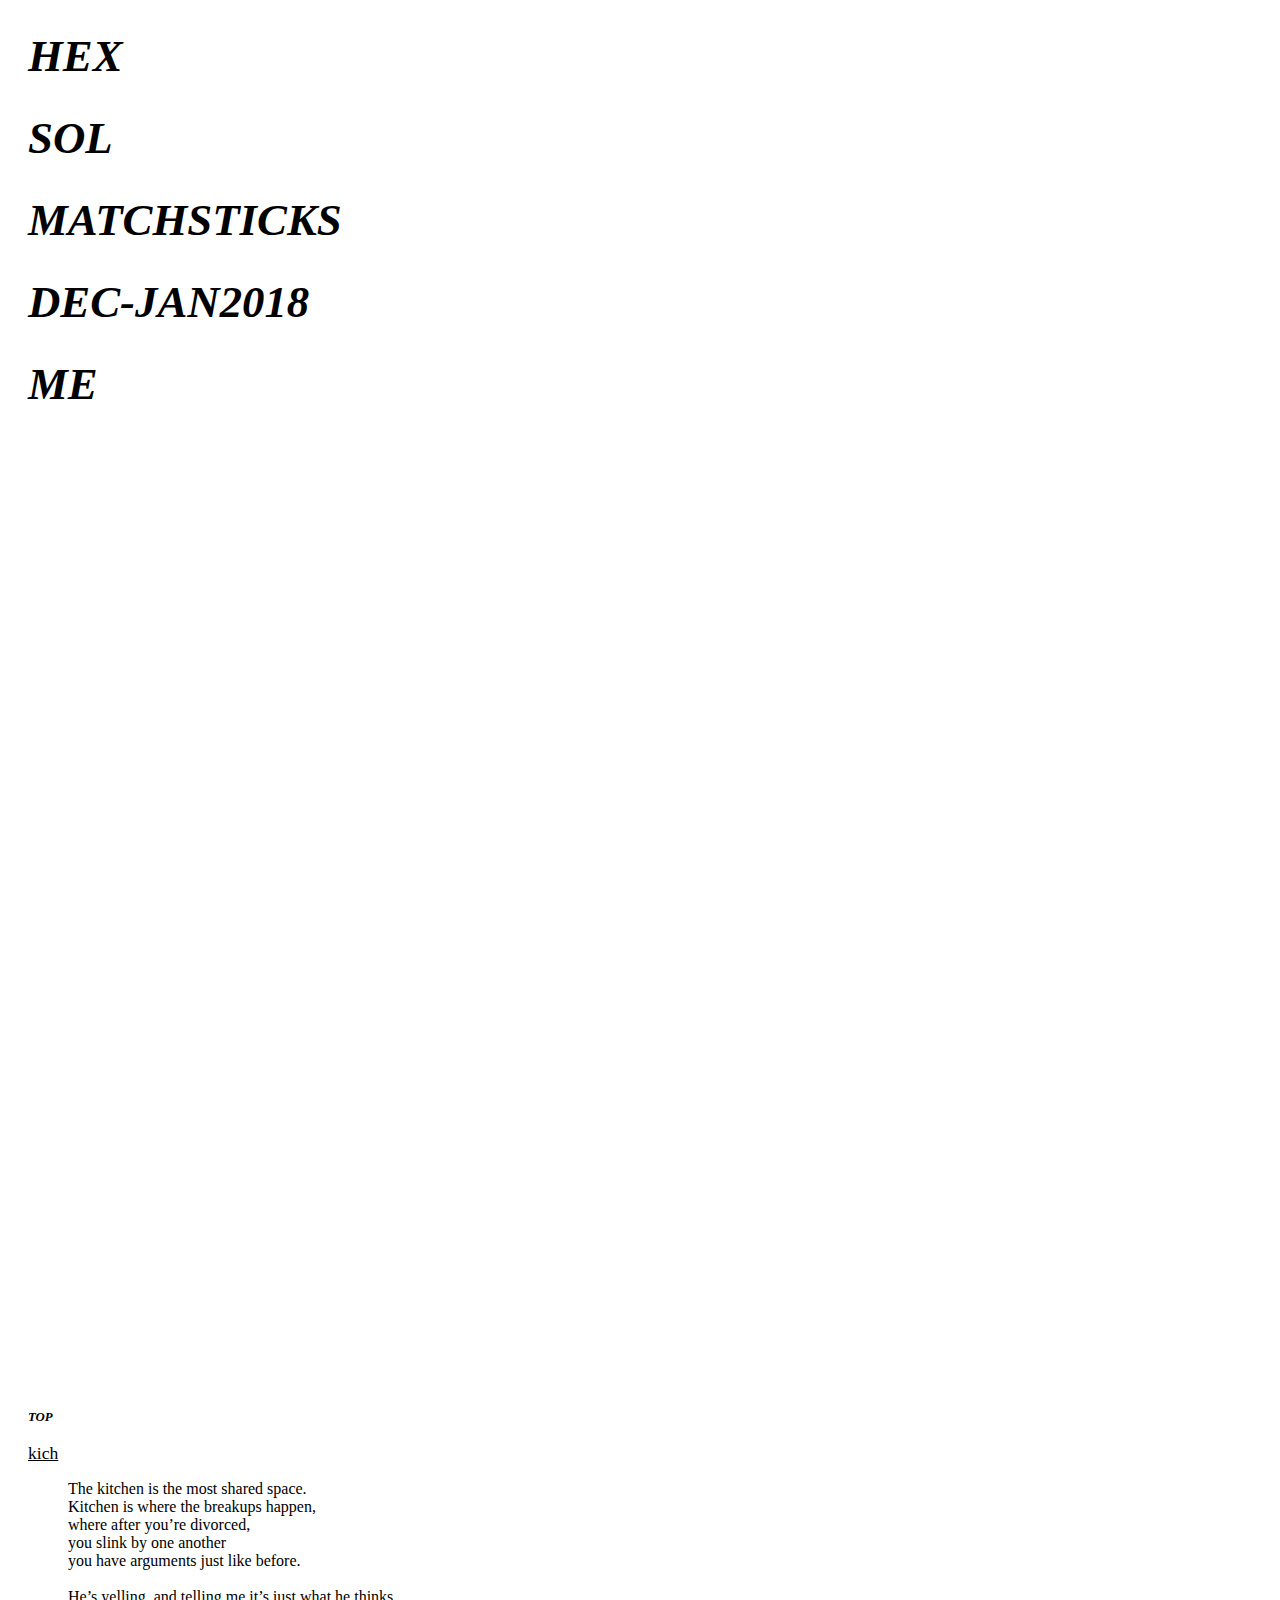
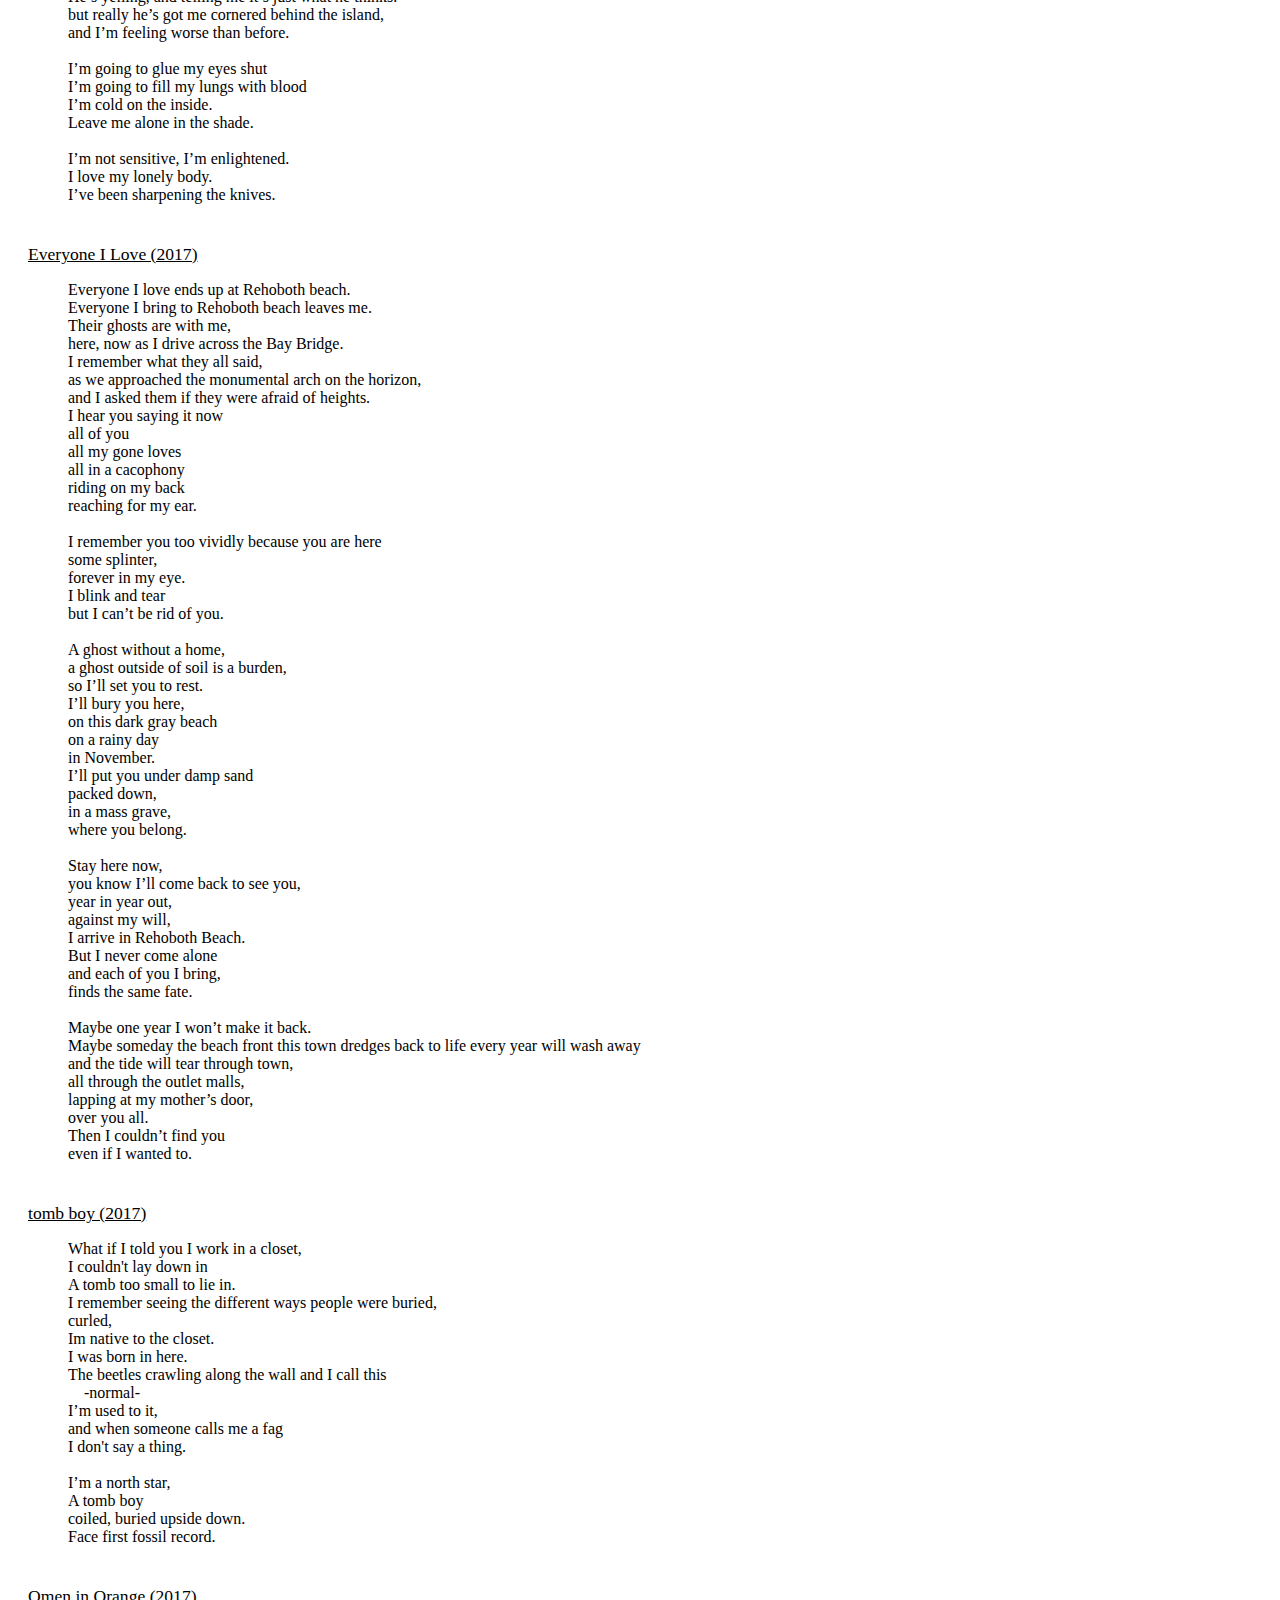
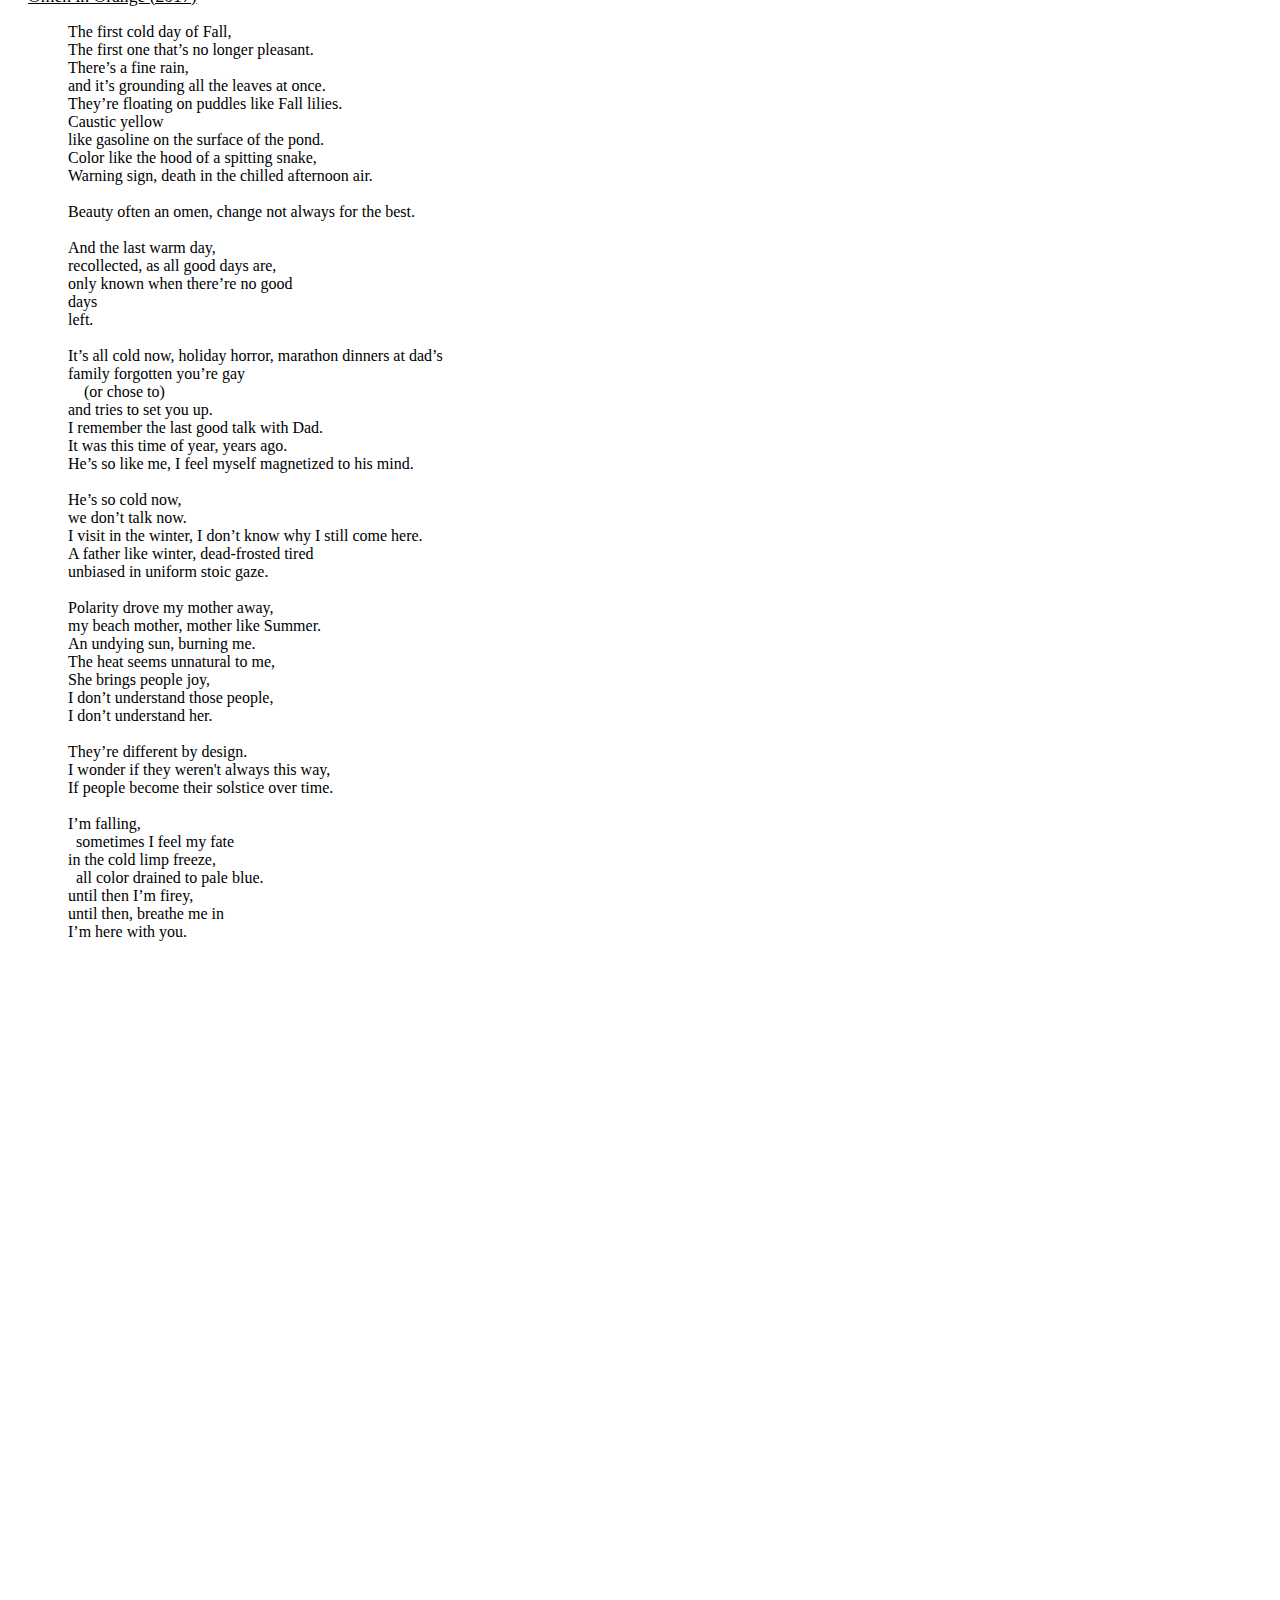
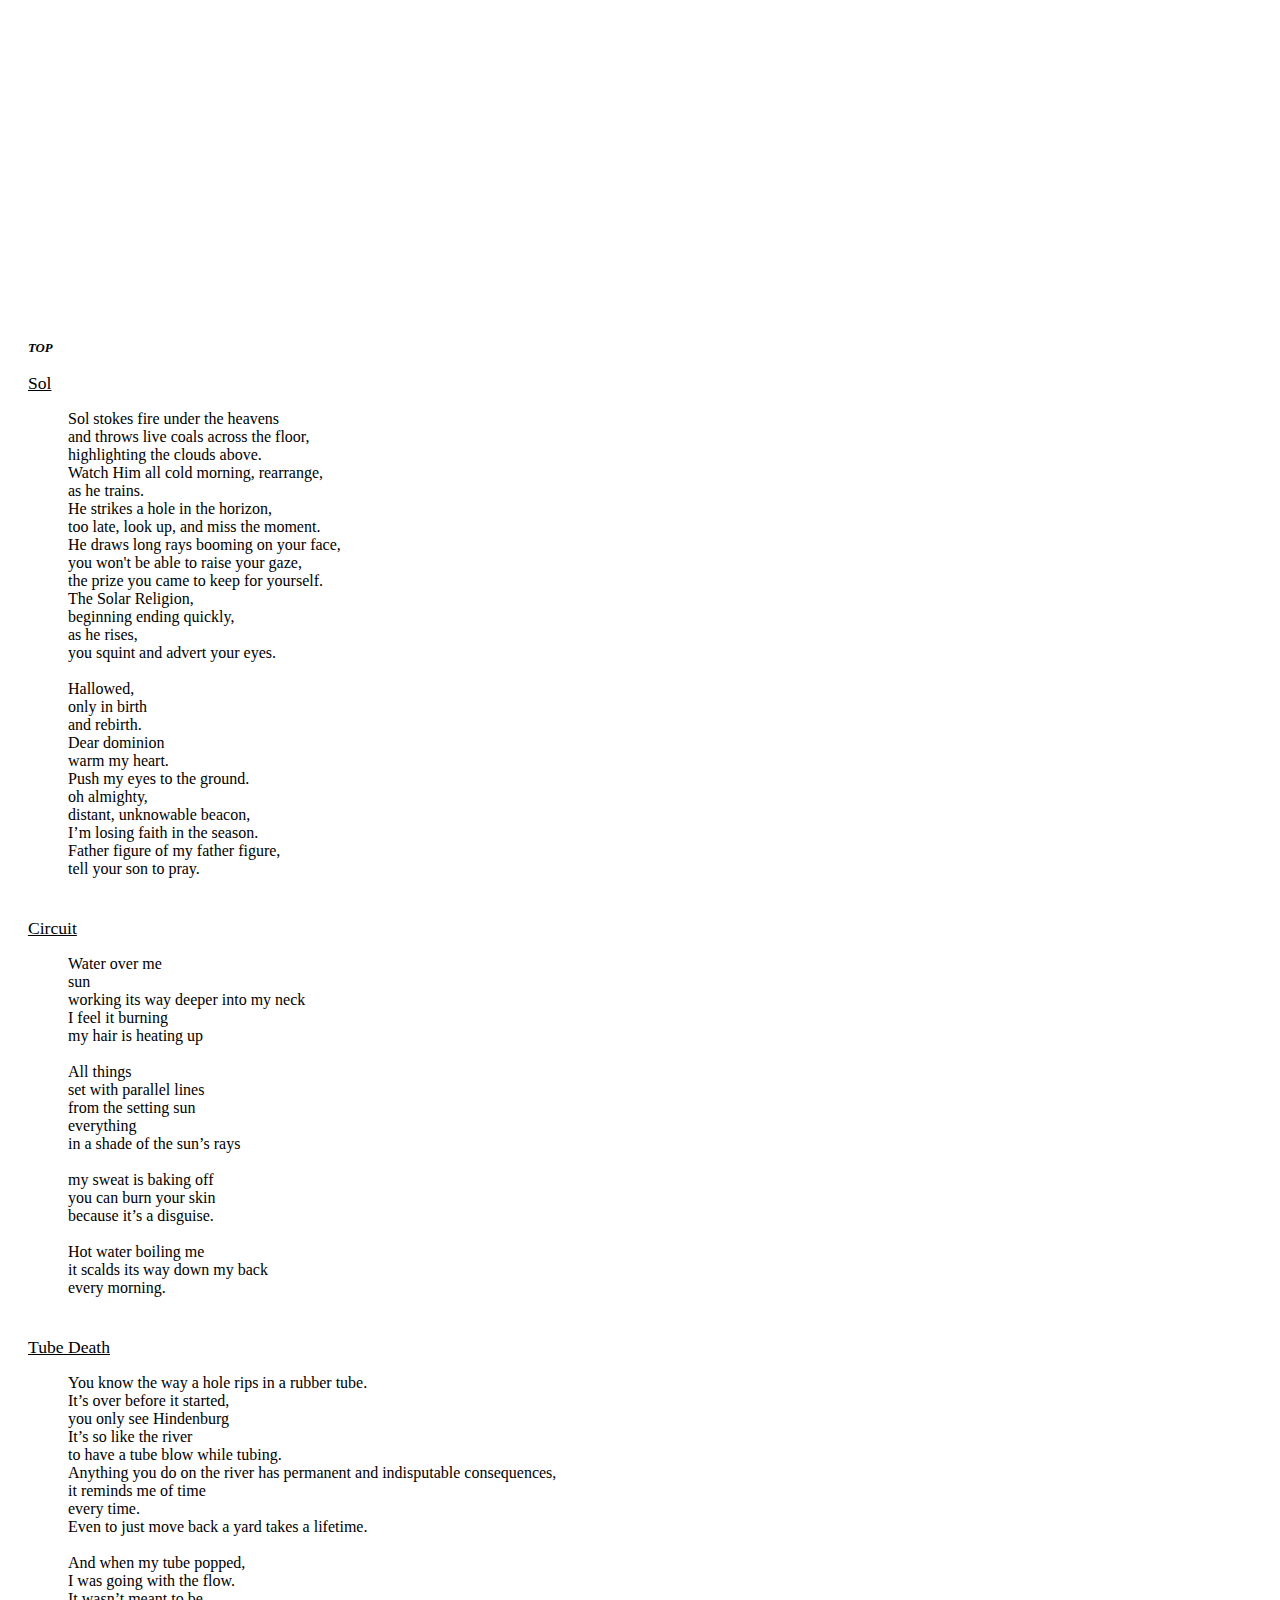
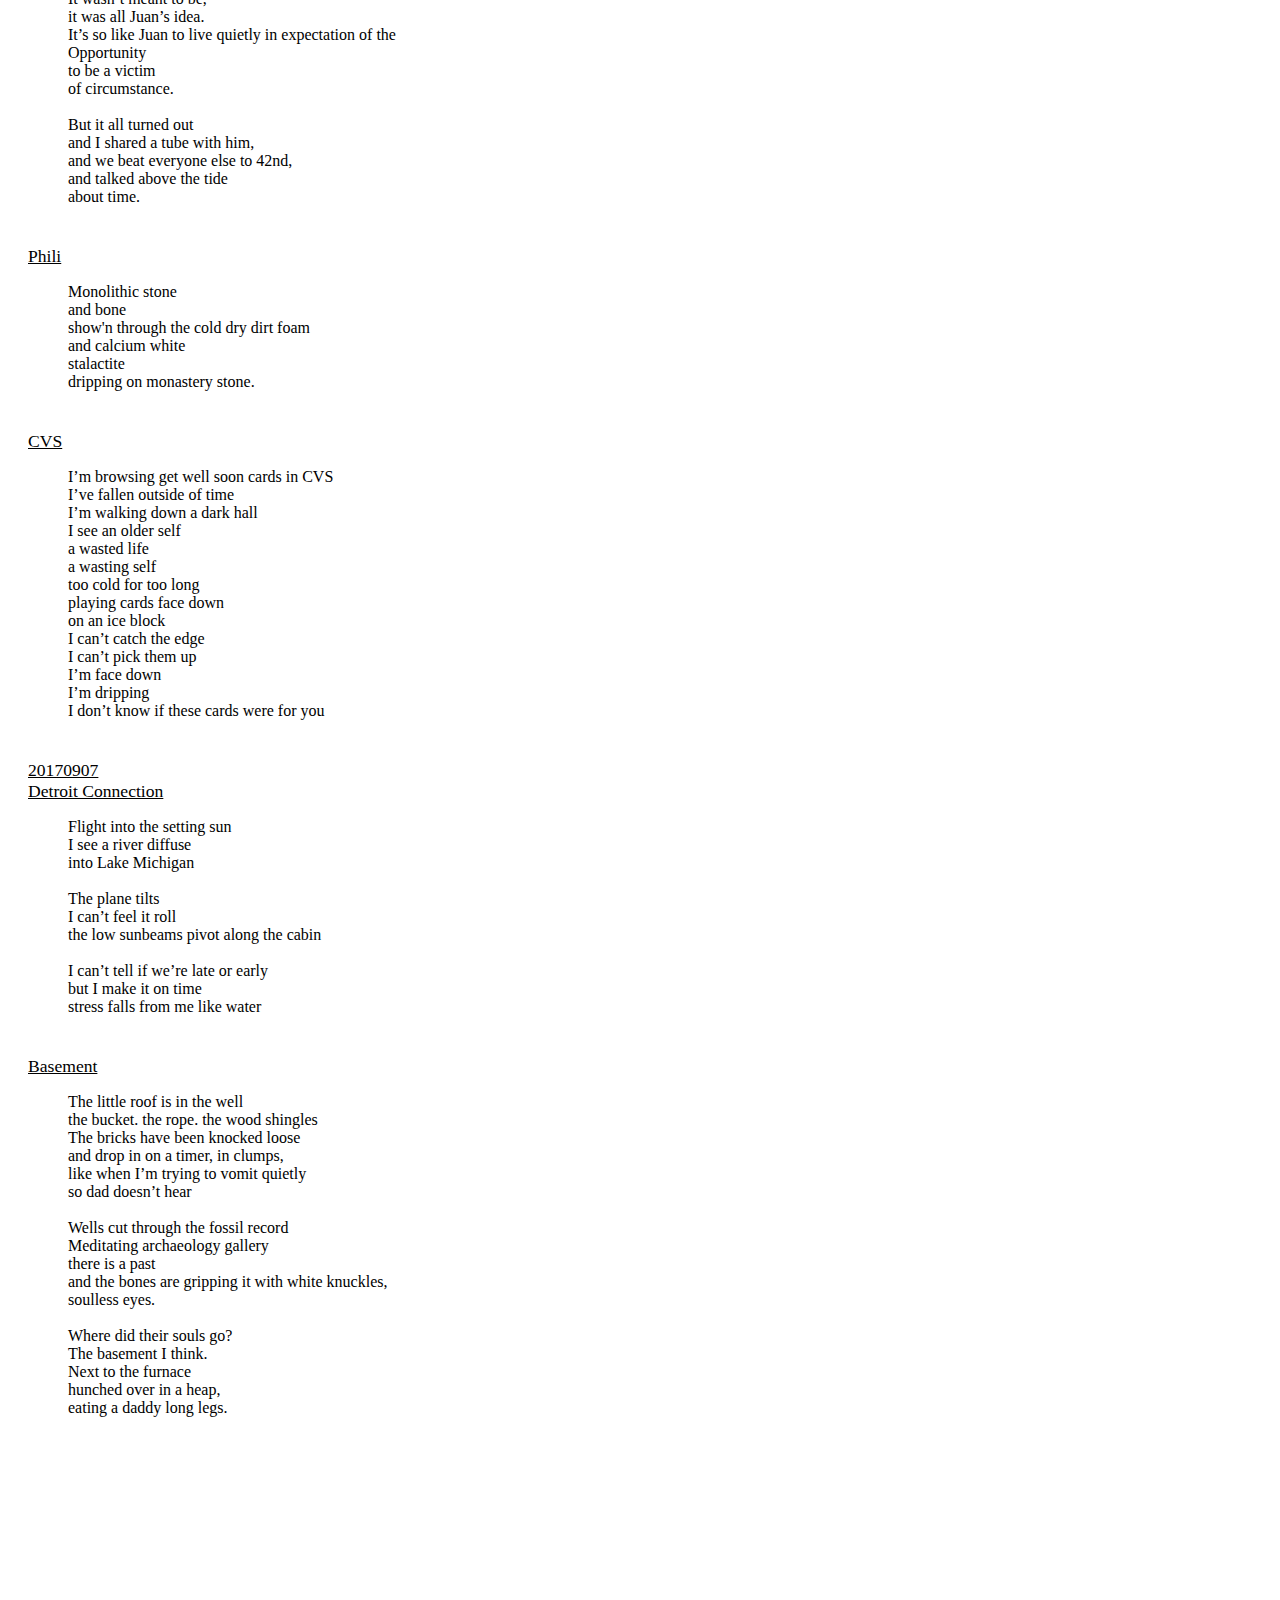
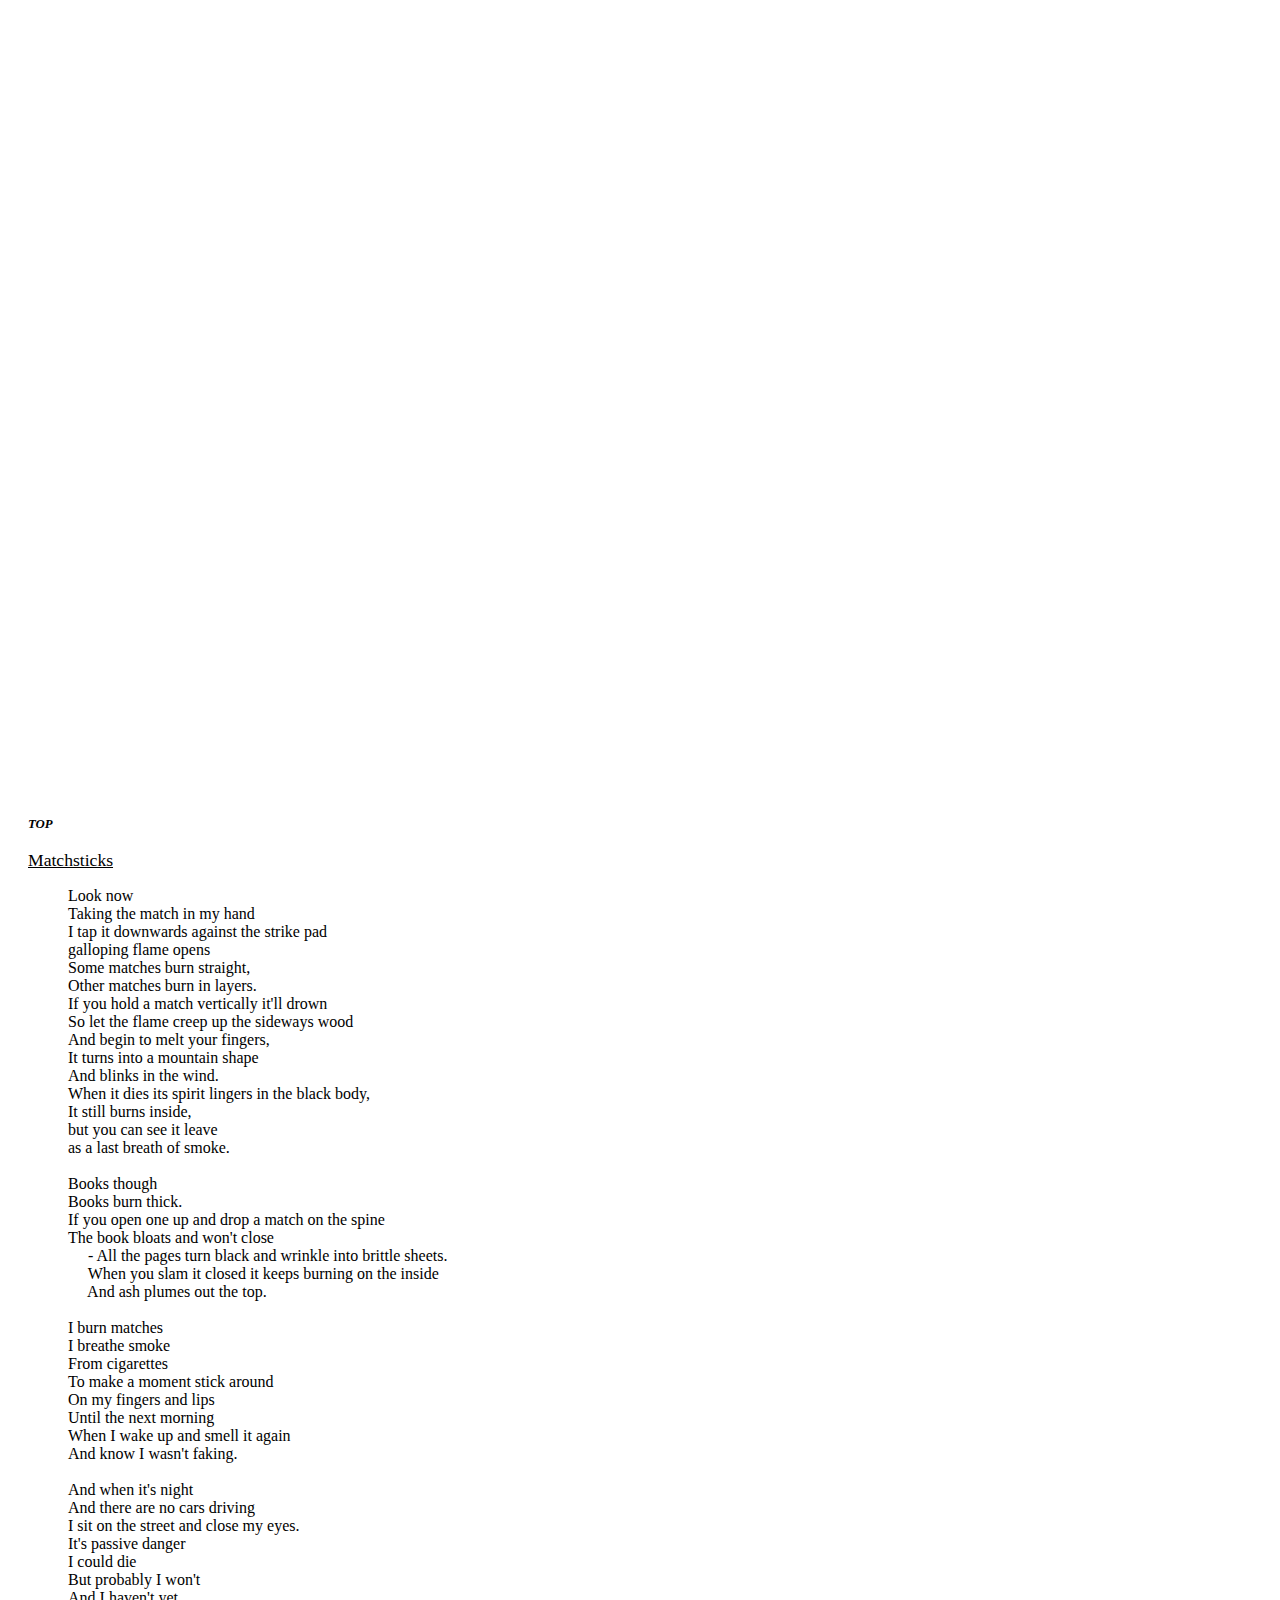
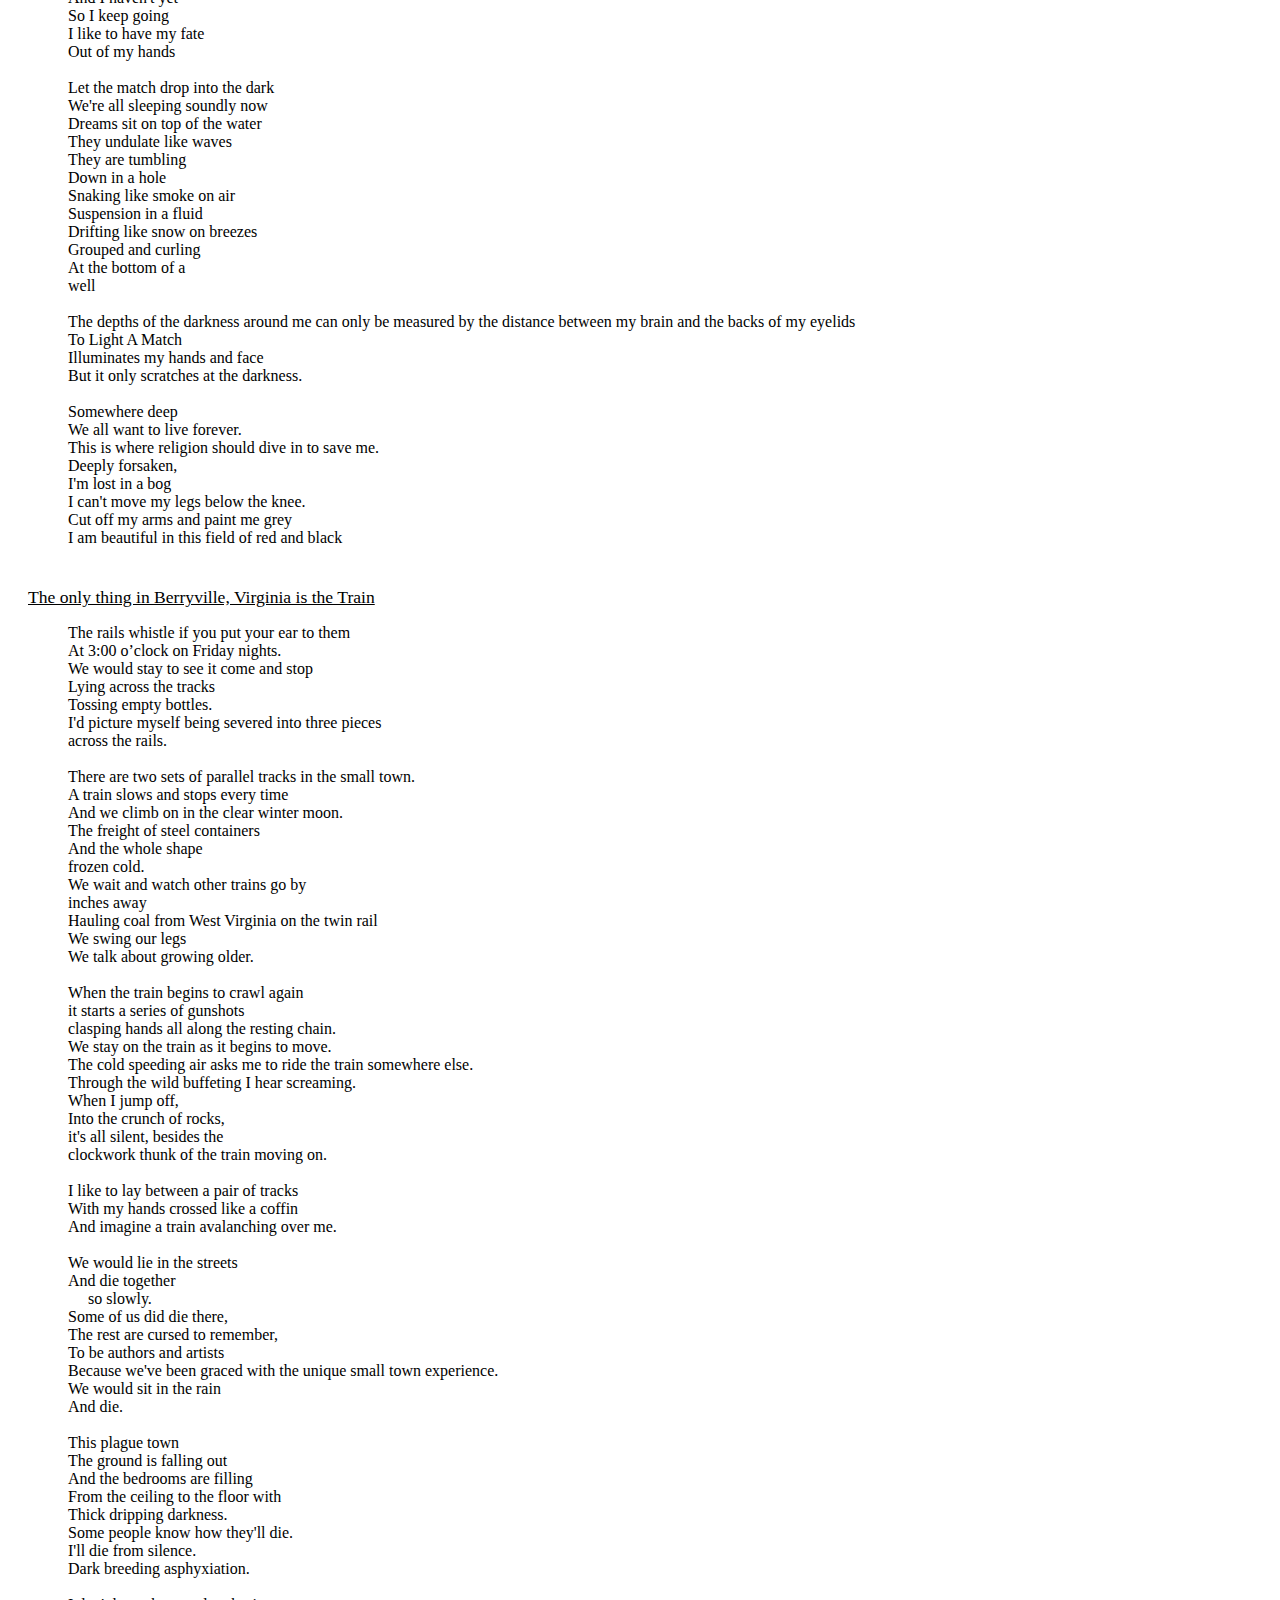
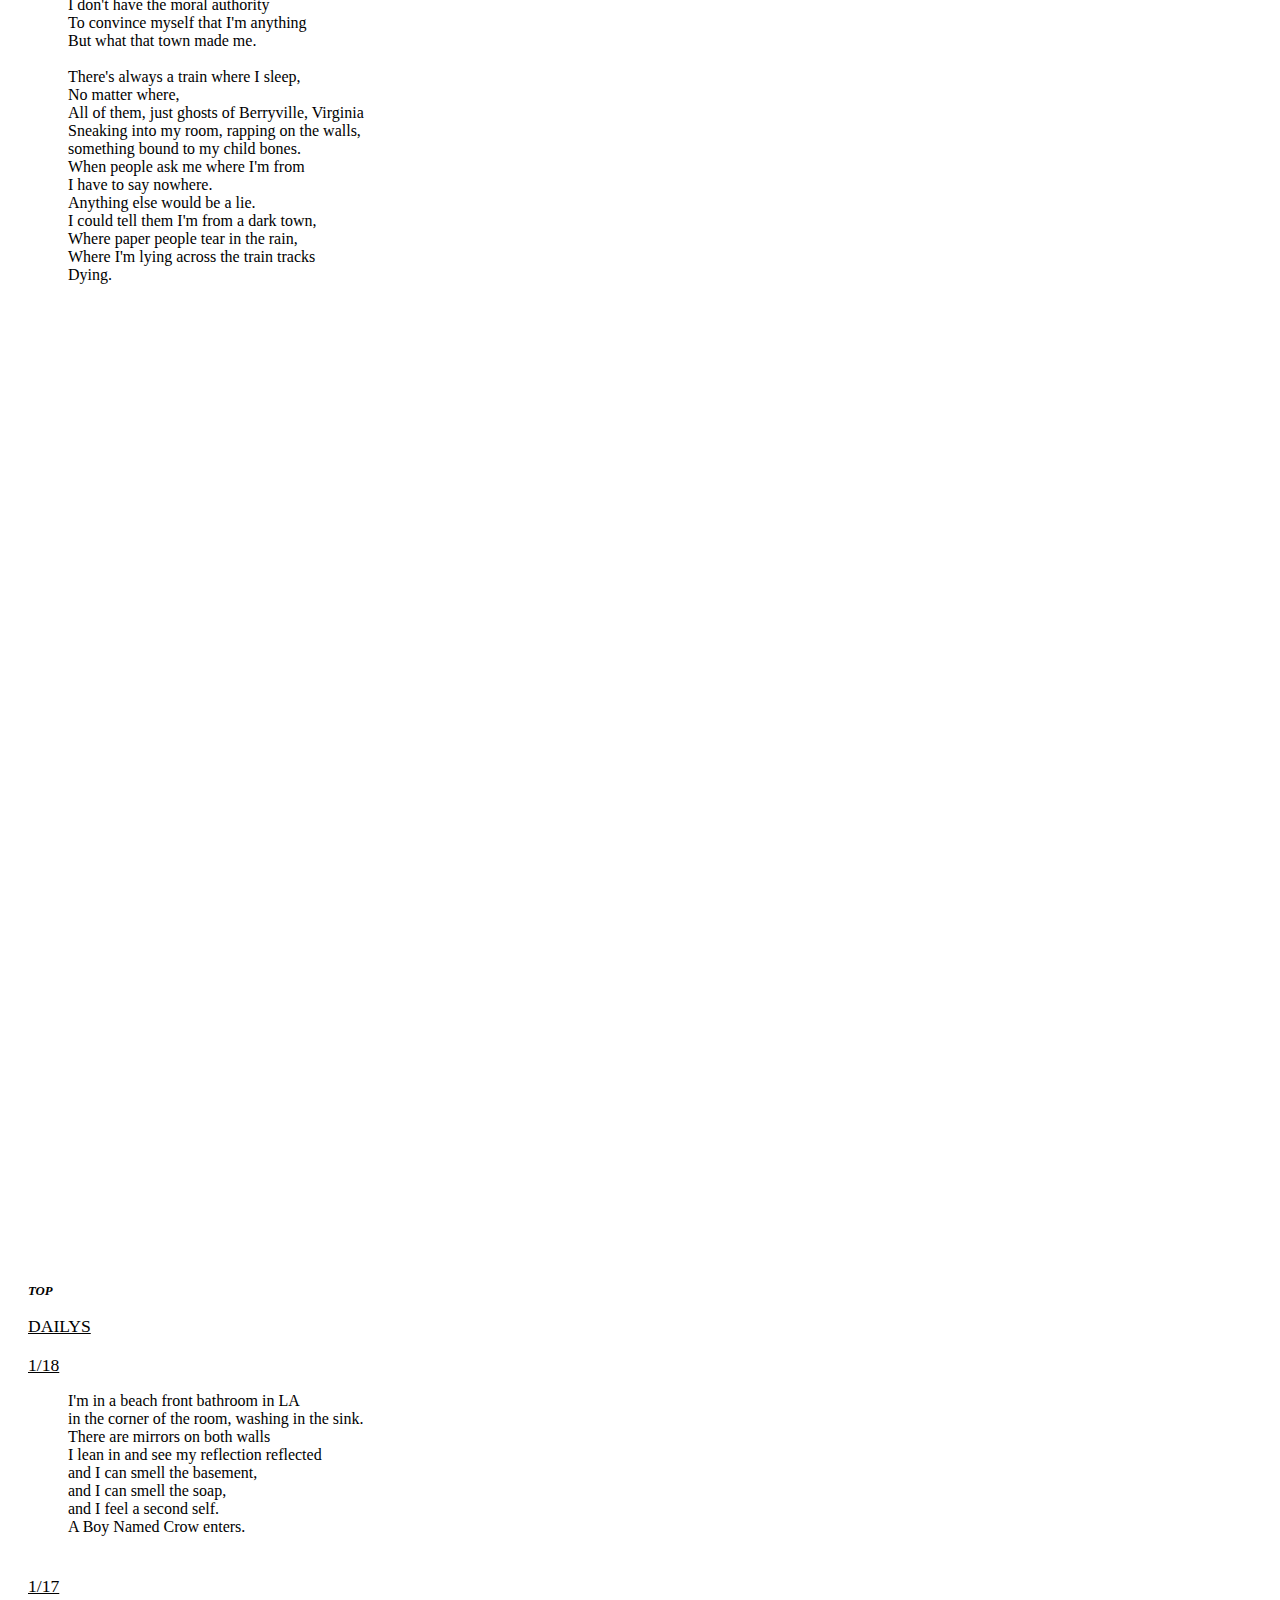
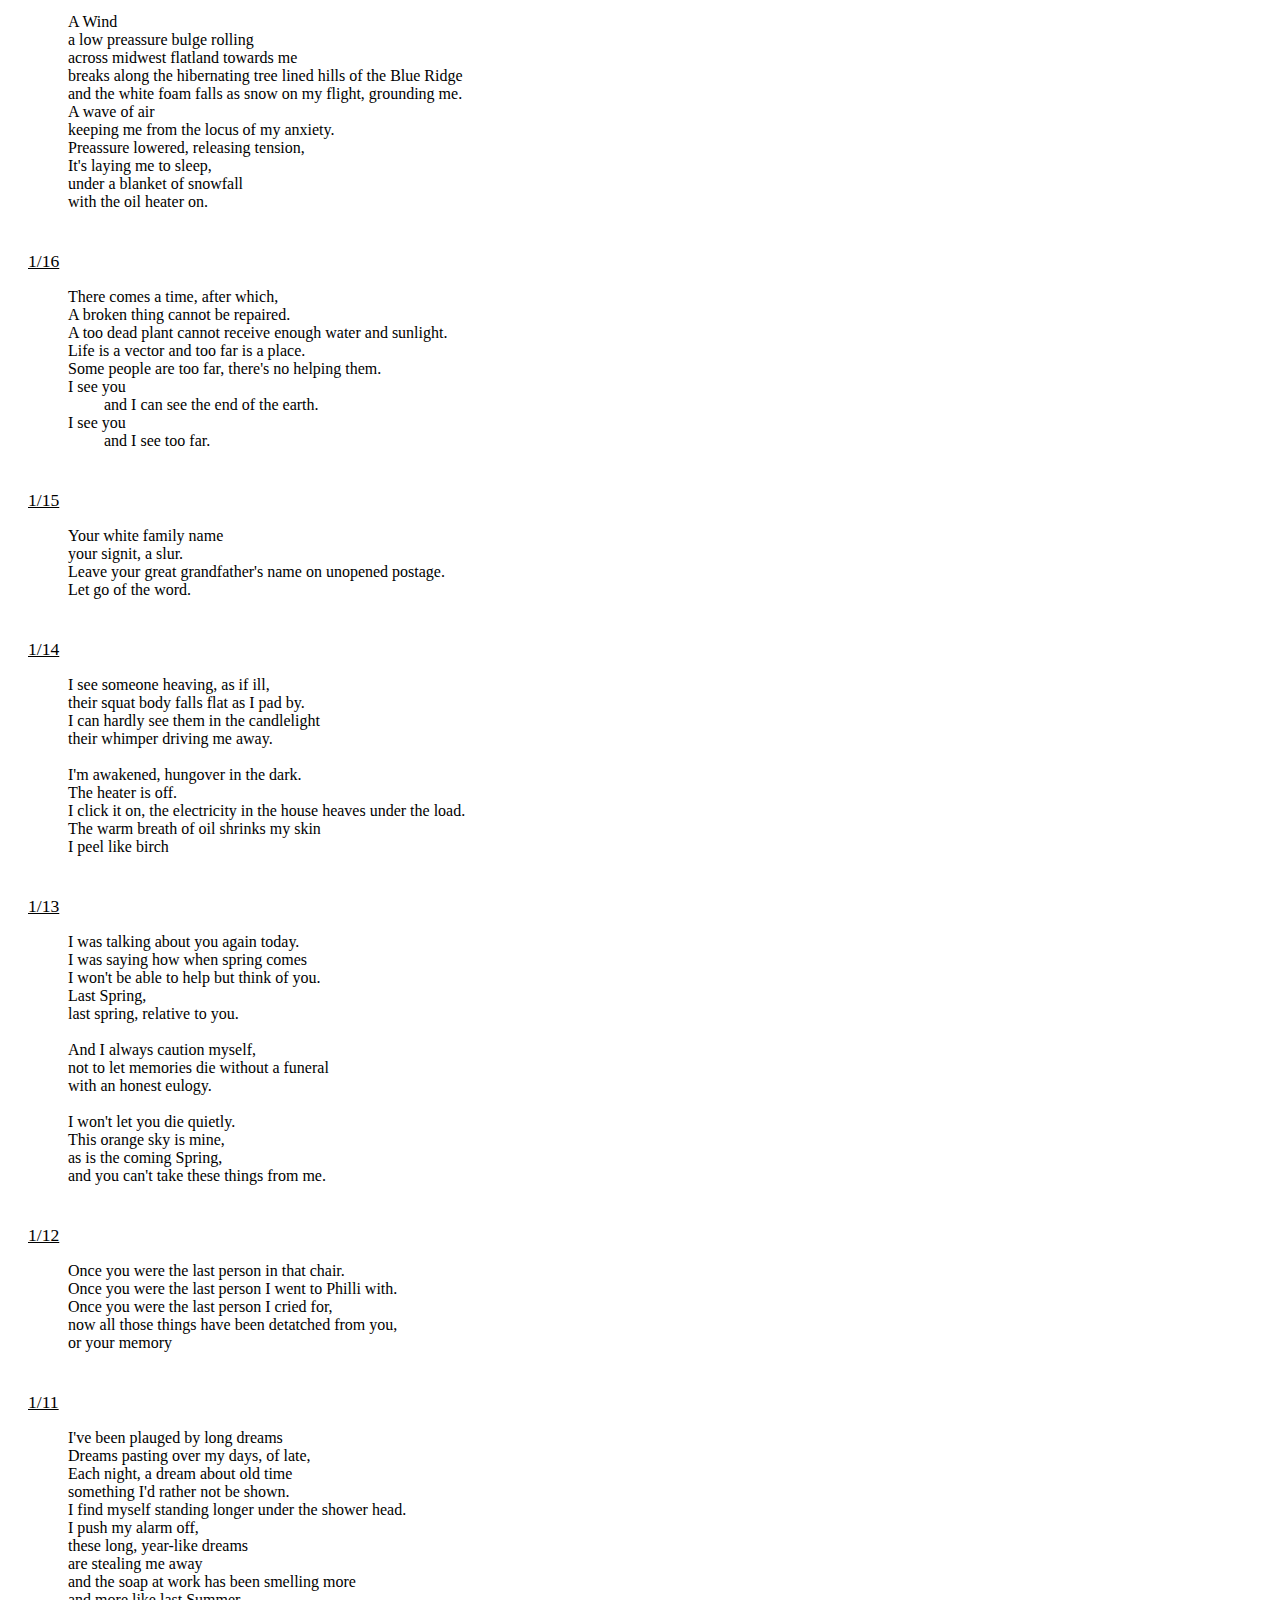
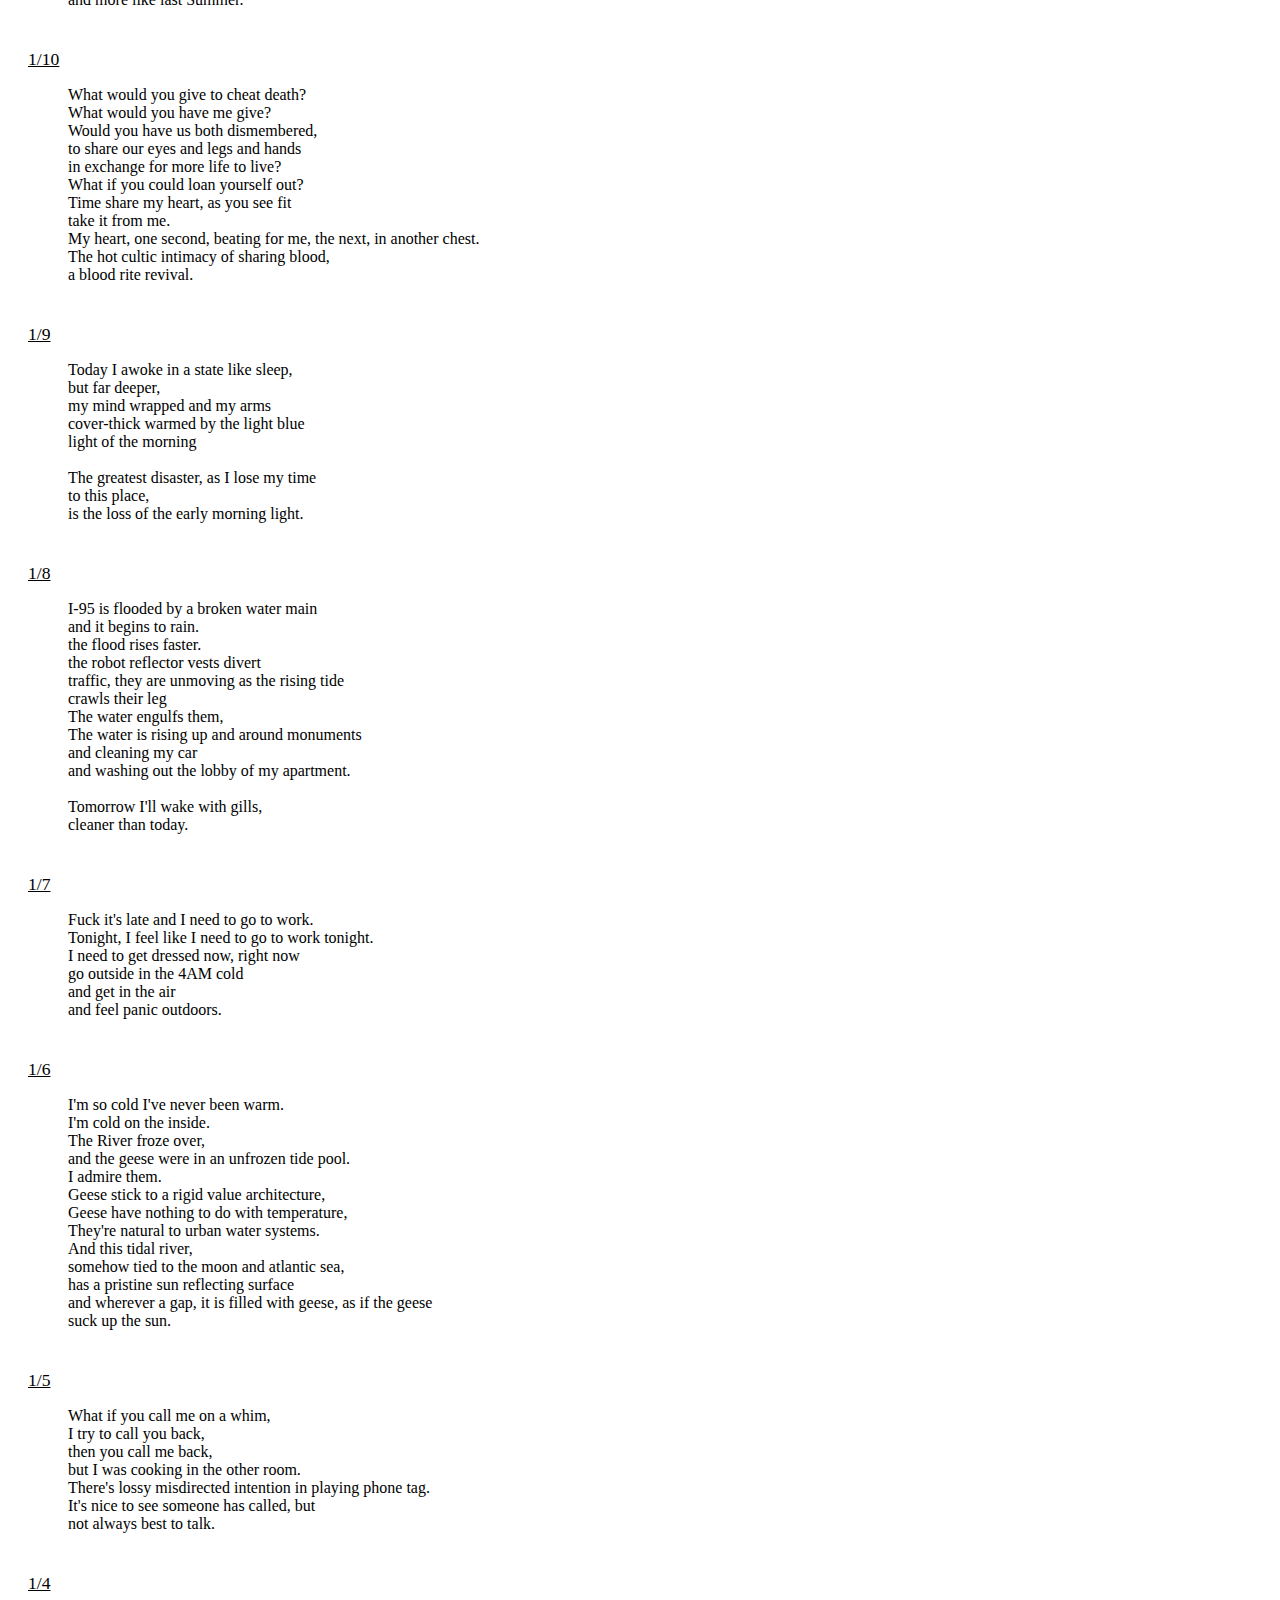
==== index.html @ 406c5c24 "Update index.html" ====
<!DOCTYPE html>
<html>
<head>
	<title>mjd</title>
	<link rel="stylesheet" type="text/css" href="main.css">
	<script src="https://code.jquery.com/jquery-3.2.1.min.js"></script>
	<script src="main.js"></script>
	<meta http-equiv="Content-Type" content="text/html; charset=UTF-8" />
	<link rel="icon" href="simple.png">
	<meta name="viewport" content="width=device-width, initial-scale=1">
</head>
<body>
	<div id="titlesDivId">
		<!--<h1 id="debtHeaderId" >LIFE AFTER DEBT</h1>-->
		<h1 id="hexHeaderId" >HEX</h1>
		<h1 id="solHeaderId" >SOL</h1>
		<h1 id="matchsticksHeaderId" >MATCHSTICKS</h1>
		<h1 id="dailyHeaderId" >DEC-JAN2018</h1>
		<h1 id="meHeaderId" >ME</h1>
	</div>
	<div id="hexDivId">
		<h1 id="matchsticksTopHeaderId" class="topHeader">TOP</h1>
		<p class="poemTitle">kich</p>
		<p class="poem">
			The kitchen is the most shared space. <br>
			Kitchen is where the breakups happen, <br>
			where after you’re divorced, <br>
			you slink by one another <br>
			you have arguments just like before. <br>
			 <br>
			He’s yelling, and telling me it’s just what he thinks. <br>
			but really he’s got me cornered behind the island, <br>
			and I’m feeling worse than before. <br>
			 <br>
			I’m going to glue my eyes shut <br>
			I’m going to fill my lungs with blood <br>
			I’m cold on the inside. <br>
			Leave me alone in the shade. <br>
			 <br>
			I’m not sensitive, I’m enlightened. <br>
			I love my lonely body. <br>
			I’ve been sharpening the knives. <br>
		</p>
		<p class="poemTitle">Everyone I Love (2017)</p>
		<p class="poem">
			Everyone I love ends up at Rehoboth beach. <br>
			Everyone I bring to Rehoboth beach leaves me. <br>
			Their ghosts are with me, <br>
			here, now as I drive across the Bay Bridge. <br>
			I remember what they all said, <br>
			as we approached the monumental arch on the horizon, <br>
			and I asked them if they were afraid of heights. <br>
			I hear you saying it now <br>
			all of you <br>
			all my gone loves <br>
			all in a cacophony <br>
			riding on my back <br>
			reaching for my ear. <br>
			 <br>
			I remember you too vividly because you are here <br>
			some splinter, <br>
			forever in my eye. <br>
			I blink and tear <br>
			but I can’t be rid of you. <br>
			 <br>
			A ghost without a home, <br>
			a ghost outside of soil is a burden, <br>
			so I’ll set you to rest. <br>
			I’ll bury you here, <br>
			on this dark gray beach <br>
			on a rainy day <br>
			in November. <br>
			I’ll put you under damp sand <br>
			packed down, <br>
			in a mass grave, <br>
			where you belong. <br>
			 <br>
			Stay here now, <br>
			you know I’ll come back to see you, <br>
			year in year out, <br>
			against my will, <br>
			I arrive in Rehoboth Beach. <br>
			But I never come alone <br>
			and each of you I bring, <br>
			finds the same fate. <br>
			 <br>
			Maybe one year I won’t make it back. <br>
			Maybe someday the beach front this town dredges back to life every year will wash away <br>
			and the tide will tear through town, <br>
			all through the outlet malls, <br>
			lapping at my mother’s door, <br>
			over you all. <br>
			Then I couldn’t find you <br>
			even if I wanted to. <br>
		</p>
		<p class="poemTitle">tomb boy (2017)</p>
		<p class="poem">
			What if I told you I work in a closet, <br>
			I couldn't lay down in <br>
			A tomb too small to lie in. <br>
			I remember seeing the different ways people were buried, <br>
			curled, <br>
			Im native to the closet. <br>
			I was born in here. <br>
			The beetles crawling along the wall and I call this  <br>
			&nbsp&nbsp&nbsp&nbsp-normal- <br>
			I’m used to it, <br>
			and when someone calls me a fag <br>
			I don't say a thing. <br>
			 <br>
			I’m a north star, <br>
			A tomb boy <br>
			coiled, buried upside down. <br>
			Face first fossil record. <br>
		</p>
		<p class="poemTitle">Omen in Orange (2017)</p>
		<p class="poem">
			The first cold day of Fall, <br>
			The first one that’s no longer pleasant. <br>
			There’s a fine rain, <br>
			and it’s grounding all the leaves at once. <br>
			They’re floating on puddles like Fall lilies. <br>
			Caustic yellow <br>
			like gasoline on the surface of the pond. <br>
			Color like the hood of a spitting snake, <br>
			Warning sign, death in the chilled afternoon air. <br>
			 <br>
			Beauty often an omen, change not always for the best. <br>
			 <br>
			And the last warm day, <br>
			recollected, as all good days are, <br>
			only known when there’re no good <br>
			days <br>
			left. <br>
			 <br>
			It’s all cold now, holiday horror, marathon dinners at dad’s <br>
			family forgotten you’re gay <br>
			&nbsp&nbsp&nbsp&nbsp(or chose to) <br>
			and tries to set you up. <br>
			I remember the last good talk with Dad. <br>
			It was this time of year, years ago. <br>
			He’s so like me, I feel myself magnetized to his mind. <br>
			 <br>
			He’s so cold now, <br>
			we don’t talk now. <br>
			I visit in the winter, I don’t know why I still come here. <br>
			A father like winter, dead-frosted tired <br>
			unbiased in uniform stoic gaze. <br>
			 <br>
			Polarity drove my mother away, <br>
			my beach mother, mother like Summer. <br>
			An undying sun, burning me. <br>
			The heat seems unnatural to me, <br>
			She brings people joy, <br>
			I don’t understand those people, <br>
			I don’t understand her. <br>
			 <br>
			They’re different by design. <br>
			I wonder if they weren't always this way, <br>
			If people become their solstice over time. <br>
			 <br>
			I’m falling, <br>
			&nbsp&nbspsometimes I feel my fate <br>
			in the cold limp freeze, <br>
			&nbsp&nbspall color drained to pale blue. <br>
			until then I’m firey, <br>
			until then, breathe me in <br>
			I’m here with you. <br>
		</p>
	</div>
	<div id="solDivId">
		<h1 id="solTopHeaderId" class="topHeader">TOP</h1>
		<p class="poemTitle">Sol</p>
		<p class="poem">
			Sol stokes fire under the heavens <br>
			and throws live coals across the floor, <br>
			highlighting the clouds above. <br>
			Watch Him all cold morning, rearrange, <br>
			as he trains. <br>
			He strikes a hole in the horizon, <br>
			too late, look up, and miss the moment. <br>
			He draws long rays booming on your face, <br>
			you won't be able to raise your gaze, <br>
			the prize you came to keep for yourself. <br>
			The Solar Religion, <br>
			beginning ending quickly, <br>
			as he rises, <br>
			you squint and advert your eyes. <br>
			 <br>
			Hallowed, <br>
			only in birth <br>
			and rebirth. <br>
			Dear dominion <br>
			warm my heart. <br>
			Push my eyes to the ground. <br>
			oh almighty, <br>
			distant, unknowable beacon, <br>
			I’m losing faith in the season. <br>
			Father figure of my father figure, <br>
			tell your son to pray. <br>
		</p>
		<p class="poemTitle">Circuit</p>
		<p class="poem">
			Water over me <br>
			sun <br>
			working its way deeper into my neck <br>
			I feel it burning <br>
			my hair is heating up <br>
			 <br>
			All things <br>
			set with parallel lines <br>
			from the setting sun <br>
			everything <br>
			in a shade of the sun’s rays <br>
			 <br>
			my sweat is baking off <br>
			you can burn your skin <br>
			because it’s a disguise. <br>
			 <br>
			Hot water boiling me <br>
			it scalds its way down my back <br>
			every morning. <br>
		</p>
		<p class="poemTitle">Tube Death</p>
		<p class="poem">
			You know the way a hole rips in a rubber tube. <br>
			It’s over before it started, <br>
			you only see Hindenburg <br>
			It’s so like the river <br>
			to have a tube blow while tubing. <br>
			Anything you do on the river has permanent and indisputable consequences, <br>
			it reminds me of time <br>
			every time. <br>
			Even to just move back a yard takes a lifetime. <br>
			 <br>
			And when my tube popped, <br>
			I was going with the flow. <br>
			It wasn’t meant to be, <br>
			it was all Juan’s idea. <br>
			It’s so like Juan to live quietly in expectation of the <br>
			Opportunity <br>
			to be a victim <br>
			of circumstance. <br>
			 <br>
			But it all turned out <br>
			and I shared a tube with him, <br>
			and we beat everyone else to 42nd, <br>
			and talked above the tide <br>
			about time. <br>
		</p>
		<p class="poemTitle">Phili</p>
		<p class="poem">
			Monolithic stone <br>
			and bone <br>
			show'n through the cold dry dirt foam <br>
			and calcium white <br>
			stalactite <br>
			dripping on monastery stone. <br>
		</p>
		<p class="poemTitle">CVS</p>
		<p class="poem">
			I’m browsing get well soon cards in CVS <br>
			I’ve fallen outside of time <br>
			I’m walking down a dark hall <br>
			I see an older self <br>
			a wasted life <br>
			a wasting self <br>
			too cold for too long <br>
			playing cards face down <br>
			on an ice block <br>
			I can’t catch the edge <br>
			I can’t pick them up <br>
			I’m face down <br>
			I’m dripping <br>
			I don’t know if these cards were for you <br>
		</p>
		<p class="poemTitle">20170907 <br> Detroit Connection</p>
		<p class="poem">
			Flight into the setting sun <br>
			I see a river diffuse <br>
			into Lake Michigan <br>
			 <br>
			The plane tilts <br>
			I can’t feel it roll <br>
			the low sunbeams pivot along the cabin <br>
			 <br>
			I  can’t tell if we’re late or early <br>
			but I make it on time <br>
			stress falls from me like water <br>
		</p>
		<p class="poemTitle">Basement</p>
		<p class="poem">
			The little roof is in the well <br>
			the bucket. the rope. the wood shingles <br>
			The bricks have been knocked loose <br>
			and drop in on a timer, in clumps, <br>
			like when  I’m trying to vomit quietly <br>
			so dad doesn’t hear <br>
			 <br>
			Wells cut through the fossil record <br>
			Meditating archaeology gallery <br>
			there is a past <br>
			and the bones are gripping it with white knuckles, <br>
			soulless eyes. <br>
			 <br>
			Where did their souls go? <br>
			The basement I think. <br>
			Next to the furnace <br>
			hunched over in a heap, <br>
			eating a daddy long legs. <br>
		</p>
	</div>
	<div id="matchsticksDivId">
		<h1 id="matchsticksTopHeaderId" class="topHeader">TOP</h1>
		<p class="poemTitle">Matchsticks</p>
		<p class="poem">
			Look now <br>
			Taking the match in my hand <br>
			I tap it downwards against the strike pad <br>
			galloping flame opens <br>
			Some matches burn straight, <br>
			Other matches burn in layers. <br>
			If you hold a match vertically it'll drown <br>
			So let the flame creep up the sideways wood <br>
			And begin to melt your fingers, <br>
			It turns into a mountain shape <br>
			And blinks in the wind. <br>
			When it dies its spirit lingers in the black body, <br>
			It still burns inside, <br>
			but you can see it leave <br>
			as a last breath of smoke. <br>
			 <br>
			Books though <br>
			Books burn thick. <br>
			If you open one up and drop a match on the spine <br>
			The book bloats and won't close <br>
			&nbsp&nbsp&nbsp&nbsp - All the pages turn black and wrinkle into brittle sheets. <br>
			&nbsp&nbsp&nbsp&nbsp When you slam it closed it keeps burning on the inside <br>
			&nbsp&nbsp&nbsp&nbsp And ash plumes out the top. <br>
			 <br>
			I burn matches <br>
			I breathe smoke <br>
			From cigarettes <br>
			To make a moment stick around <br>
			On my fingers and lips <br>
			Until the next morning <br>
			When I wake up and smell it again <br>
			And know I wasn't faking. <br>
			 <br>
			And when it's night <br>
			And there are no cars driving <br>
			I sit on the street and close my eyes. <br>
			It's passive danger <br>
			I could die <br>
			But probably I won't <br>
			And I haven't yet <br>
			So I keep going <br>
			I like to have my fate <br>
			Out of my hands <br>
			 <br>
			Let the match drop into the dark <br>
			We're all sleeping soundly now <br>
			Dreams sit on top of the water <br>
			They undulate like waves <br>
			They are tumbling <br>
			Down in a hole <br>
			Snaking like smoke on air <br>
			Suspension in a fluid <br>
			Drifting like snow on breezes <br>
			Grouped and curling <br>
			At the bottom of a <br>
			well <br>
			 <br>
			The depths of the darkness around me can only be measured by the distance between my brain and the backs of my eyelids <br>
			To Light A Match <br>
			Illuminates my hands and face <br>
			But it only scratches at the darkness. <br>
			 <br>
			Somewhere deep <br>
			We all want to live forever. <br>
			This is where religion should dive in to save me. <br>
			Deeply forsaken, <br>
			I'm lost in a bog <br>
			I can't move my legs below the knee. <br>
			Cut off my arms and paint me grey <br>
			I am beautiful in this field of red and black <br>
		</p>
		<p class="poemTitle">The only thing in Berryville, Virginia is the Train</p>
		<p class="poem">
			The rails whistle if you put your ear to them <br>
			At 3:00 o’clock on Friday nights. <br>
			We would stay to see it come and stop <br>
			Lying across the tracks <br>
			Tossing empty bottles. <br>
			I'd picture myself being severed into three pieces <br>
			across the rails. <br>
			 <br>
			There are two sets of parallel tracks in the small town. <br>
			A train slows and stops every time <br>
			And we climb on in the clear winter moon. <br>
			The freight of steel containers <br>
			And the whole shape <br>
			frozen cold. <br>
			We wait and watch other trains go by <br>
			inches away <br>
			Hauling coal from West Virginia on the twin rail <br>
			We swing our legs <br>
			We talk about growing older. <br>
			 <br>
			When the train begins to crawl again <br>
			it starts a series of gunshots <br>
			clasping hands all along the resting chain. <br>
			We stay on the train as it begins to move. <br>
			The cold speeding air asks me to ride the train somewhere else. <br>
			Through the wild buffeting I hear screaming. <br>
			When I jump off, <br>
			Into the crunch of rocks, <br>
			it's all silent, besides the <br>
			clockwork thunk of the train moving on. <br>
			 <br>
			I like to lay between a pair of tracks <br>
			With my hands crossed like a coffin <br>
			And imagine a train avalanching over me. <br>
			 <br>
			We would lie in the streets <br>
			And die together <br>
			&nbsp&nbsp&nbsp&nbsp so slowly. <br>
			Some of us did die there, <br>
			The rest are cursed to remember, <br>
			To be authors and artists <br>
			Because we've been graced with the unique small town experience. <br>
			We would sit in the rain <br>
			And die. <br>
			 <br>
			This plague town <br>
			The ground is falling out <br>
			And the bedrooms are filling <br>
			From the ceiling to the floor with <br>
			Thick dripping darkness. <br>
			Some people know how they'll die. <br>
			I'll die from silence. <br>
			Dark breeding asphyxiation. <br>
			 <br>
			I don't have the moral authority <br>
			To convince myself that I'm anything <br>
			But what that town made me. <br>
			 <br>
			There's always a train where I sleep, <br>
			No matter where, <br>
			All of them, just ghosts of Berryville, Virginia <br>
			Sneaking into my room, rapping on the walls, <br>
			something bound to my child bones. <br>
			When people ask me where I'm from <br>
			I have to say nowhere. <br>
			Anything else would be a lie. <br>
			I could tell them I'm from a dark town, <br>
			Where paper people tear in the rain, <br>
			Where I'm lying across the train tracks <br>
			Dying. <br>
		</p>
	</div>
	<div id="dailyDivId">
		<h1 id="dailyTopHeaderId" class="topHeader">TOP</h1>
		<p class="poemTitle">DAILYS</p>
		<p class="poemTitle">1/18</p>
		<p class="poem">
			I'm in a beach front bathroom in LA <br> 
			in the corner of the room, washing in the sink. <br> 
			There are mirrors on both walls <br> 
			I lean in and see my reflection reflected <br> 
			and I can smell the basement, <br> 
			and I can smell the soap, <br> 
			and I feel a second self. <br> 
			A Boy Named Crow enters. <br>
		</p>
		<p class="poemTitle">1/17</p>
		<p class="poem">
			A Wind <br> 
			a low preassure bulge rolling <br> 
			across midwest flatland towards me <br> 
			breaks along the hibernating tree lined hills of the Blue Ridge <br> 
			and the white foam falls as snow on my flight, grounding me. <br> 
			A wave of air <br> 
			keeping me from the locus of my anxiety. <br> 
			Preassure lowered, releasing tension, <br> 
			It's laying me to sleep, <br> 
			under a blanket of snowfall <br> 
			with the oil heater on. <br> 
		</p>
		<p class="poemTitle">1/16</p>
		<p class="poem">
			There comes a time, after which, <br> 
			A broken thing cannot be repaired. <br> 
			A too dead plant cannot receive enough water and sunlight. <br> 
			Life is a vector and too far is a place. <br> 
			Some people are too far, there's no helping them. <br> 
			I see you <br> 
			&nbsp&nbsp&nbsp&nbsp&nbsp&nbsp&nbsp&nbsp and I can see the end of the earth. <br> 
			I see you <br> 
			&nbsp&nbsp&nbsp&nbsp&nbsp&nbsp&nbsp&nbsp and I see too far. <br>
		</p>
		<p class="poemTitle">1/15</p>
		<p class="poem">
			Your white family name <br> 
			your signit, a slur. <br> 
			Leave your great grandfather's name on unopened postage. <br> 
			Let go of the word. <br> 
		</p>
		<p class="poemTitle">1/14</p>
		<p class="poem">
			I see someone heaving, as if ill, <br> 
			their squat body falls flat as I pad by. <br> 
			I can hardly see them in the candlelight <br> 
			their whimper driving me away. <br> 
			 <br> 
			I'm awakened, hungover in the dark. <br> 
			The heater is off. <br> 
			I click it on, the electricity in the house heaves under the load. <br> 
			The warm breath of oil shrinks my skin <br> 
			I peel like birch <br> 
		</p>
		<p class="poemTitle">1/13</p>
		<p class="poem">
			I was talking about you again today. <br>
			I was saying how when spring comes <br>
			I won't be able to help but think of you. <br>
			Last Spring, <br>
			last spring, relative to you. <br>
			 <br> 
			And I always caution myself, <br>
			not to let memories die without a funeral <br>
			with an honest eulogy. <br>
			 <br> 
			I won't let you die quietly. <br>
			This orange sky is mine, <br>
			as is the coming Spring, <br>
			and you can't take these things from me. <br>
		</p>
		<p class="poemTitle">1/12</p>
		<p class="poem">
			Once you were the last person in that chair. <br>
			Once you were the last person I went to Philli with. <br>
			Once you were the last person I cried for, <br>
			now all those things have been detatched from you, <br>
			or your memory <br>
		</p>
		<p class="poemTitle">1/11</p>
		<p class="poem">
			I've been plauged by long dreams <br>
			Dreams pasting over my days, of late, <br>
			Each night, a dream about old time <br>
			something I'd rather not be shown. <br>
			I find myself standing longer under the shower head. <br>
			I push my alarm off, <br>
			these long, year-like dreams <br>
			are stealing me away <br>
			and the soap at work has been smelling more <br>
			and more like last Summer. <br>
		</p>
		<p class="poemTitle">1/10</p>
		<p class="poem">
			What would you give to cheat death? <br>
			What would you have me give? <br>
			Would you have us both dismembered, <br>
			to share our eyes and legs and hands <br>
			in exchange for more life to live? <br>
			What if you could loan yourself out? <br>
			Time share my heart, as you see fit <br>
			take it from me. <br>
			My heart, one second, beating for me, the next, in another chest. <br>
			The hot cultic intimacy of sharing blood, <br>
			a blood rite revival. <br>
		</p>
		<p class="poemTitle">1/9</p>
		<p class="poem">
			Today I awoke in a state like sleep, <br>
			but far deeper, <br>
			my mind wrapped and my arms <br>
			cover-thick warmed by the light blue <br>
			light of the morning <br>
			 <br> 
			The greatest disaster, as I lose my time <br>
			to this place, <br>
			is the loss of the early morning light. <br>
		</p>
		<p class="poemTitle">1/8</p>
		<p class="poem">
			I-95 is flooded by a broken water main <br>
			and it begins to rain. <br>
			the flood rises faster. <br>
			the robot reflector vests divert <br>
			traffic, they are unmoving as the rising tide <br>
			crawls their leg <br>
			The water engulfs them, <br>
			The water is rising up and around monuments <br>
			and cleaning my car <br>
			and washing out the lobby of my apartment. <br>
			 <br> 
			Tomorrow I'll wake with gills, <br>
			cleaner than today. <br>
		</p>
		<p class="poemTitle">1/7</p>
		<p class="poem">
			Fuck it's late and I need to go to work. <br>
			Tonight, I feel like I need to go to work tonight. <br>
			I need to get dressed now, right now <br>
			go outside in the 4AM cold <br>
			and get in the air <br>
			and feel panic outdoors. <br>
		</p>
		<p class="poemTitle">1/6</p>
		<p class="poem">
			I'm so cold I've never been warm. <br>
			I'm cold on the inside. <br>
			The River froze over, <br>
			and the geese were in an unfrozen tide pool. <br>
			I admire them. <br>
			Geese stick to a rigid value architecture, <br>
			Geese have nothing to do with temperature, <br>
			They're natural to urban water systems. <br>
			And this tidal river, <br>
			somehow tied to the moon and atlantic sea, <br>
			has a pristine sun reflecting surface <br>
			and wherever a gap, it is filled with geese, as if the geese <br>
			suck up the sun. <br>
		</p>
		<p class="poemTitle">1/5</p>
		<p class="poem">
			What if you call me on a whim, <br>
			I try to call you back, <br>
			then you call me back, <br>
			but I was cooking in the other room. <br>
			There's lossy misdirected intention in playing phone tag. <br>
			It's nice to see someone has called, but <br>
			not always best to talk. <br>
		</p>
		<p class="poemTitle">1/4</p>
		<p class="poem">
			There's a tick on my thoughts, <br>
			ever since my last visit to a graveyard, <br>
			I can't stop thinking <br>
			about how no one can know you after <br>
			all the poeple who knew you have died. <br>
			After you die, and everyone who knew you has died, you are a blank. <br>
			You are vanished. <br>
			Fathers think their sons carry on their life on, <br>
			but death is real. <br>
		</p>
		<p class="poemTitle">1/3</p>
		<p class="poem">
			Spinning heaving behemoth cpu <br>
			poor old Windows burdened laptop. <br>
			I would liberate you, <br>
			revivify with new spry software, <br>
			but I don't want to lose you. <br>
			I love you broken. <br>
			My cpu soul mate. <br>
		</p>
		<p class="poemTitle">1/2</p>
		<p class="poem">
			I get home from work, <br>
			The first day back at work, <br>
			It's so cold outside, seven degrees. <br>
			I lie in bed wearing my wool socks, <br>
			and I see a <br>
			small thing <br>
			a hunched pasty creature <br>
			at the foot of my bed <br>
			and I can't move <br>
			because I know what it is <br>
			because I know it's the price I pay for going to work <br>
			 <br>
			it's here for what work does to me <br>
			it's here because of what I do at work <br>
			what I have to do. <br>
		</p>
		<p class="poemTitle">1/1/18</p>
		<p class="poem">
			Can my ghosts be leaving me? <br>
			I've known them for so long it really feels lonely without them. <br>
			I've always told myself, "You can get over trauma" <br>
			I want that to be true. <br>
			I've put my ghosts in my poems and I've trapped them online. <br>
			I'm scared some day to not know a ghost anymore, <br>
			horror is trapping. <br>
			It wraps us, and it is comfortable to be in something's arms. <br>
		</p>
		<p class="poemTitle">12/31</p>
		<p class="poem">
			I happened upon a quaint selection of poetry, <br>
			from a century and more ago. <br>
			 <br>
			In the South, this racist shit prevails <br>
			like it's stuck here, <br>
			biological waste. <br>
			So it sits forever in quaint corners, <br>
			Scaring me away from poetry sections. <br>
		</p>
		<p class="poemTitle">12/30</p>
		<p class="poem">
			Crying last night, <br>
			I threw out all the love letters that I forgot I had been given, <br>
			And this morning, I tossed the old coffee filter in the trash <br>
			right on top of the heap of crafty stationary. <br>
			I saw the still-wet grounds dyeing them brown, <br>
			and felt held <br>
			in firm arms <br>
			by the quiet morning. <br>
		</p>
		<p class="poemTitle">12/29</p>
		<p class="poem">
			A dog keeps looking at me expectantly. <br>
			I'm thinking about when my great grandmother asked me why I was named after my great grandfather. <br>
			I realize, I want my family name to end with me. <br>
		</p>
		<p class="poemTitle">12/28</p>
		<p class="poem">
			When I take my eyes off the ground, I get all flighty. <br>
			I dream of distancing people, so I can leave in stealth, a month headstart, <br>
			but I'm too sentimental. <br>
			So when my ex sends me an email, <br>
			you know I'm going to respond, <br>
			as surely as a dog <br>
			trained to a kennel. <br>
		</p>
		<p class="poemTitle">12/27</p>
		<p class="poem">
			I'm watching trash birds slip on the picnic tables. <br>
			I'm drinking the coffee and thinking of my time here. <br>
			Talking about school in the cold <br>
			every morning for years, <br>
			that time isn't distant enough for me to focus on it yet. <br>
			It hasn't matured, or I haven't. <br>
		</p>
		<p class="poemTitle">12/26</p>
		<p class="poem">
			A tsunami mountain range, <br>
			I'm driving up the wave <br>
			in a dream of going to Roanoke. <br>
			 <br> 
			I don't usually get to take trips <br>
			usually I just try to get where I'm going. <br>
			Trips are fleeting, and I remember them with a euphoric buzz. <br>
			In fact, when I went to Berryville for Thanksgiving, <br>
			I was more excited for the trip, <br>
			than the destination <br>
		</p>
		<p class="poemTitle">12/25</p>
		<p class="poem">
			May I miss things in a healthy way? <br>
			All longing feels cheated <br>
			dirtied <br>
			by the time between then and now <br>
		</p>
		<p class="poemTitle">12/24</p>
		<p class="poem">
			This Christmas full of people I don't know, <br>
			I've watched more television in the last two days than I have in years. <br>
			It's what you do with people you don't know. <br>
			Imagine how pleasant it would be, <br>
			all of us, <br>
			without audio or video, <br>
			silently sitting this closely. <br>
		</p>
		<p class="poemTitle">12/23</p>
		<p class="poem">
			I'm pouring tea in my father's house, <br>
			I'm in the curve of the tea cup. <br>
			I've been assigned a bullet and can do nothing but receive it. <br>
		</p>
		<p class="poemTitle">12/22</p>
		<p class="poem">
			My nose is rudolph red in my barn coat and slick comb over. <br>
			I'm the child of Catholic Grandparents. <br>
			I glance at the birds lined up on the phone line <br>
			and they all get up at once <br>
			as if my sight itself flew them away. <br>
		</p>
		<p class="poemTitle">12/21</p>
		<p class="poem">
			I can't seem unique when no one asks <br>
			no one asks because I'm wearing a dress shirt <br>
			I'm wearing a dress shirt for the money it brings me <br>
			a gravitational dollar attraction, dense lead core <br>
			I'm weighed down by my dress shirt <br>
			most people can't even wear a dress shirt though <br>
			my mom says it looks good on me <br>
		</p>
		<p class="poemTitle">12/20</p>
		<p class="poem">
			Office makes me think in polygons <br>
			My boss asks how people mow their lawns in my neighbourhood <br>
			while we're sitting in the hibachi place. <br>
			I respond in my head, <br>
			I tell him about the strip club in the basement, <br>
			where that man was stabbed. <br>
			 <br>
			Do they make me a square or am I making it myself <br>
			I know <br>
		</p>
		<p class="poemTitle">12/19</p>
		<p class="poem">
			Down underground <br>
			its oddly temperate <br>
			with rocks saliva-wet <br>
			and not a surface to walk on <br>
			so our view is floating, moving slow, <br>
			like a python <br>
			exploring the rock well. <br>
			There's not a light to see <br>
			so our eyes themselves grow darker <br>
			and we sink into a darkness <br>
			that could be mistaken for sleep <br>
			exploring the rock well. <br>
		</p>
	</div>
	<div id="meDivId">
		<h1 id="meTopHeaderId" class="topHeader">TOP</h1>

		<input id='meInputId' type=button value='Write a Poem'/>
		<p id='myShellId'>
			--
		</p>
		Ivy / Michael<br>
		Poet / Computer Boy <br>
		RIC <br>
		<div id="instagramDivId" onclick="window.open('https://instagram.com/mi__ivy', '_blank')">INSTA</div>
		<div id="twitterDivId" onclick="window.open('https://twitter.com/my_hair_is_gay', '_blank')">TWTR</div>
	</div>

</body>
</html>
---- main.css ----
body {
    postion: absolute;
    font-family: Times;
    padding-left: 20px;
    overflow: scroll;
}
::-webkit-scrollbar {
    width: 0px;
    background: transparent; /* make scrollbar transparent */
}
h1 {
    //color: blue;
    //padding-left: 25px;
    font-size: 280%;
    font-style: oblique;
    cursor: help;
}
#titlesDivId {
    margin-bottom: 1000px;
}
#solDivId {
    margin-bottom: 1000px;
}
#hexDivId {
    margin-bottom: 1000px;
}
#matchsticksDivId {
    margin-bottom: 1000px;
}
#dailyDivId {
    margin-bottom: 1000px;
}
#meDivId {
    margin-bottom: 1000px;
}
#twitterDivId {
    color: blue;
    cursor: pointer;
    font-size: 12px;
    font-weight: bold;
}

#instagramDivId {
    color: pink;
    cursor: pointer;
    font-size: 12px;
    font-weight: bold;
}
.poemTitle {
    text-decoration: underline;
    font-size: 110%;
    margin-bottom: 0px;
}
.poem {
    margin-bottom: 40px;
    padding-left: 40px;
}
.topHeader {
    padding-left: 0px;
    font-size: 80%;
}
input {
    background-color: white;
}
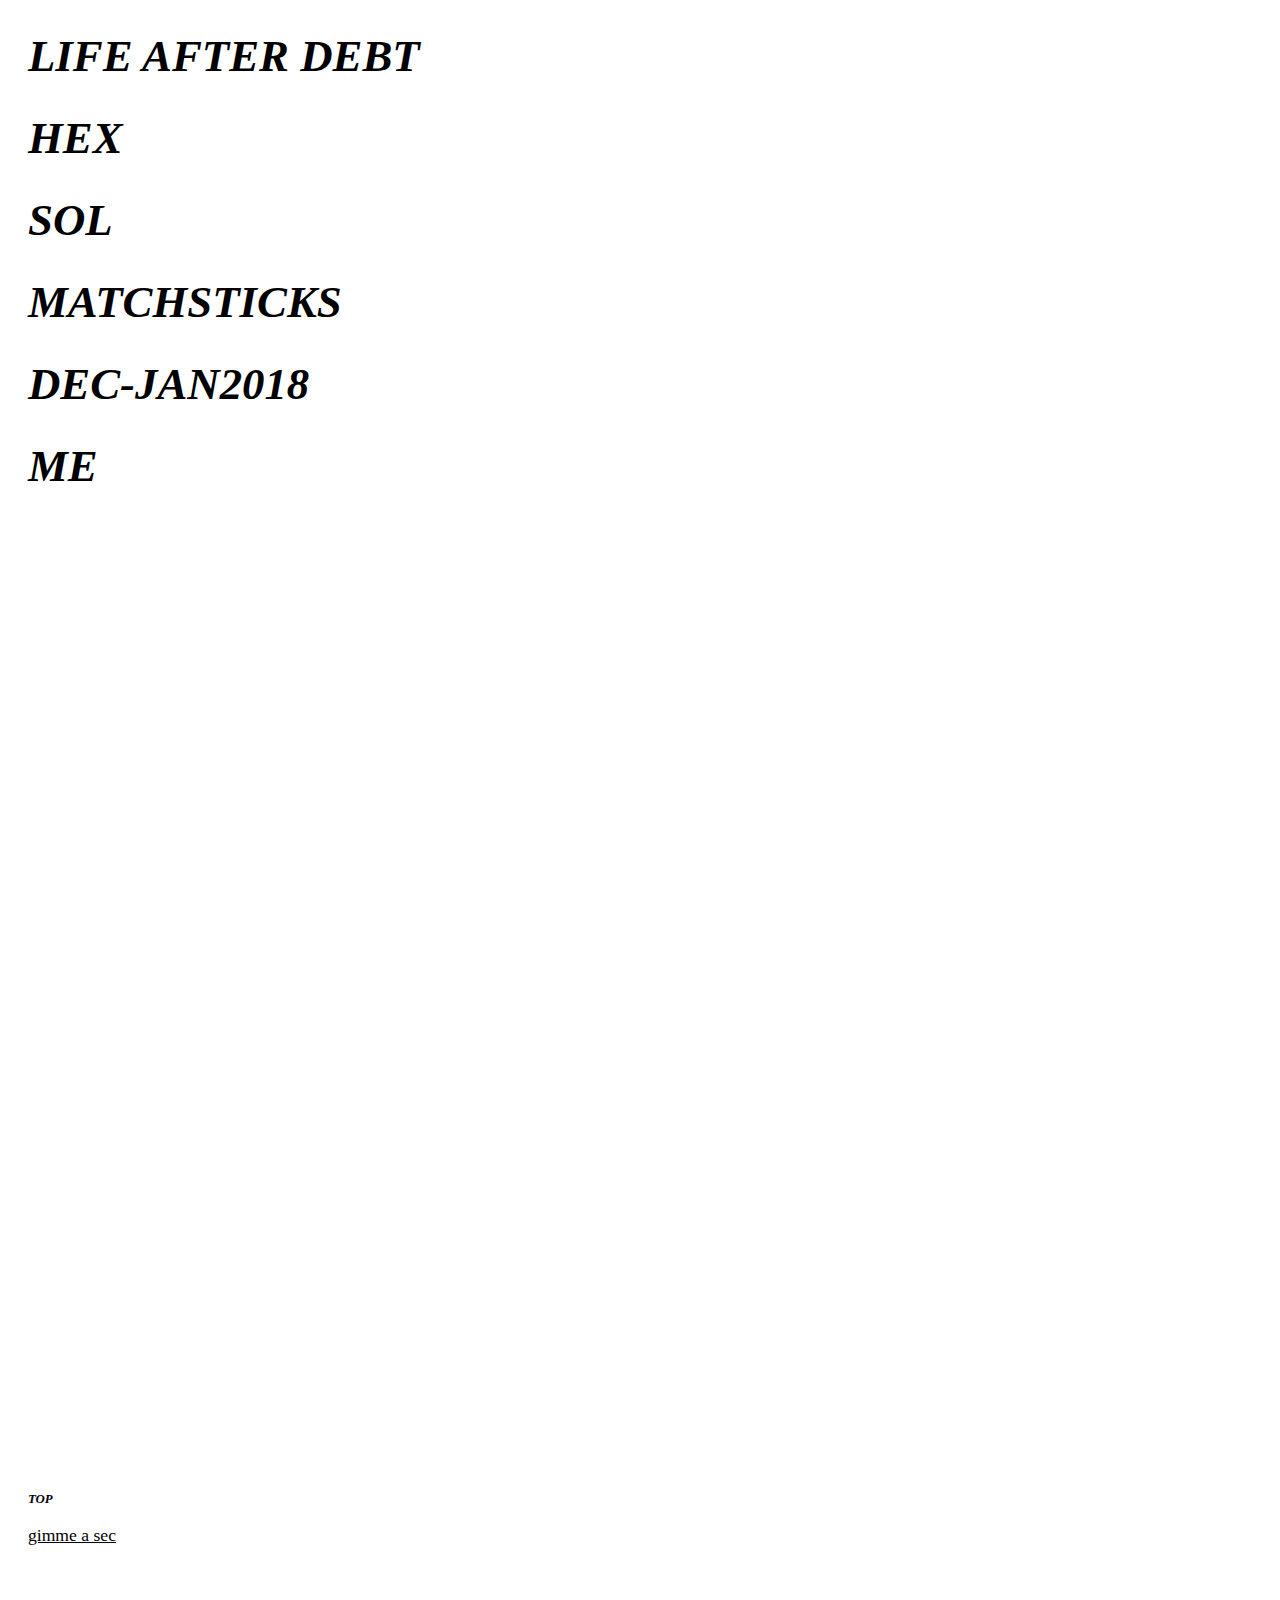
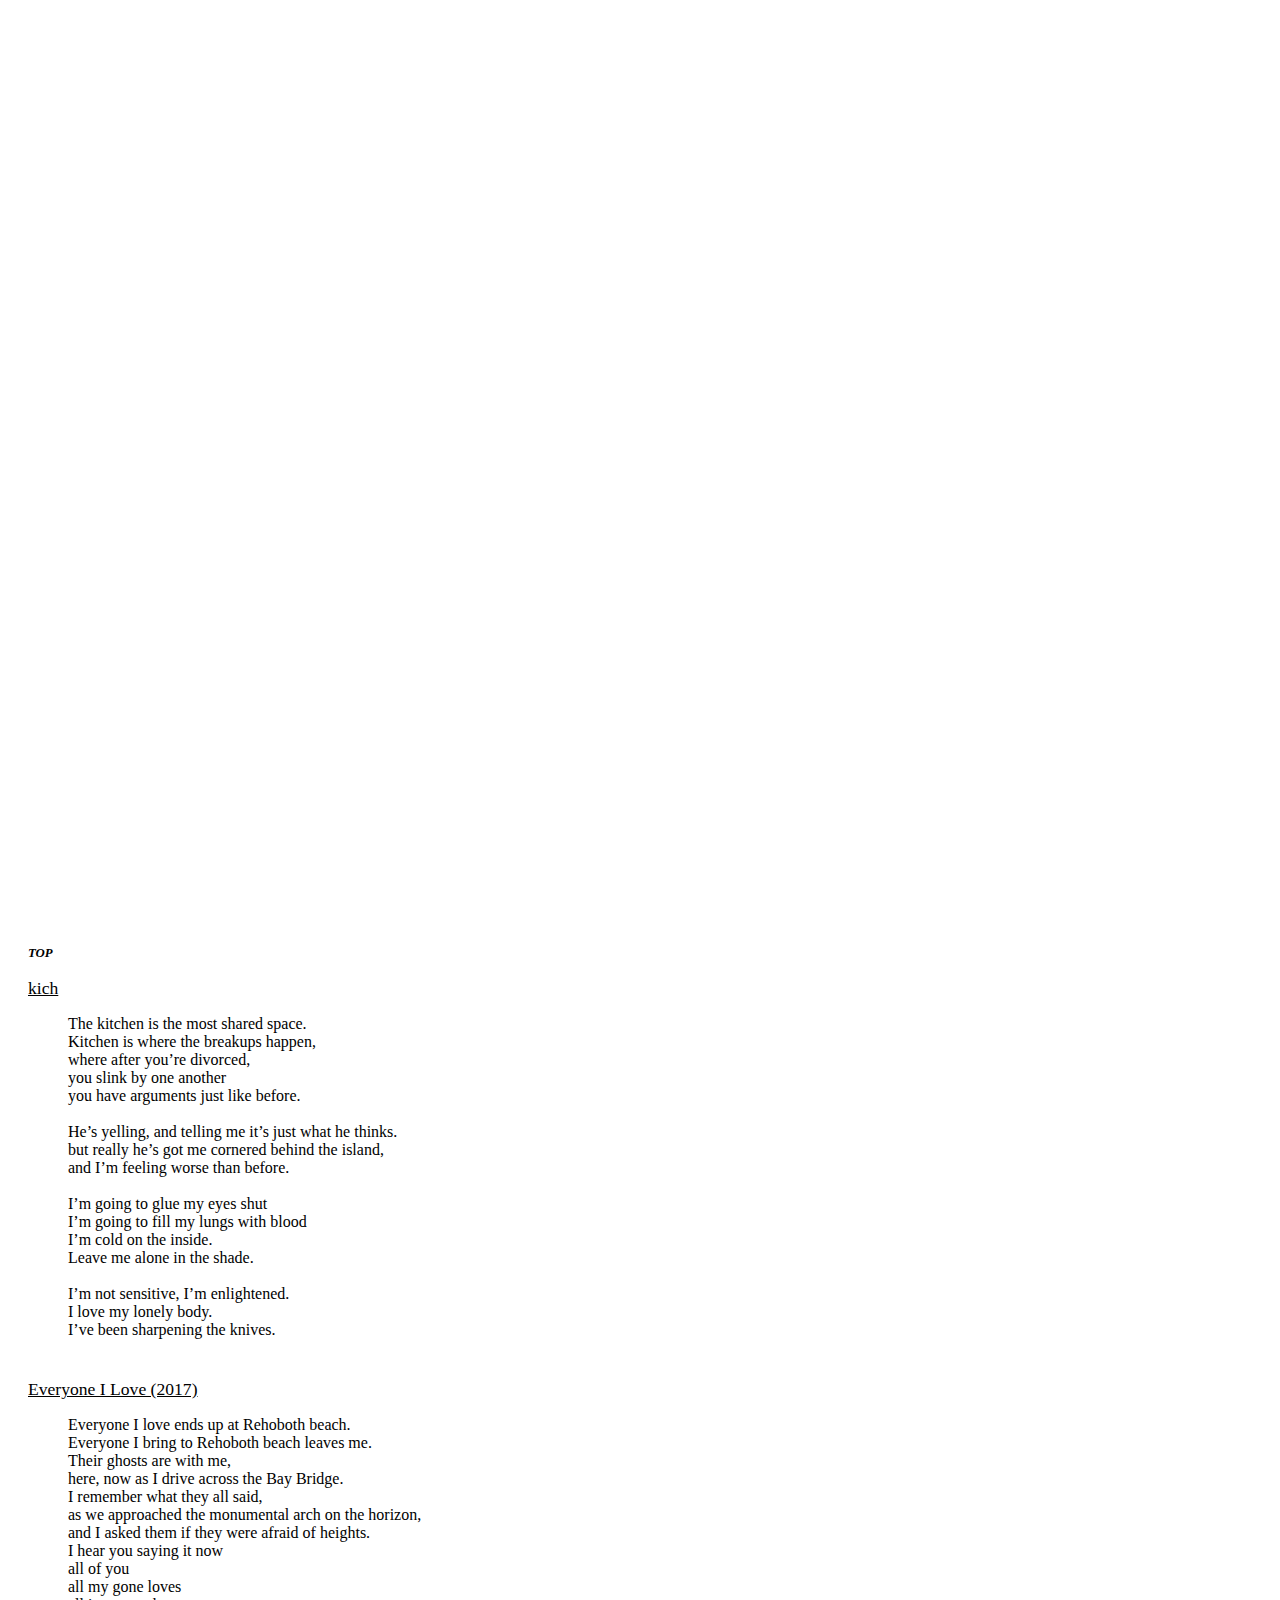
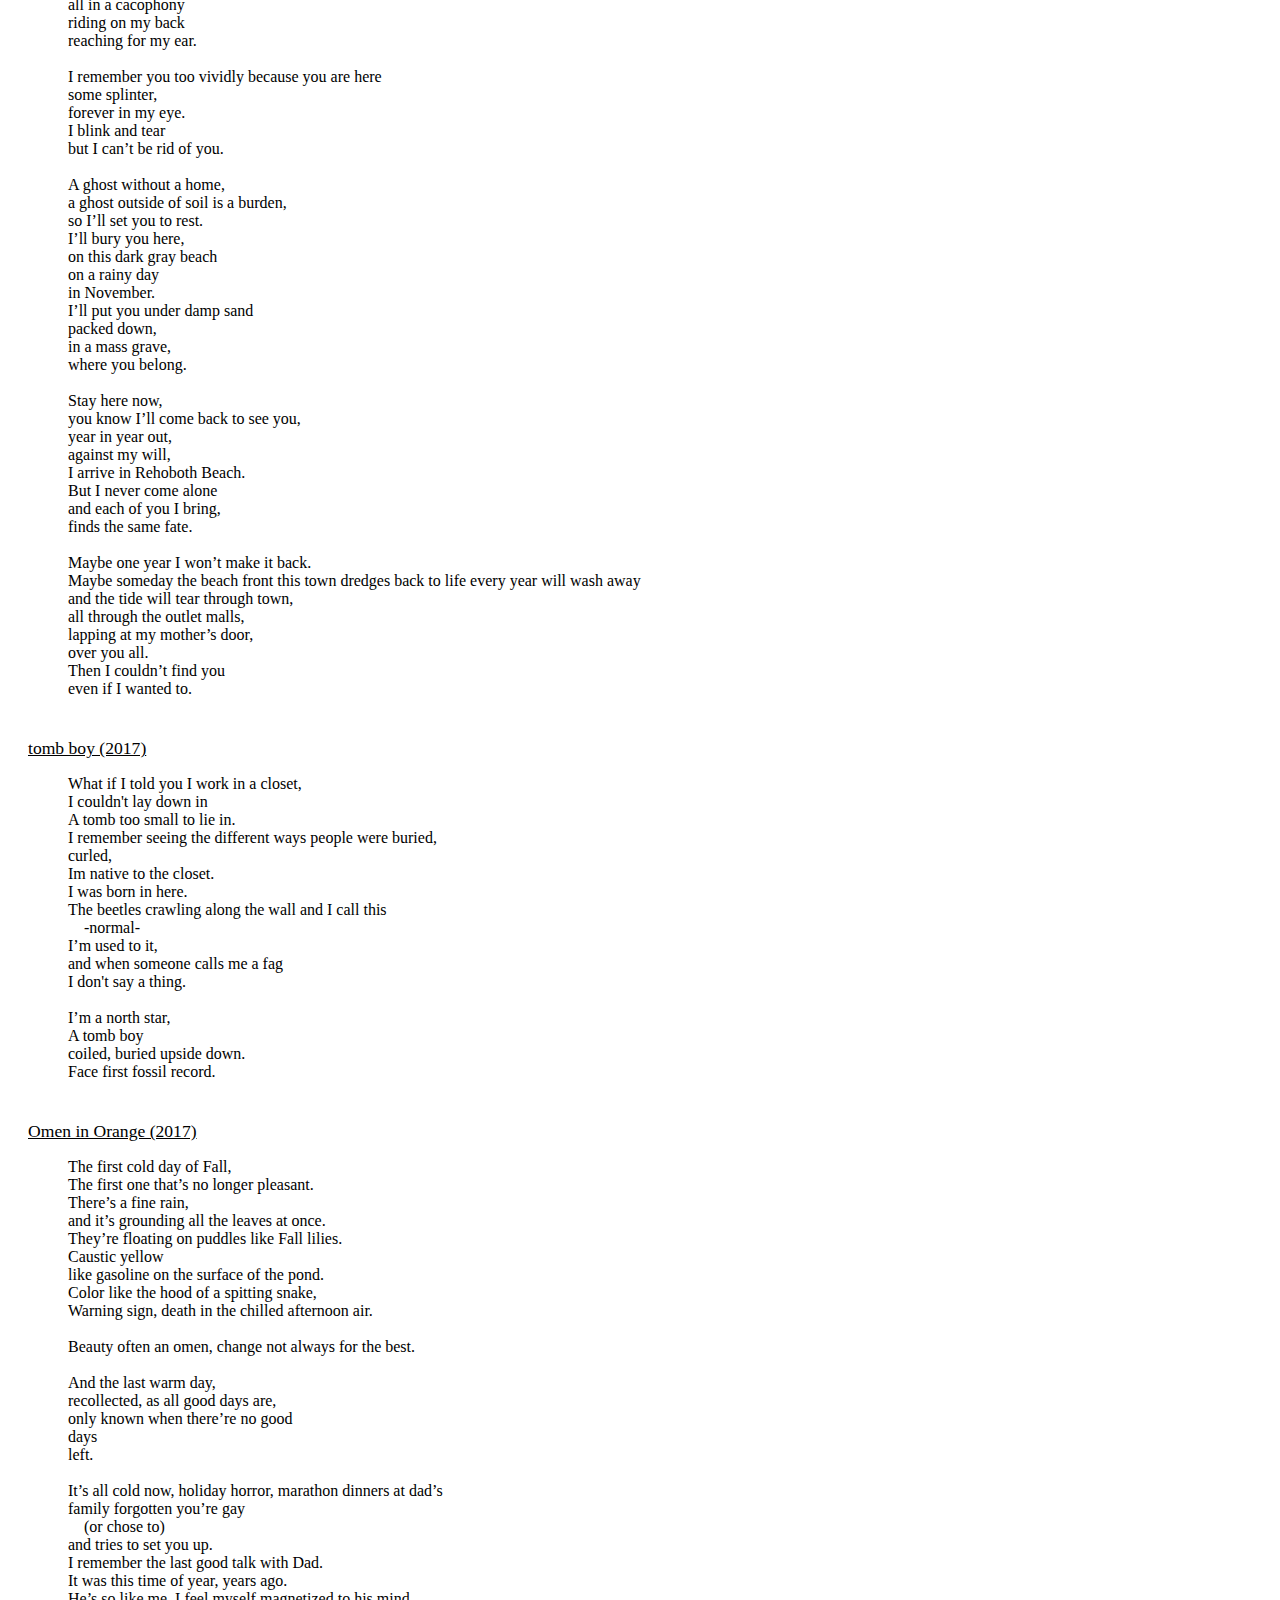
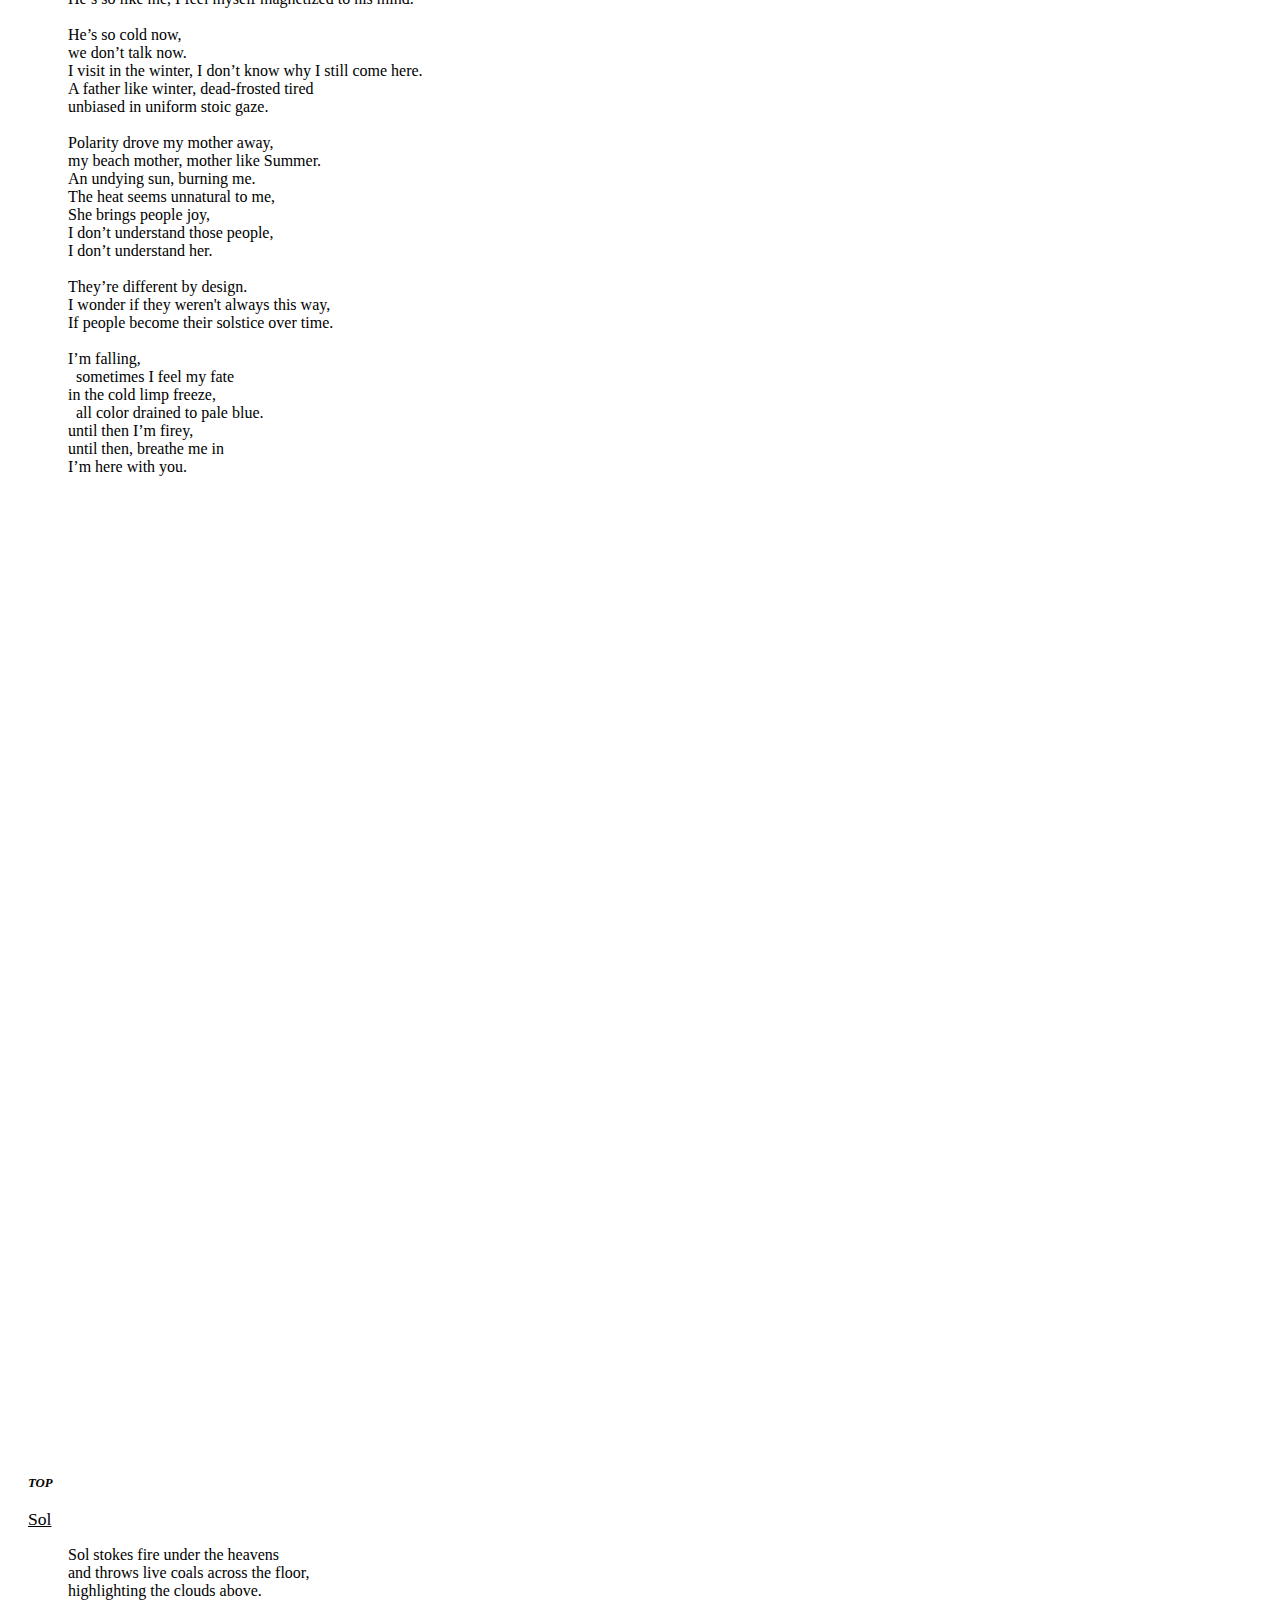
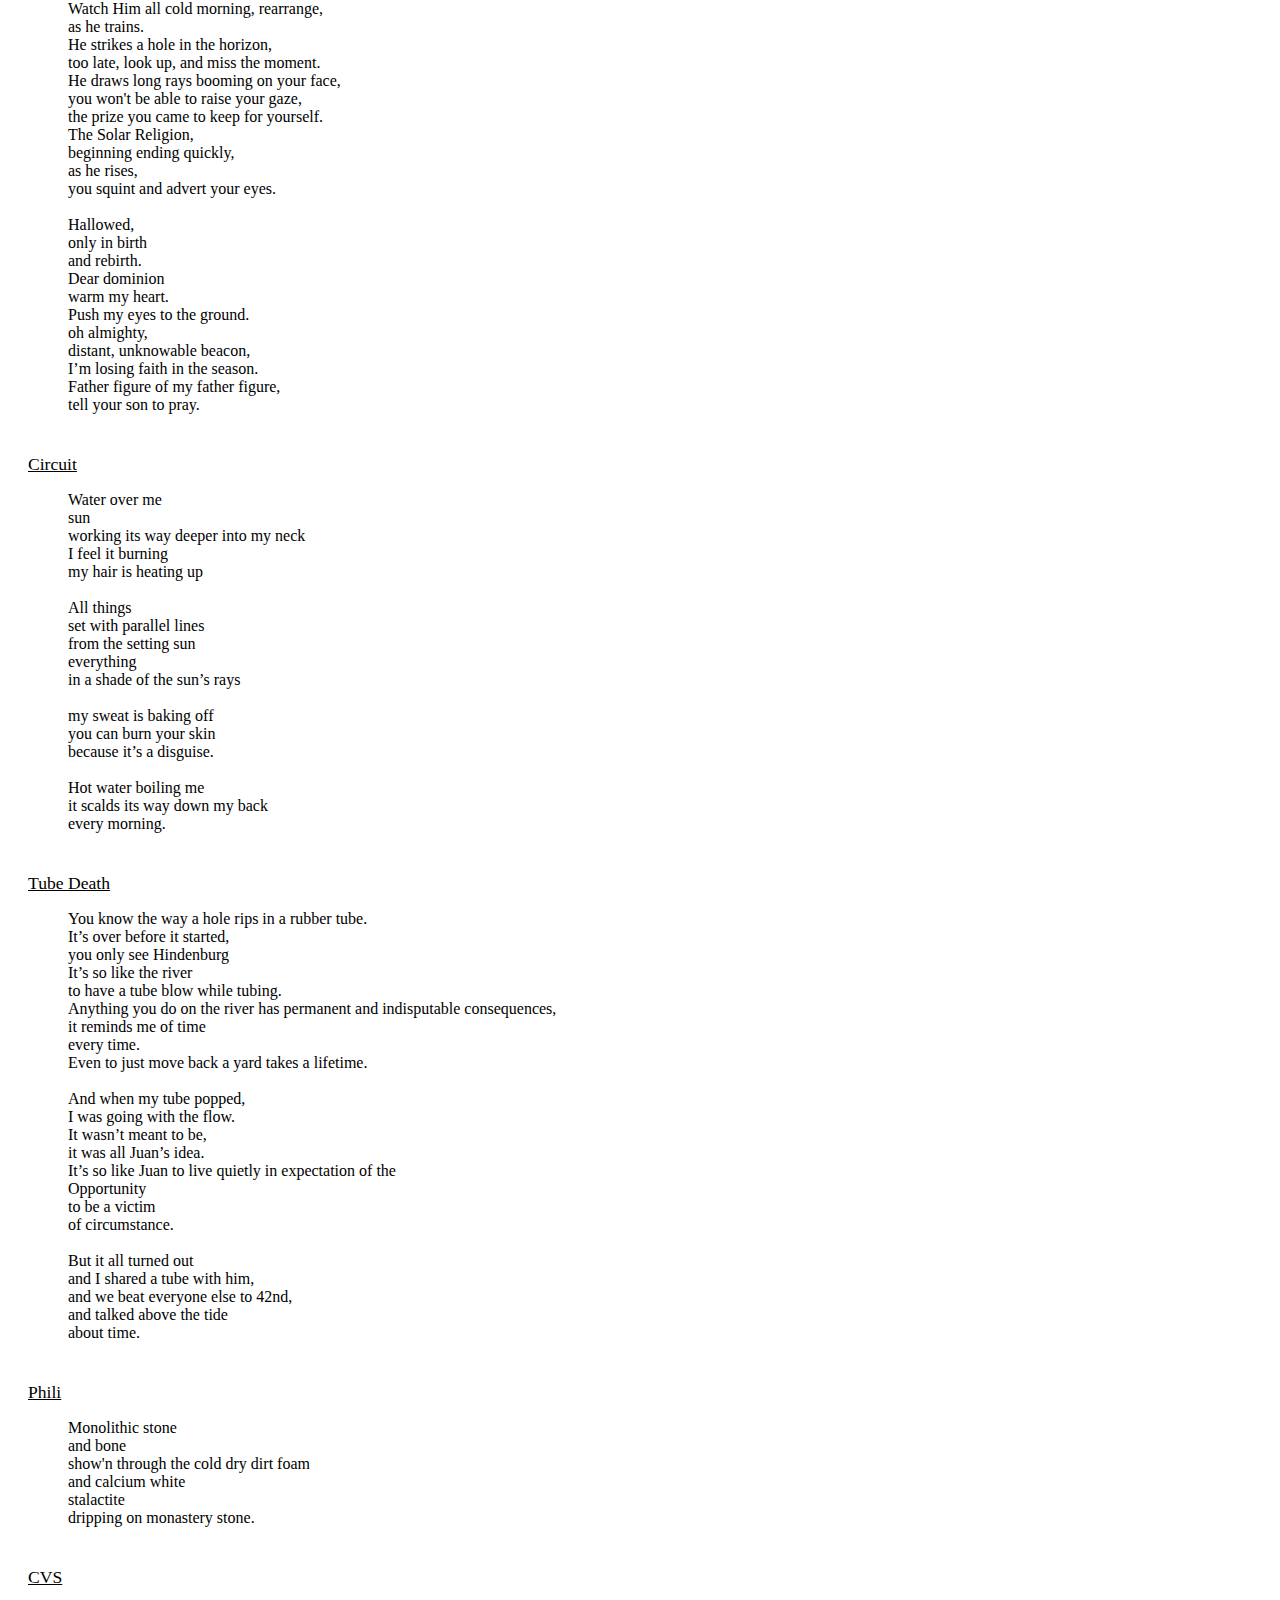
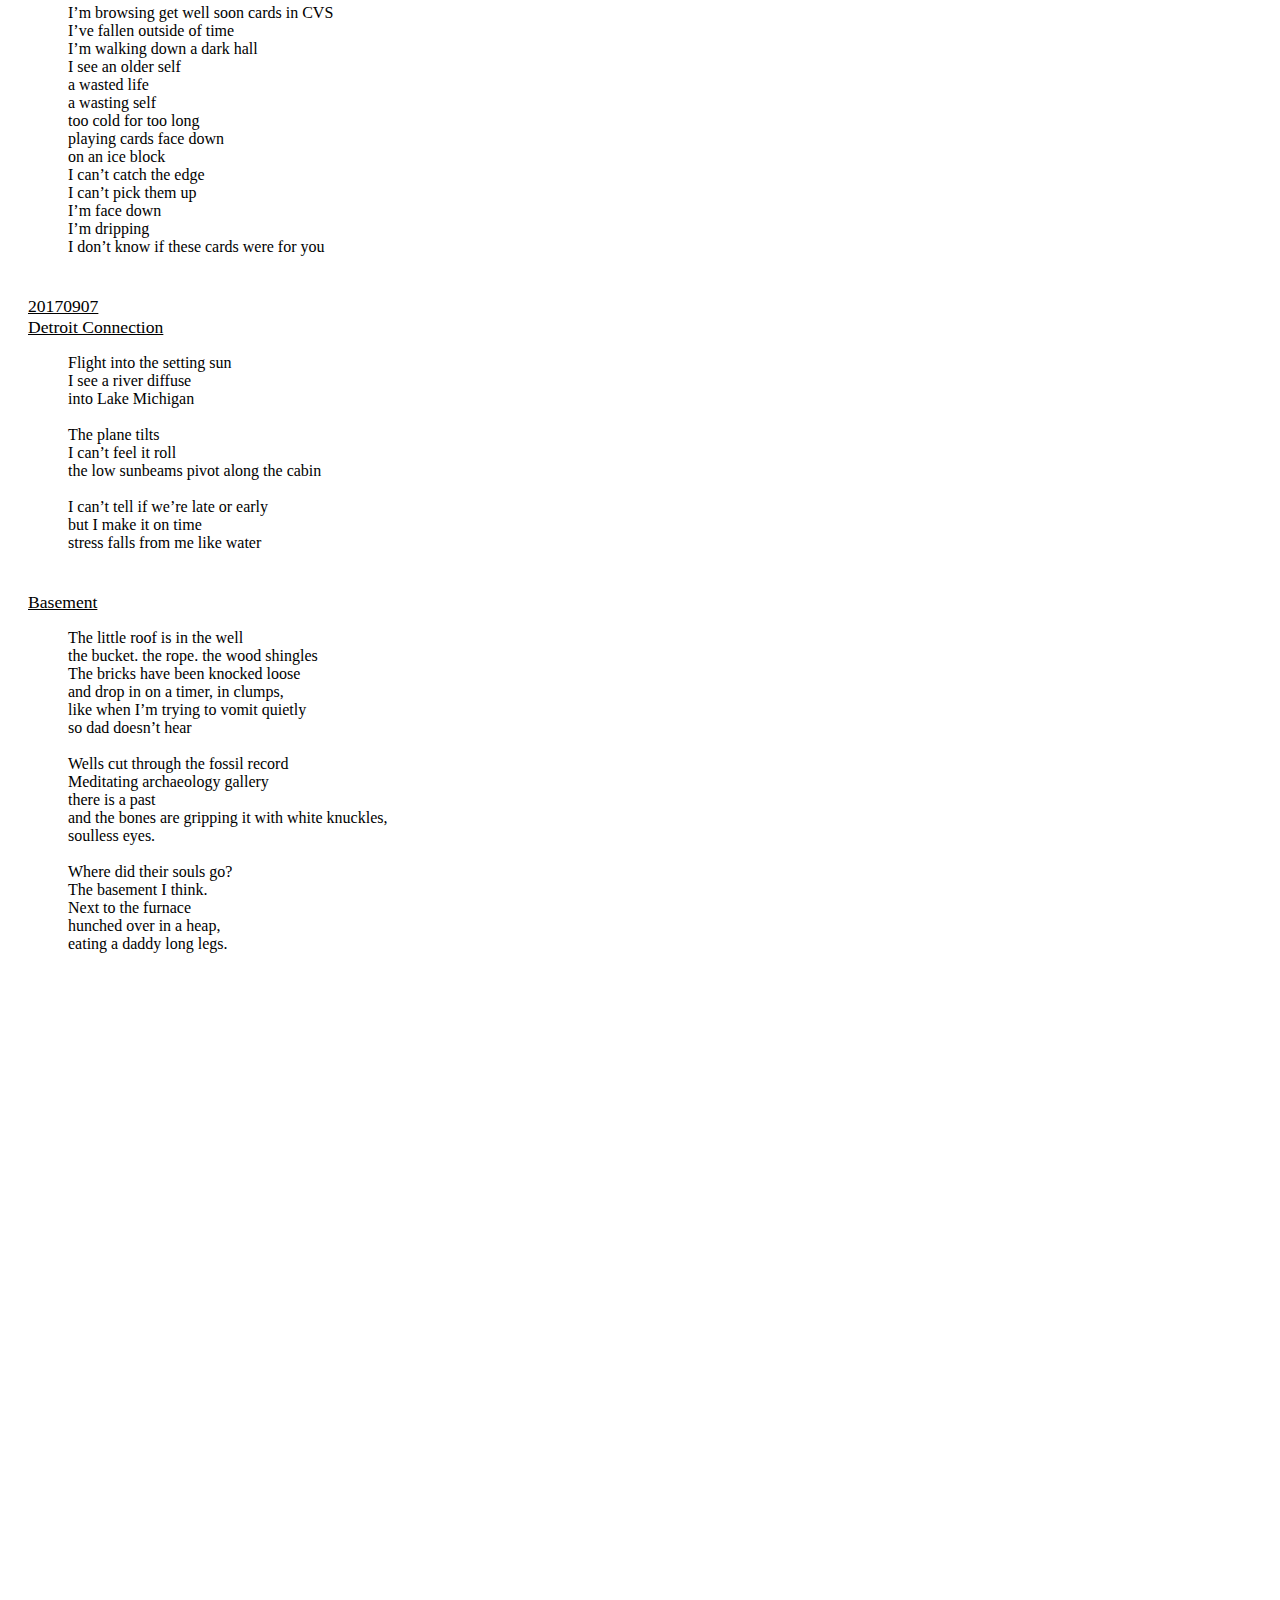
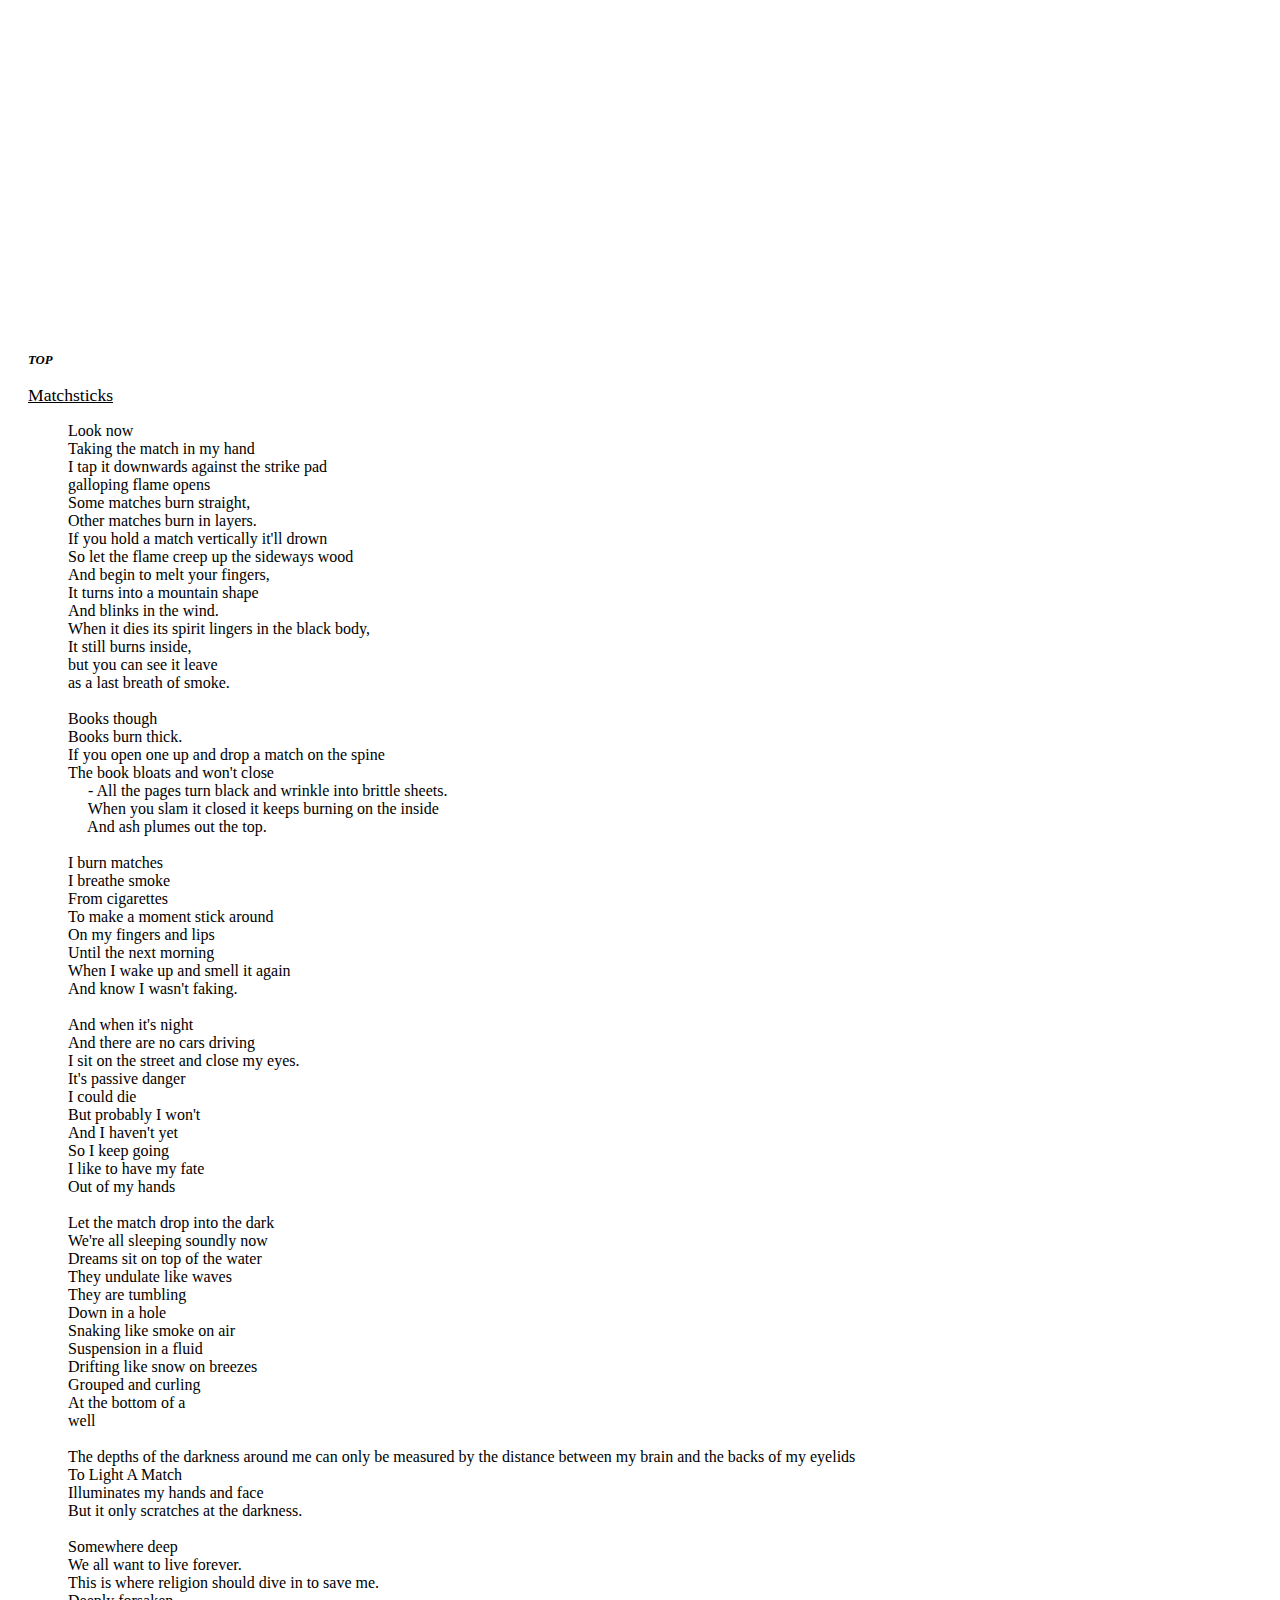
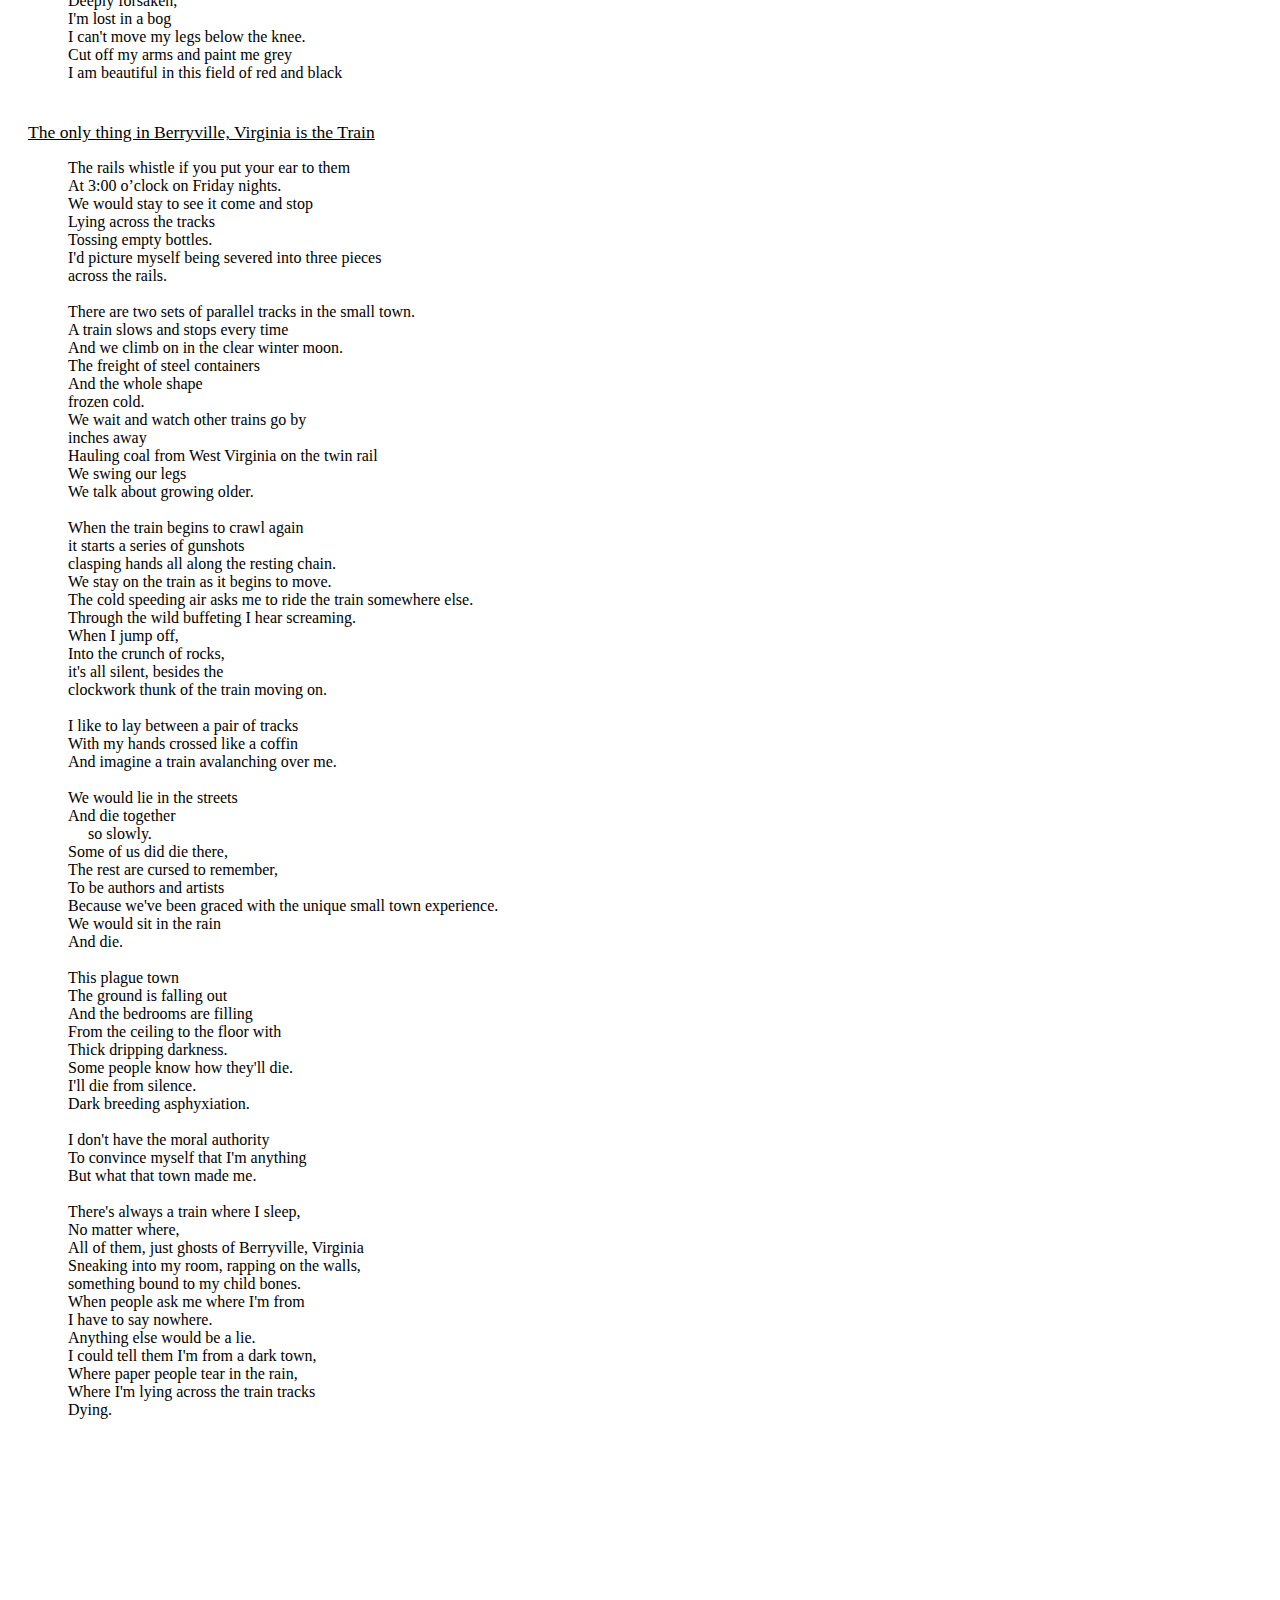
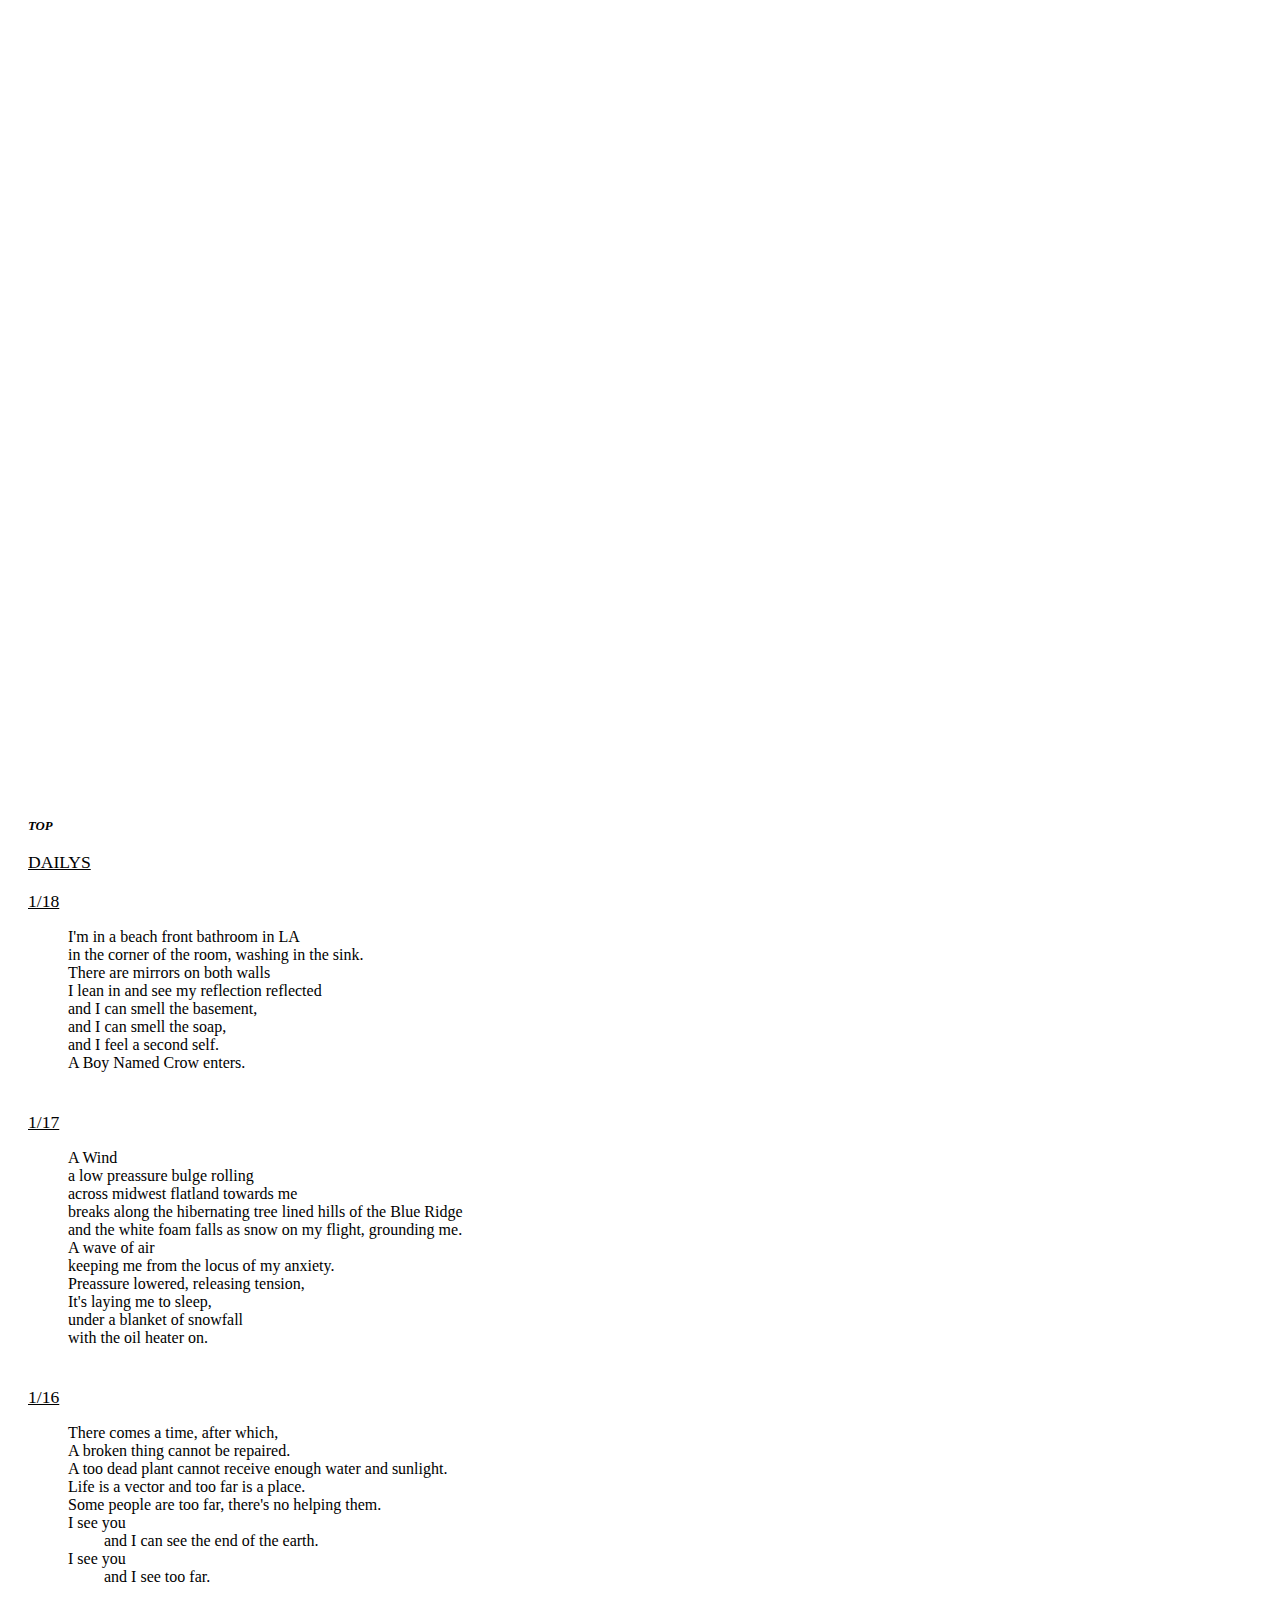
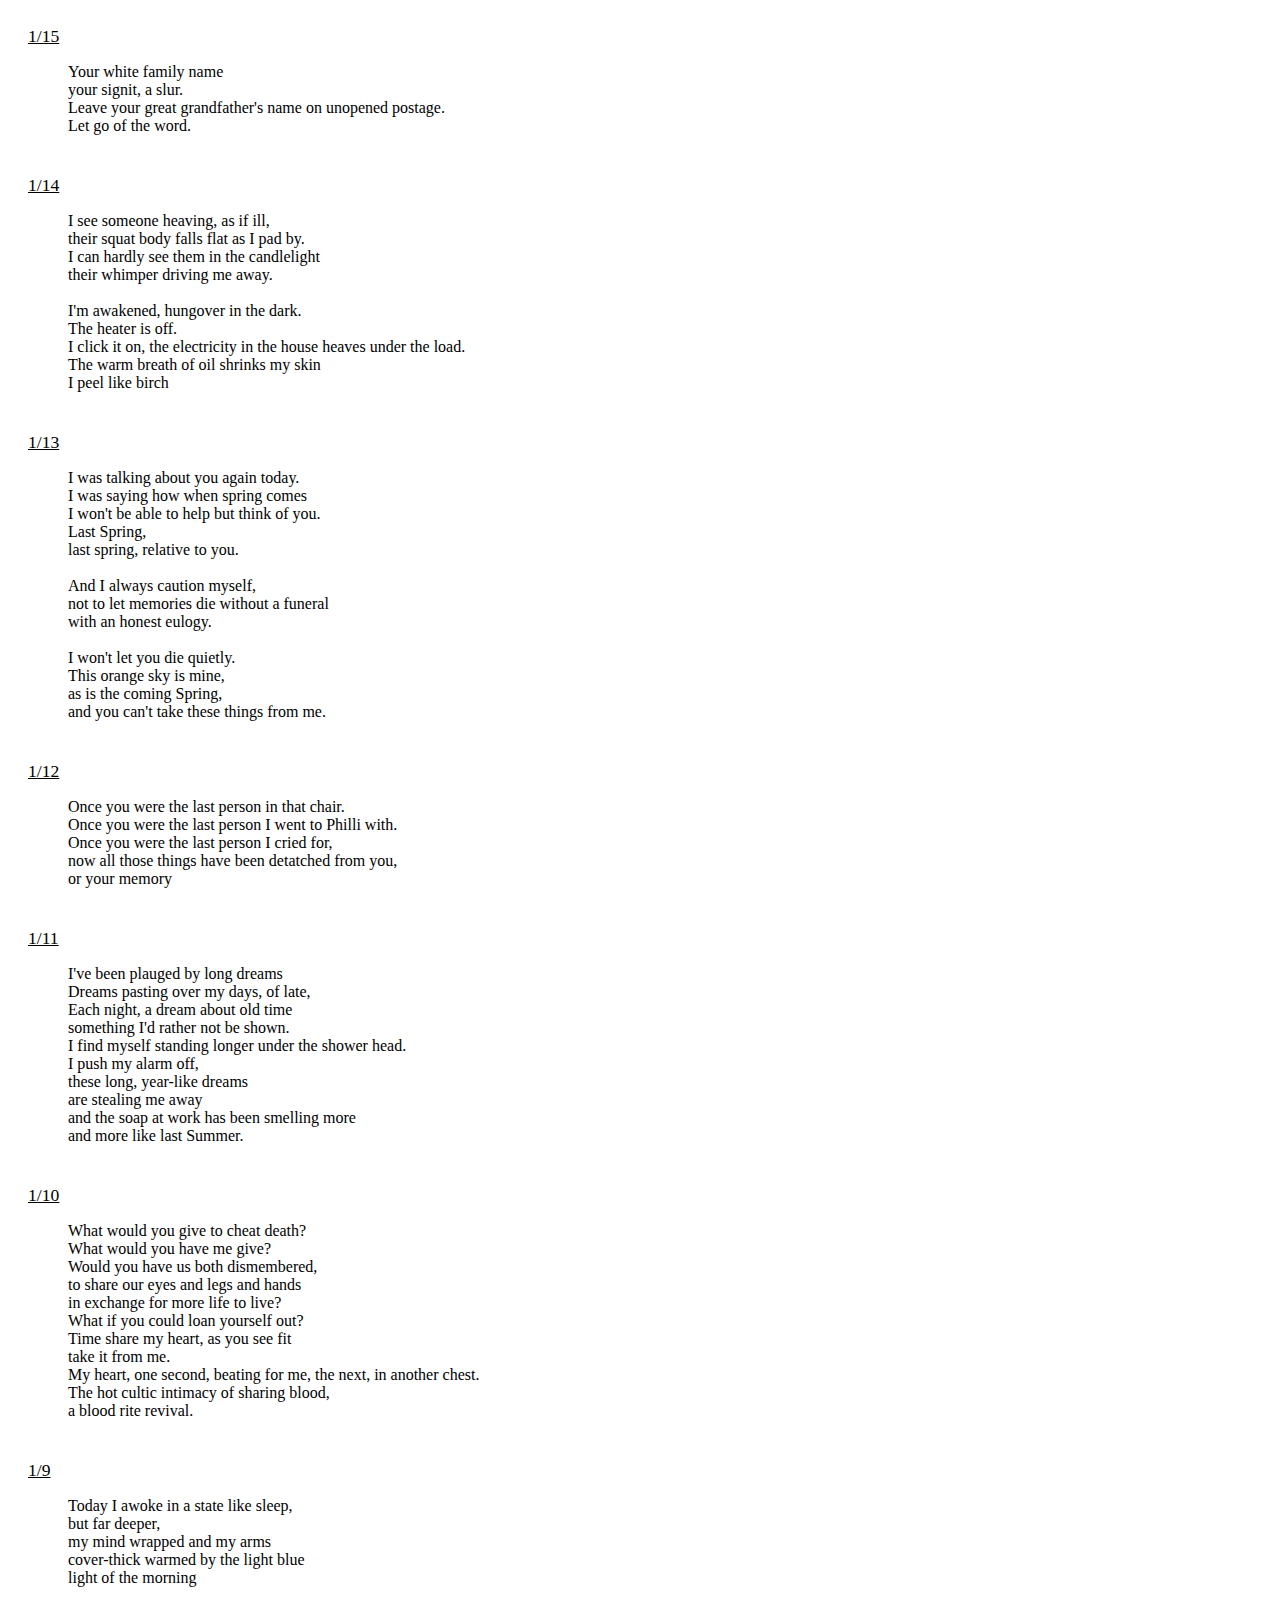
==== commit abebb778: "Update index.html" ====
--- a/index.html
+++ b/index.html
@@ -1,7 +1,7 @@
 <!DOCTYPE html>
 <html>
 <head>
-	<title>mjd</title>
+	<title>Poems by Ivy</title>
 	<link rel="stylesheet" type="text/css" href="main.css">
 	<script src="https://code.jquery.com/jquery-3.2.1.min.js"></script>
 	<script src="main.js"></script>
@@ -11,15 +11,20 @@
 </head>
 <body>
 	<div id="titlesDivId">
-		<!--<h1 id="debtHeaderId" >LIFE AFTER DEBT</h1>-->
+		<h1 id="debtHeaderId" >LIFE AFTER DEBT</h1>
 		<h1 id="hexHeaderId" >HEX</h1>
 		<h1 id="solHeaderId" >SOL</h1>
 		<h1 id="matchsticksHeaderId" >MATCHSTICKS</h1>
 		<h1 id="dailyHeaderId" >DEC-JAN2018</h1>
 		<h1 id="meHeaderId" >ME</h1>
+	</div>	
+	<div id="debtDivId">
+		<h1 id="debtTopHeaderId" class="topHeader">TOP</h1>
+		<p class="poemTitle">gimme a sec</p>
+		<p class="poem"></p>
 	</div>
 	<div id="hexDivId">
-		<h1 id="matchsticksTopHeaderId" class="topHeader">TOP</h1>
+		<h1 id="hexTopHeaderId" class="topHeader">TOP</h1>
 		<p class="poemTitle">kich</p>
 		<p class="poem">
 			The kitchen is the most shared space. <br>
--- a/main.css
+++ b/main.css
@@ -18,10 +18,13 @@
 #titlesDivId {
     margin-bottom: 1000px;
 }
-#solDivId {
+#debtDivId {
     margin-bottom: 1000px;
 }
 #hexDivId {
+    margin-bottom: 1000px;
+}
+#solDivId {
     margin-bottom: 1000px;
 }
 #matchsticksDivId {
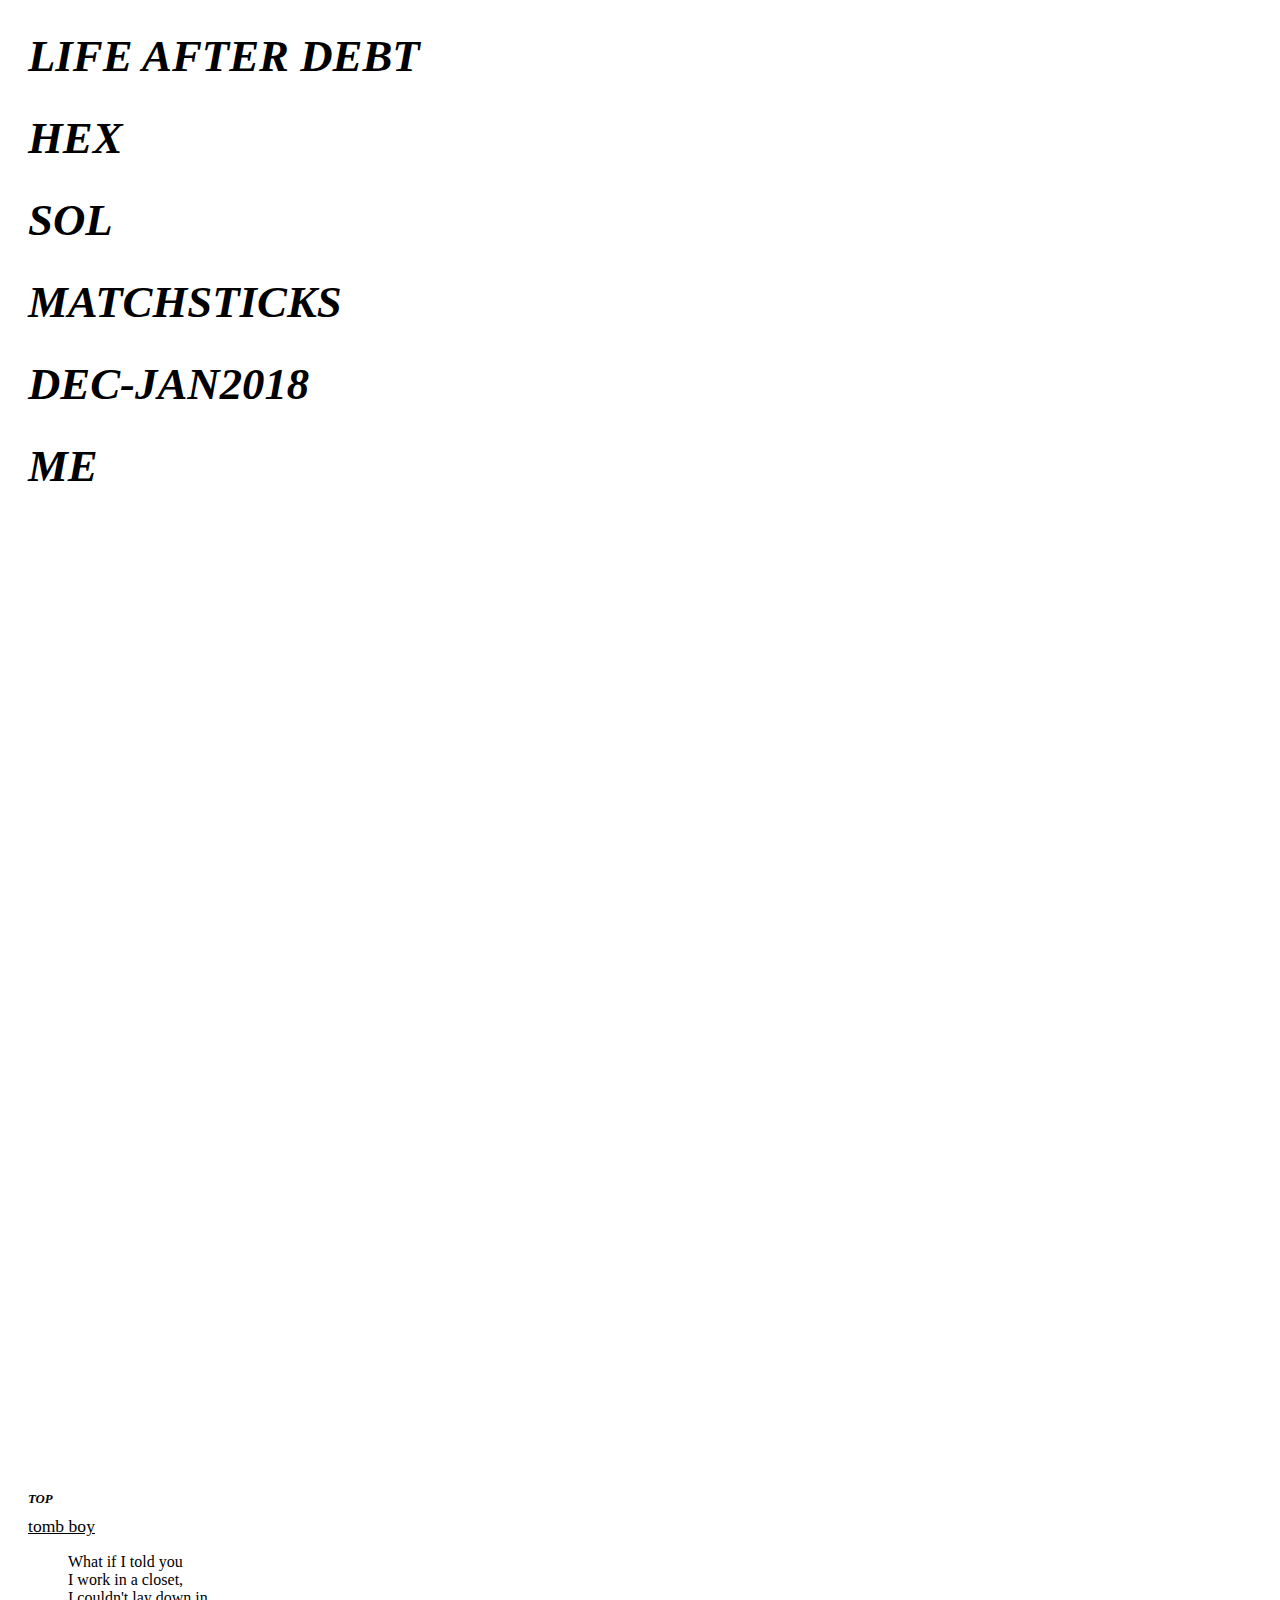
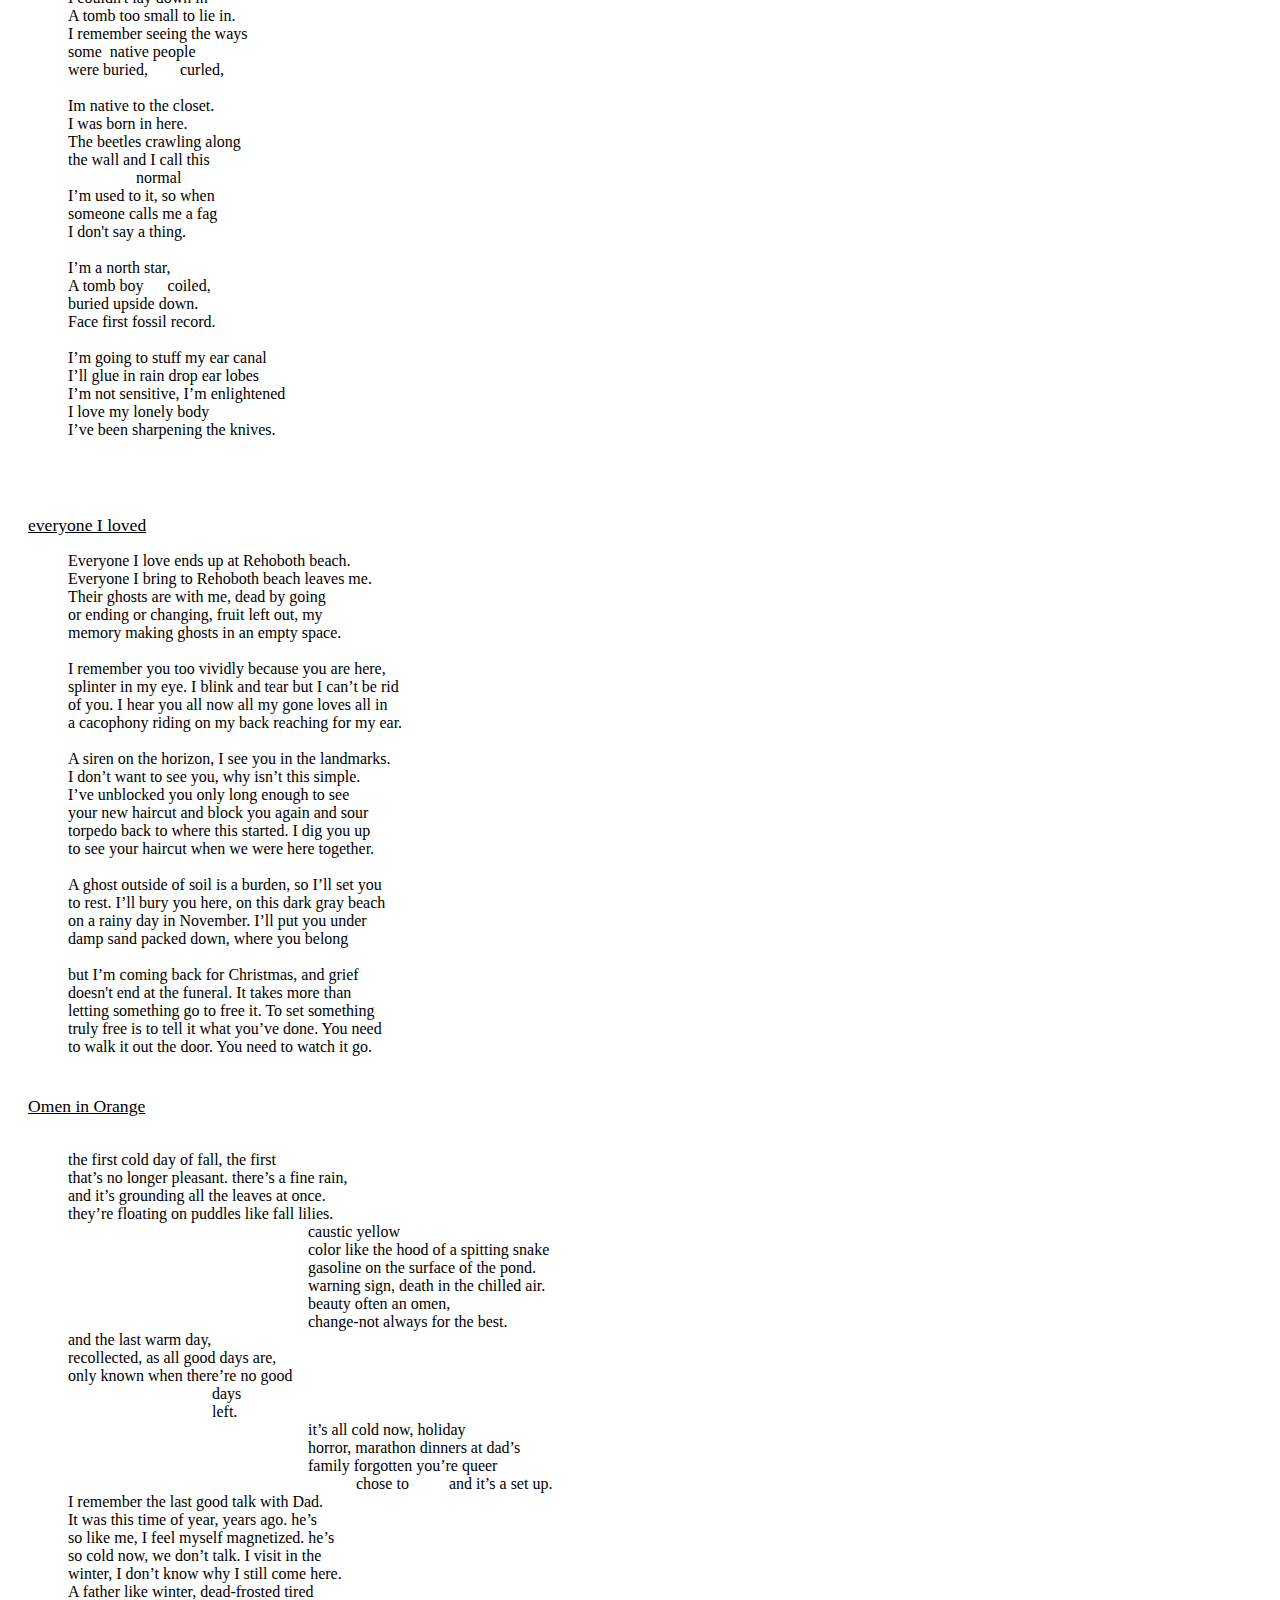
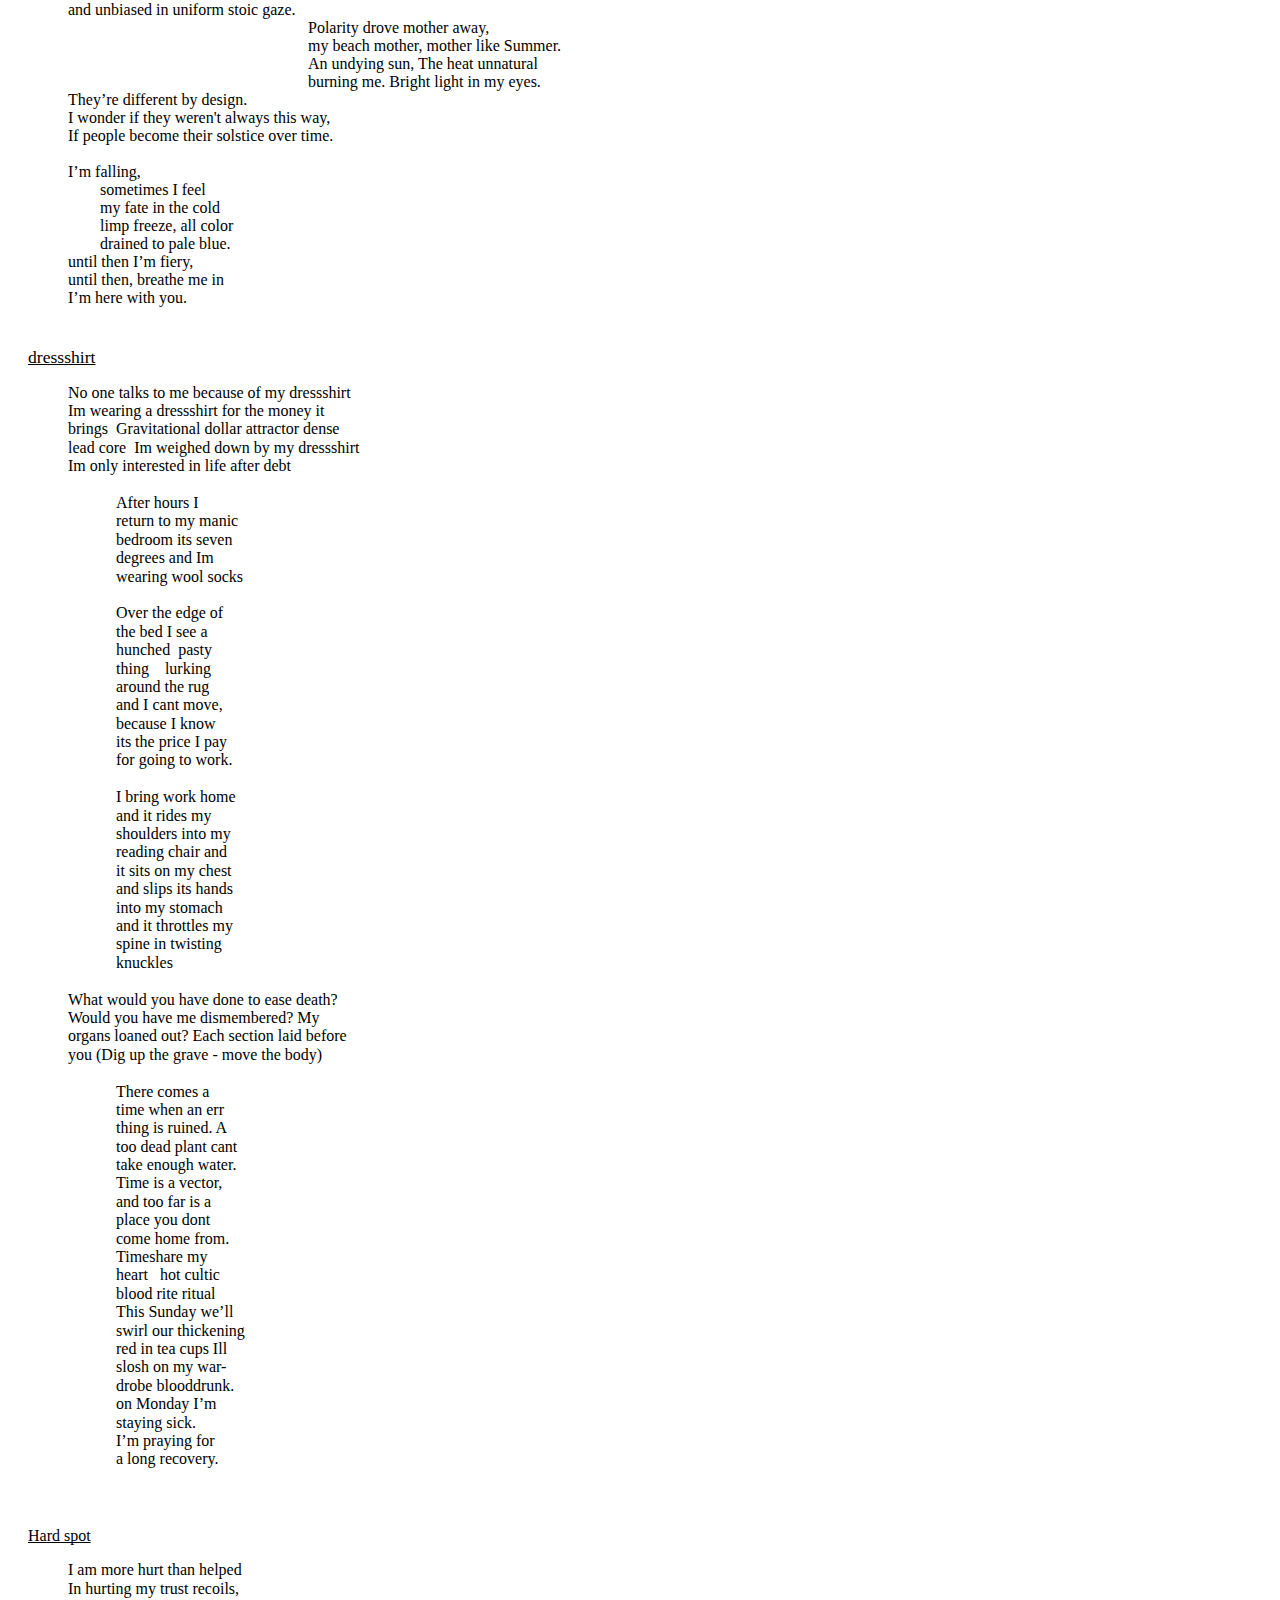
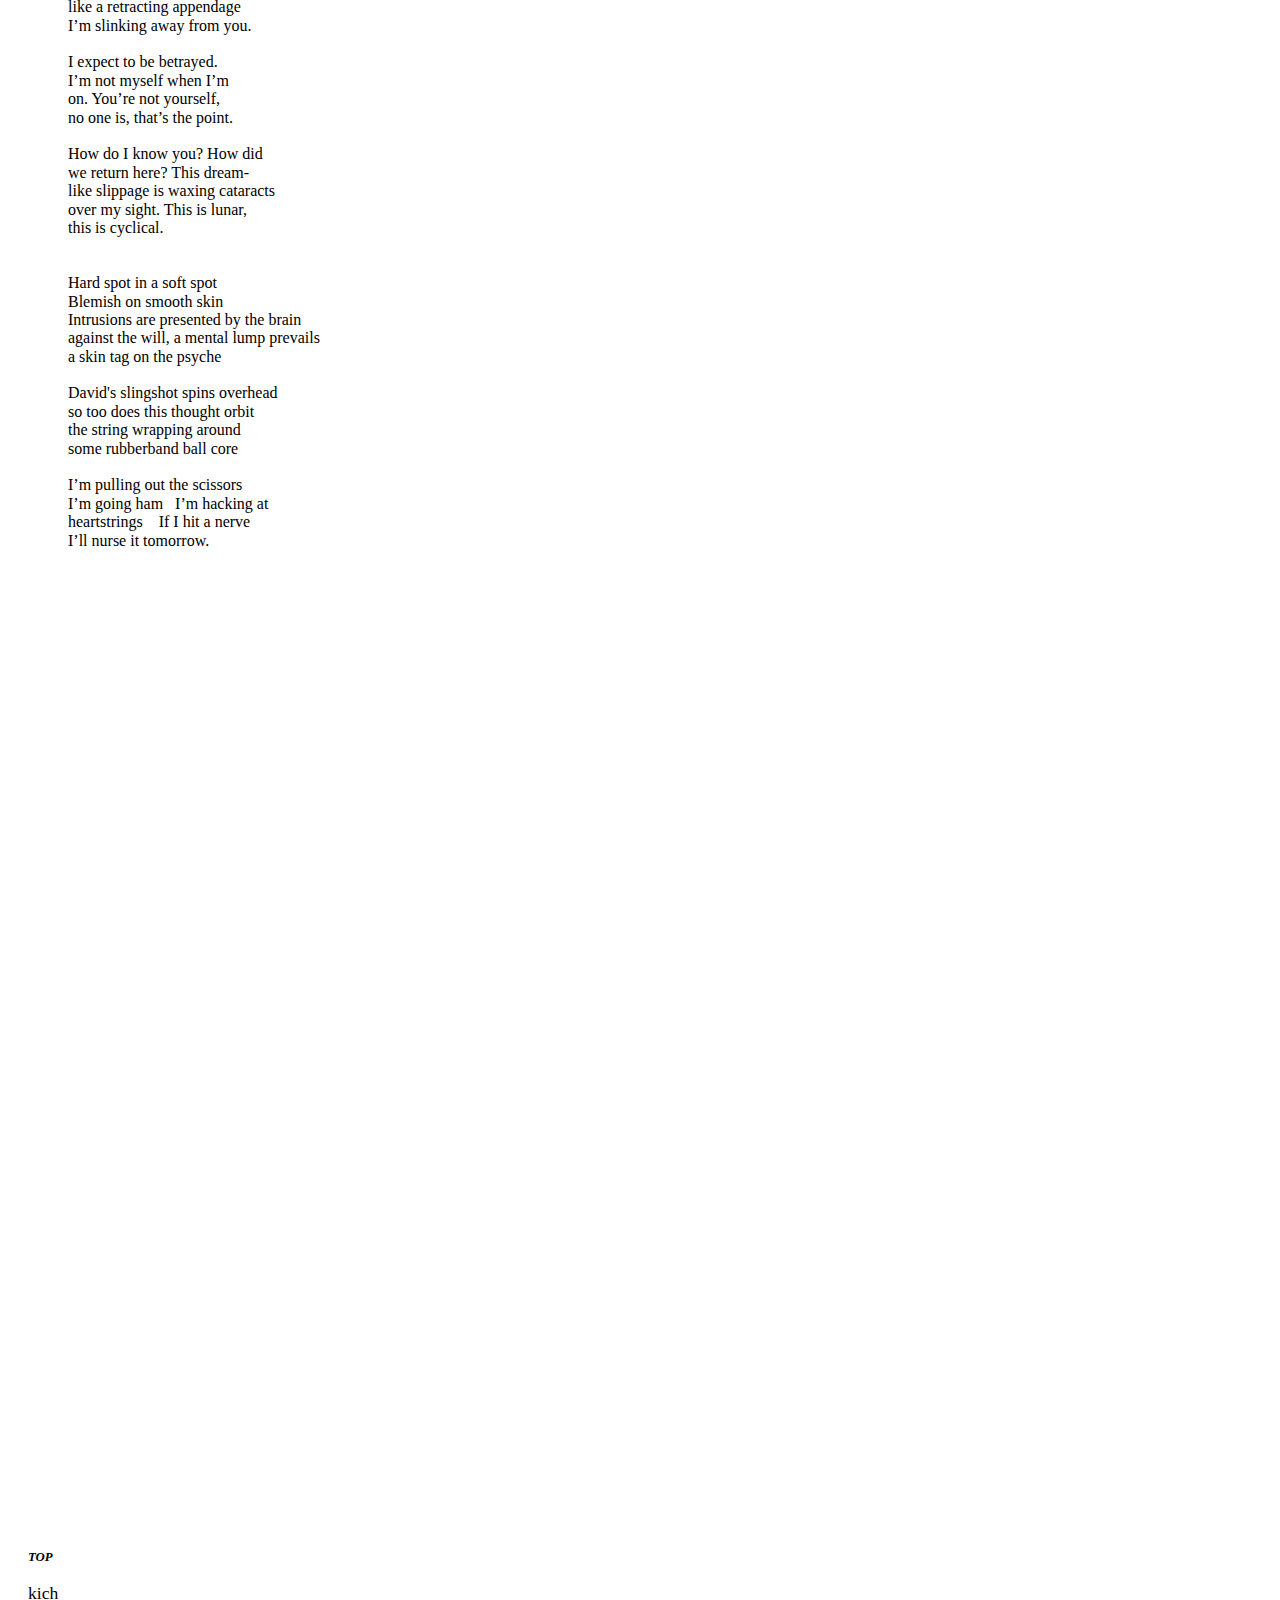
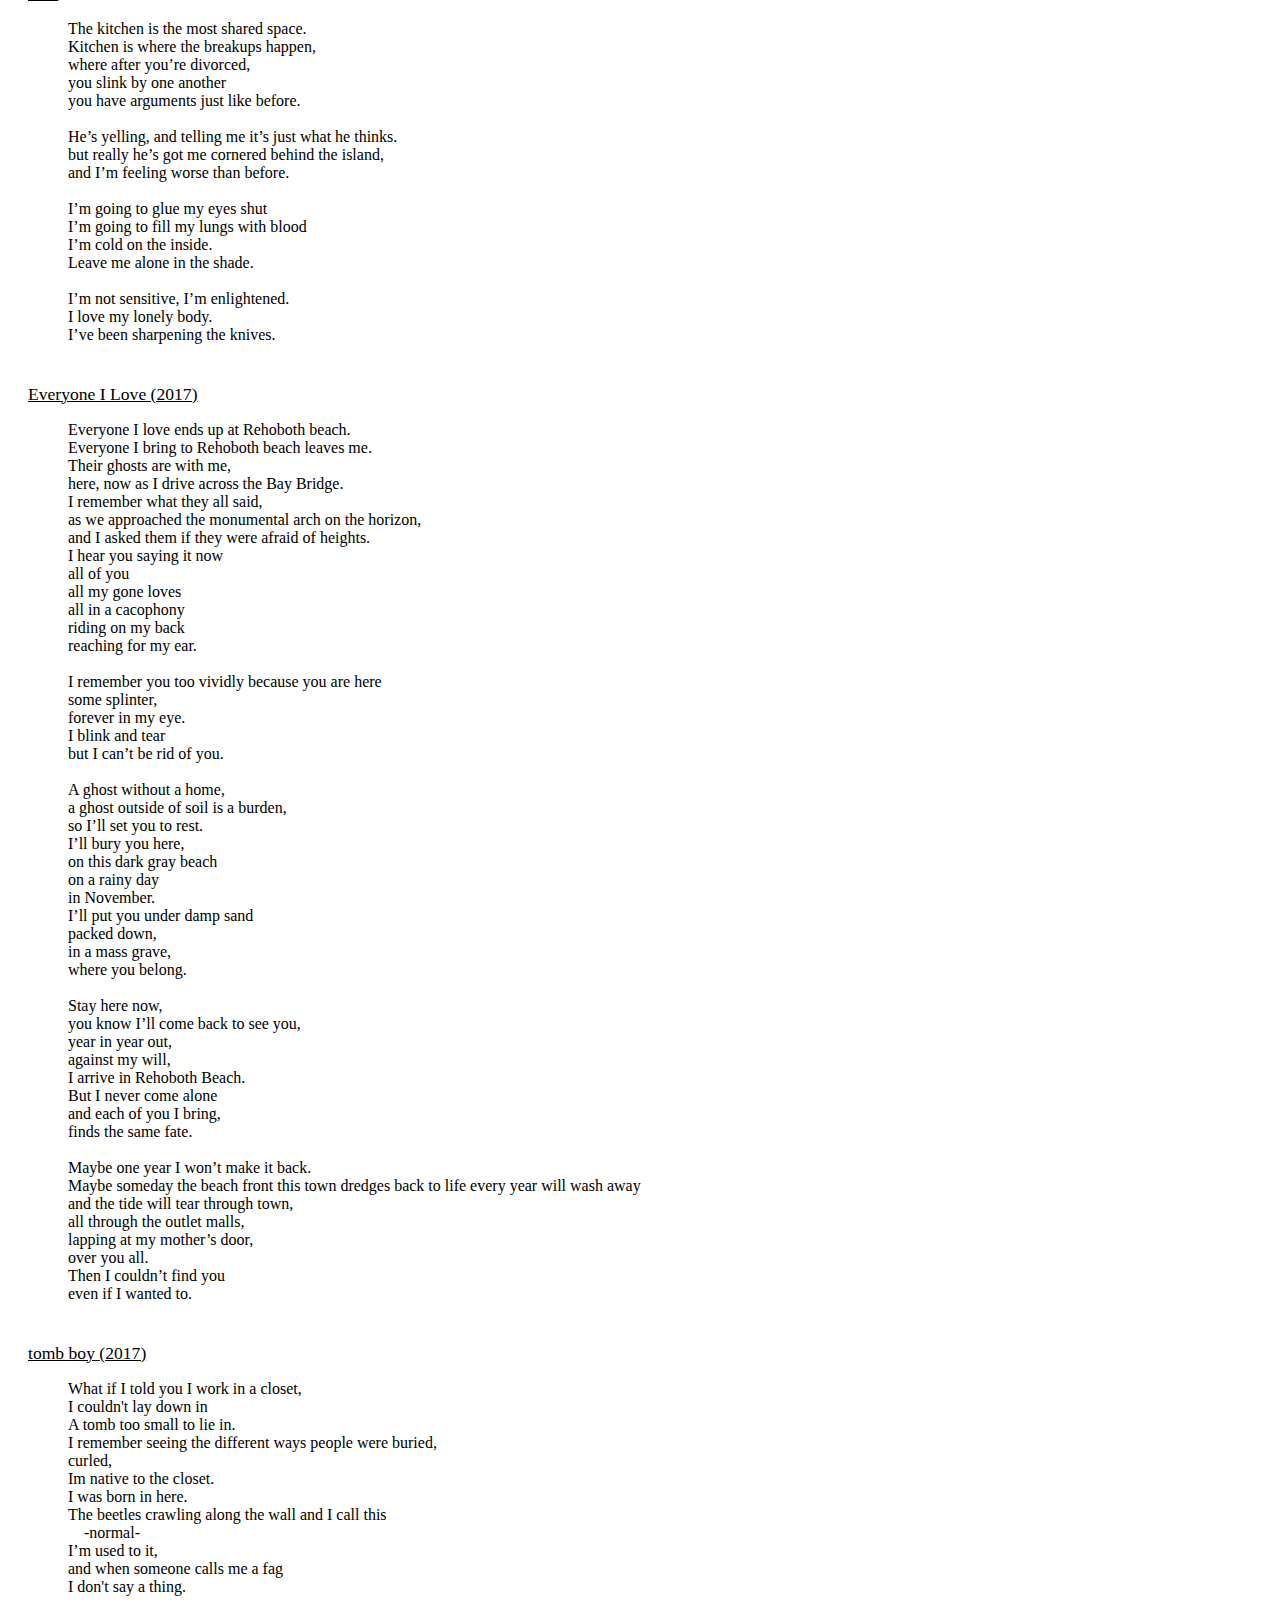
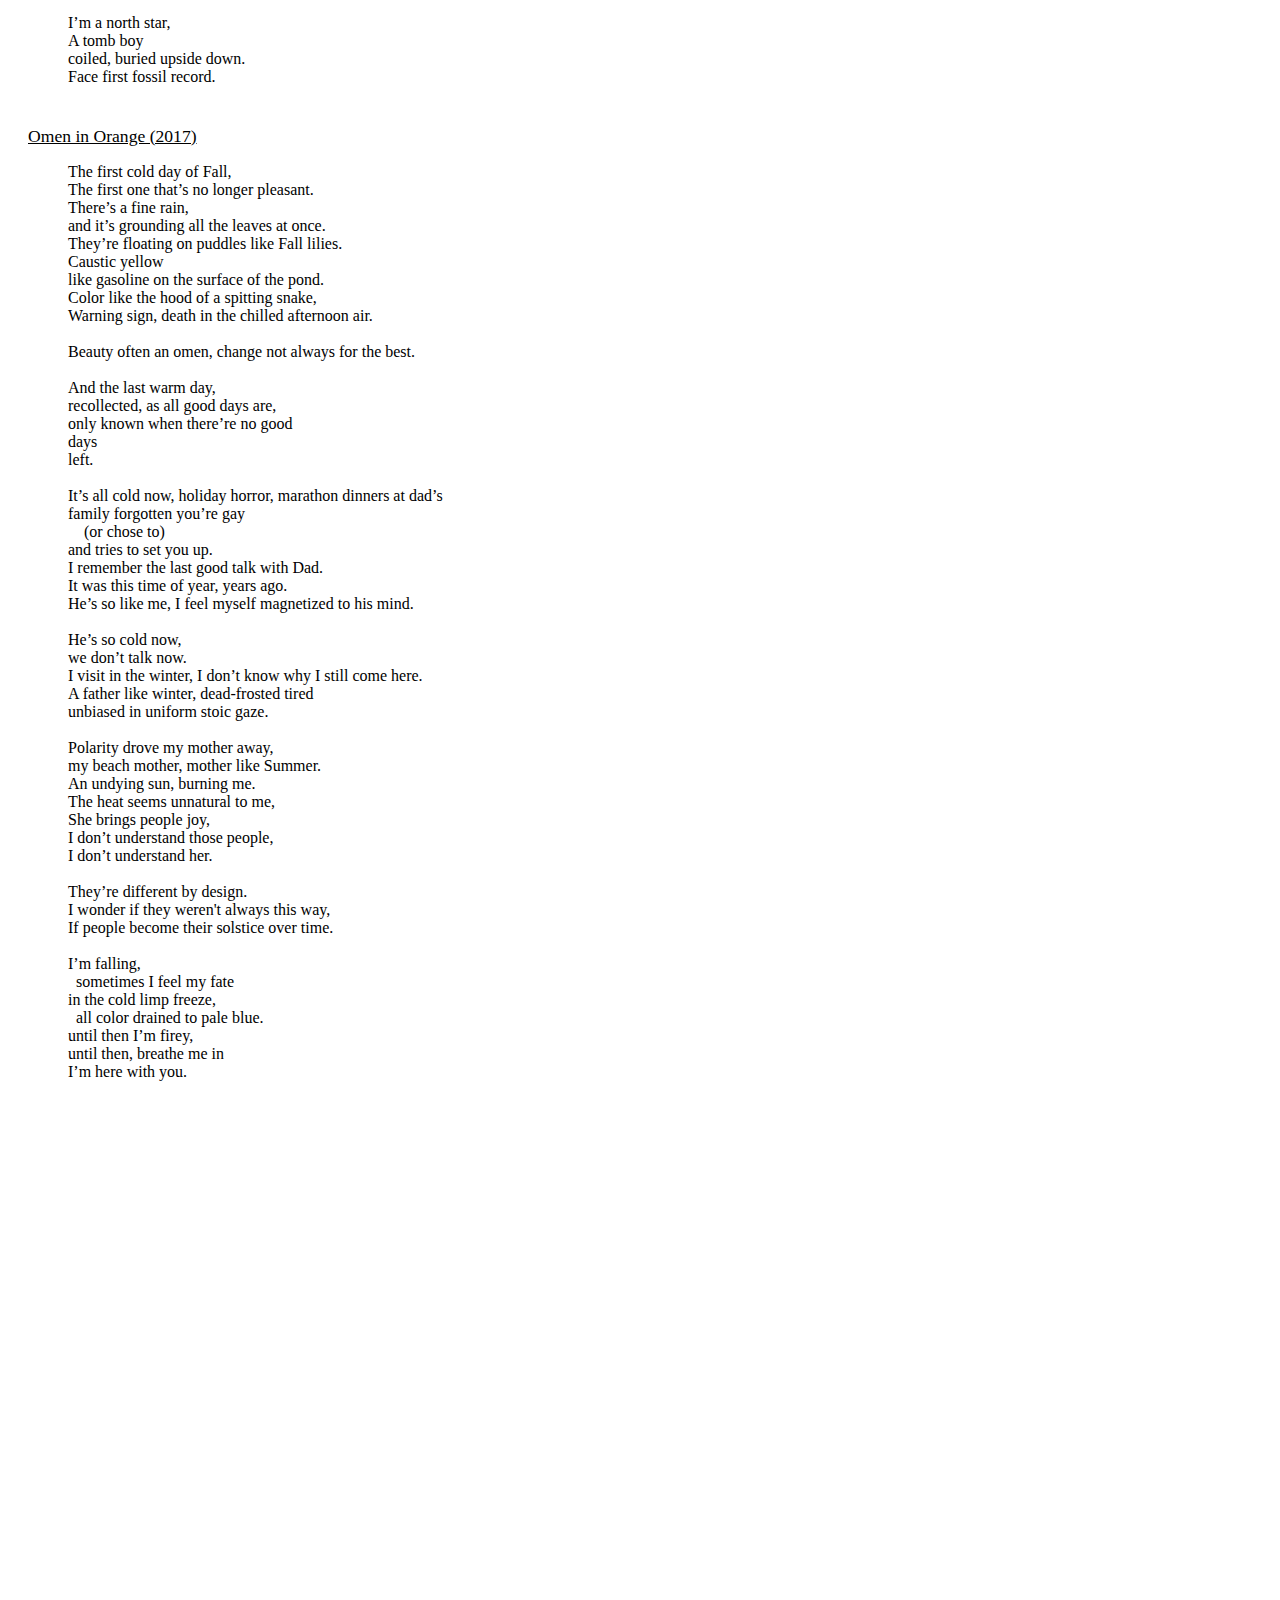
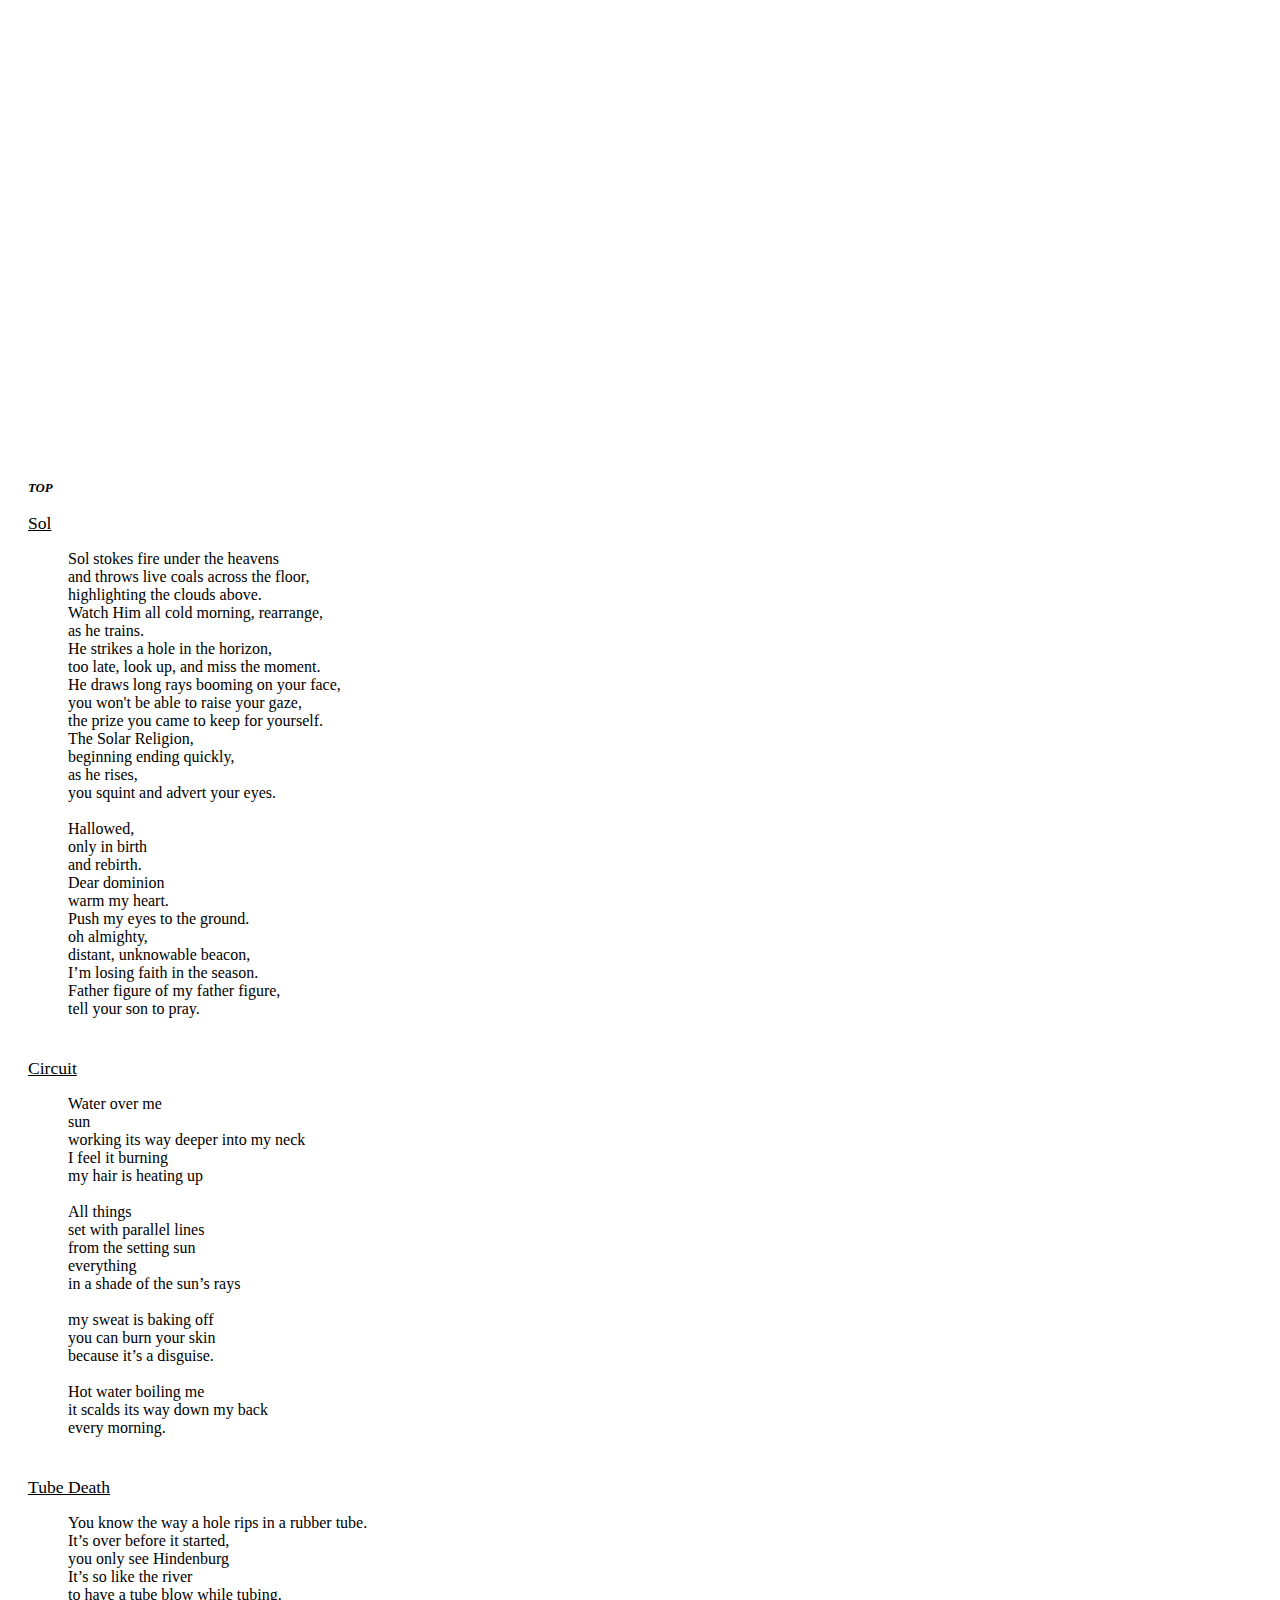
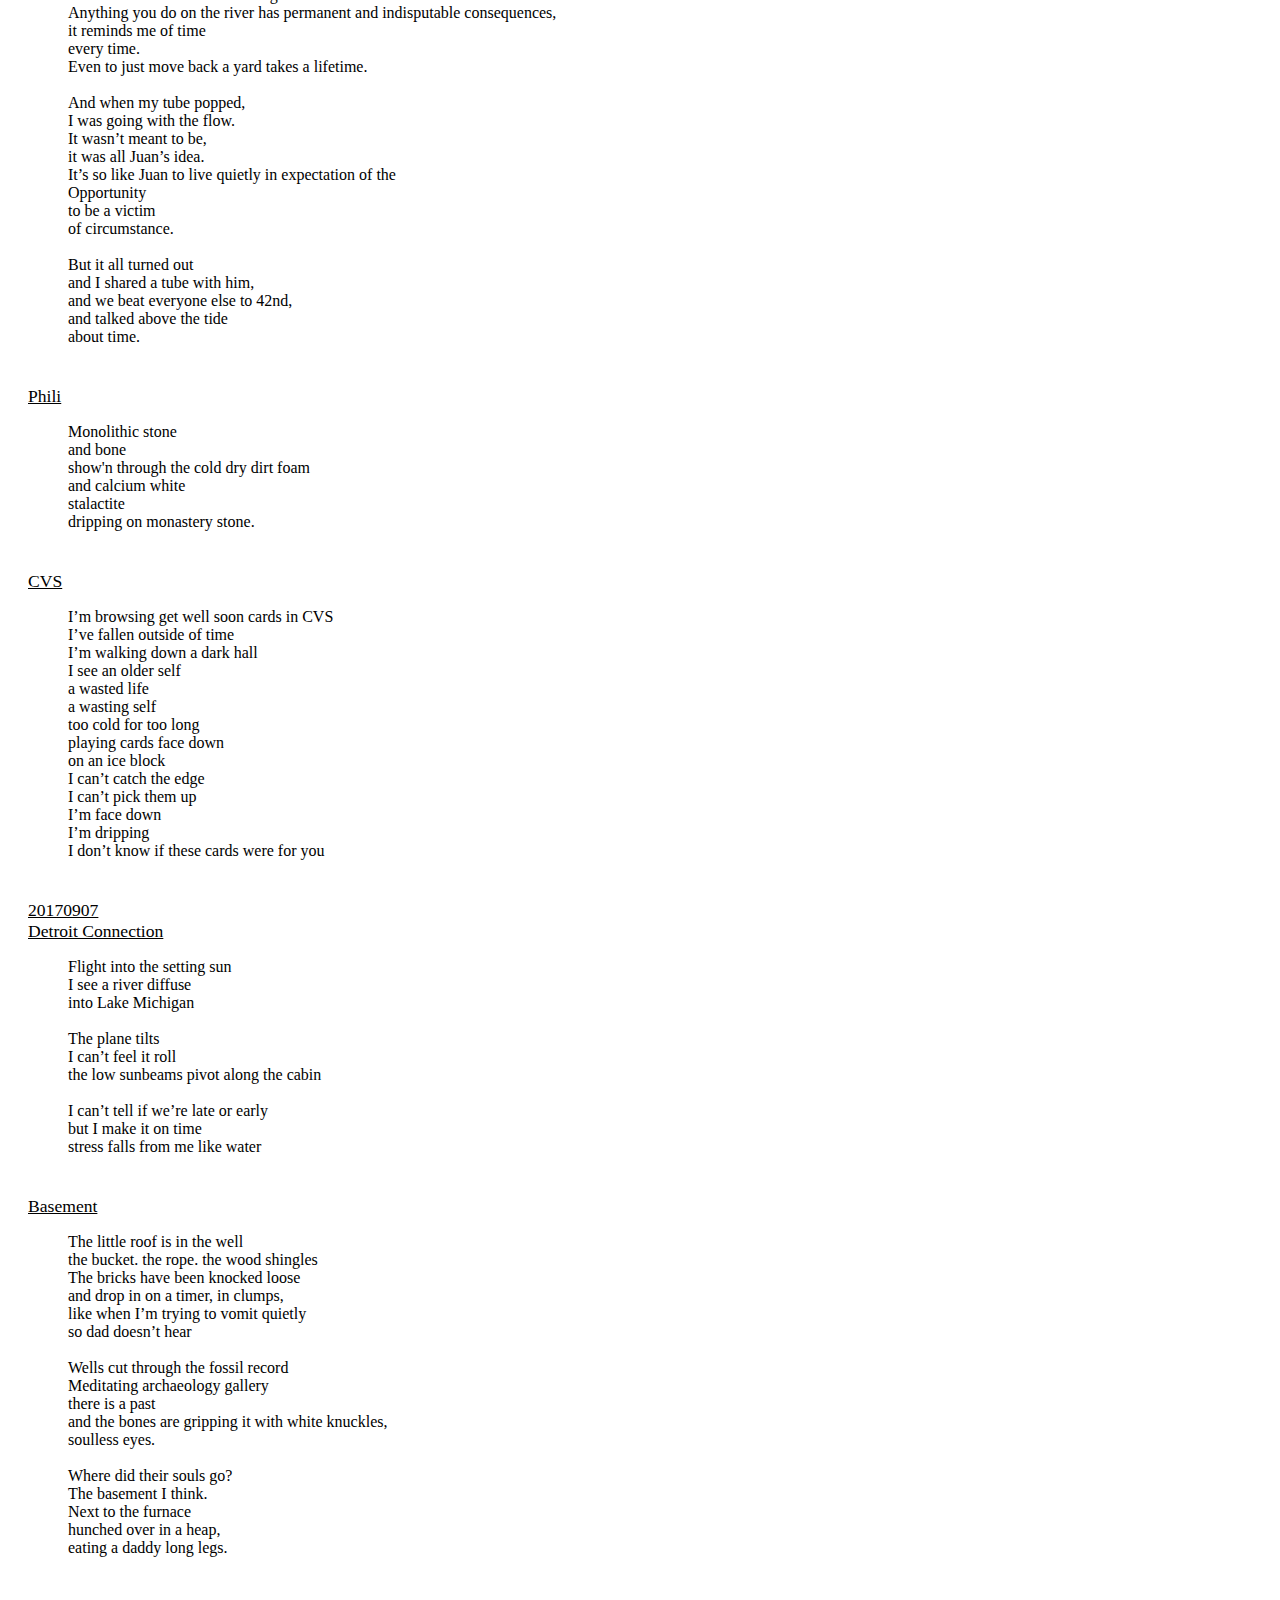
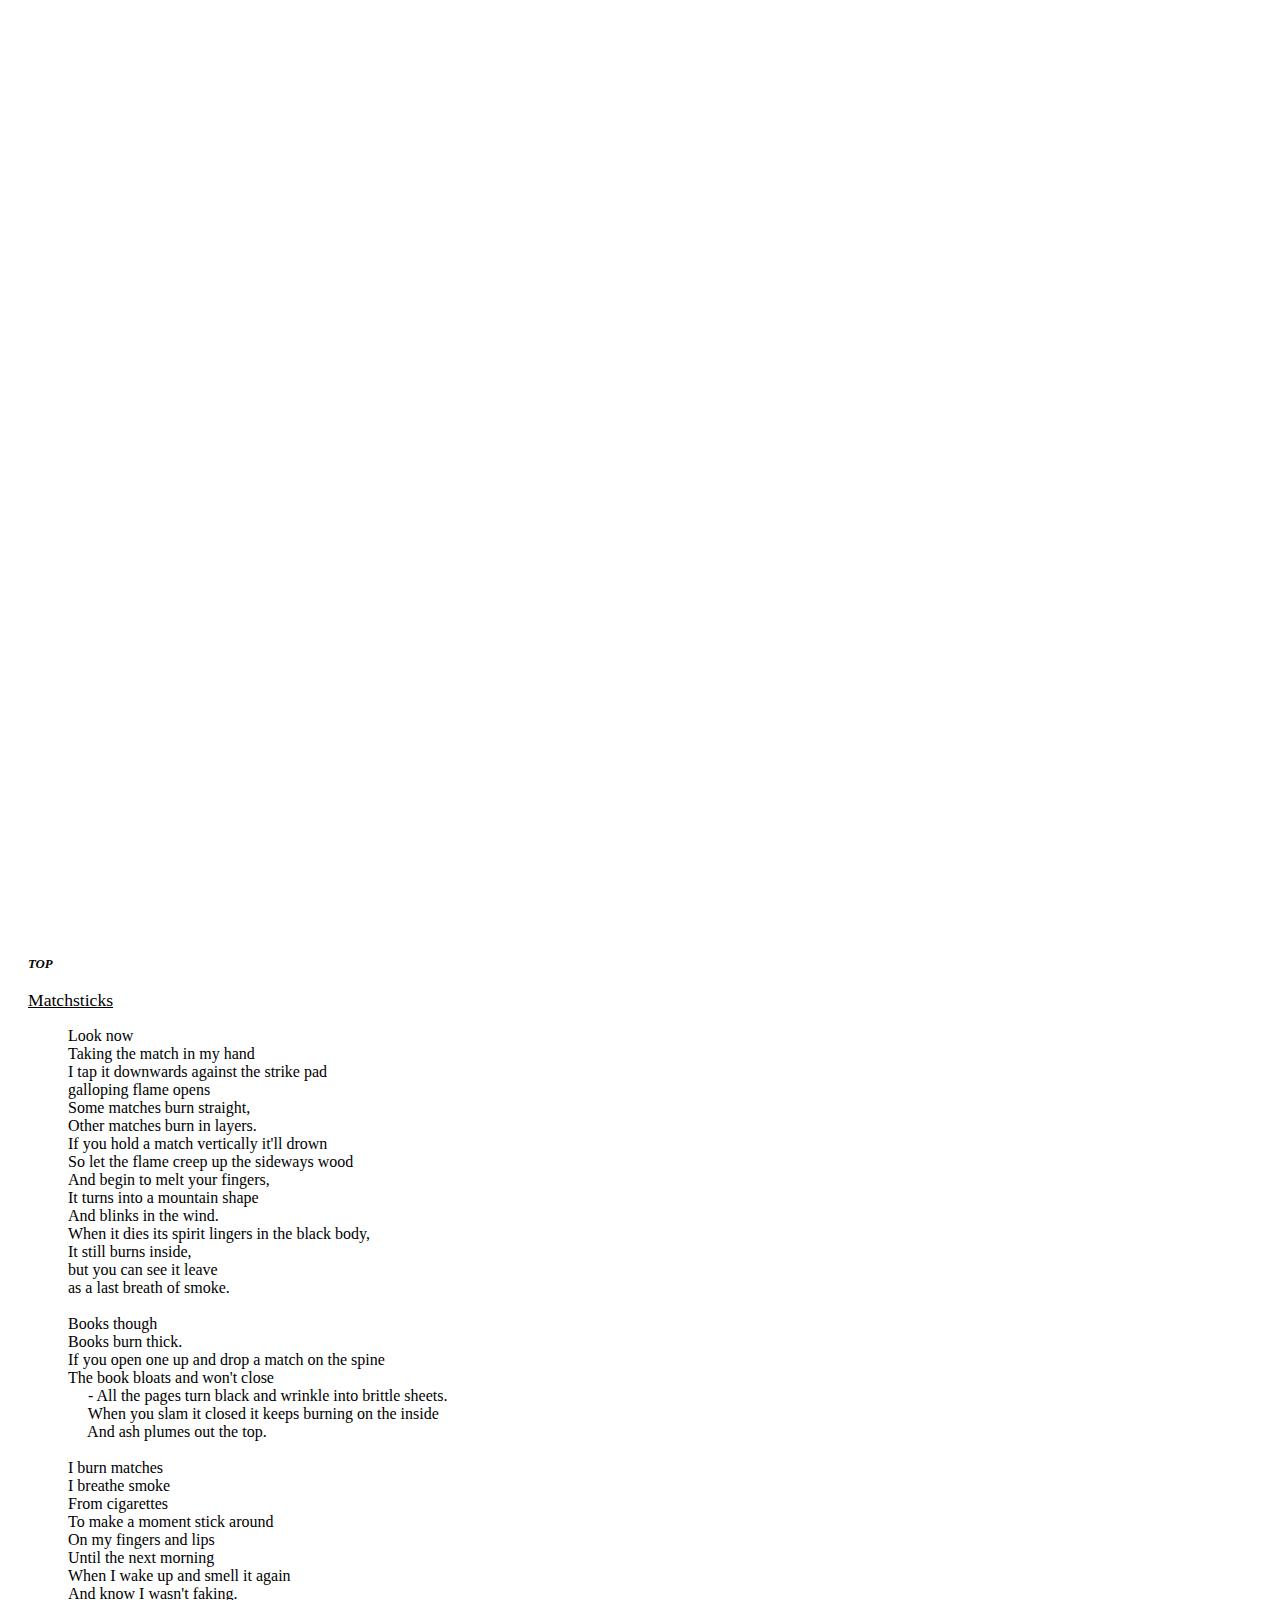
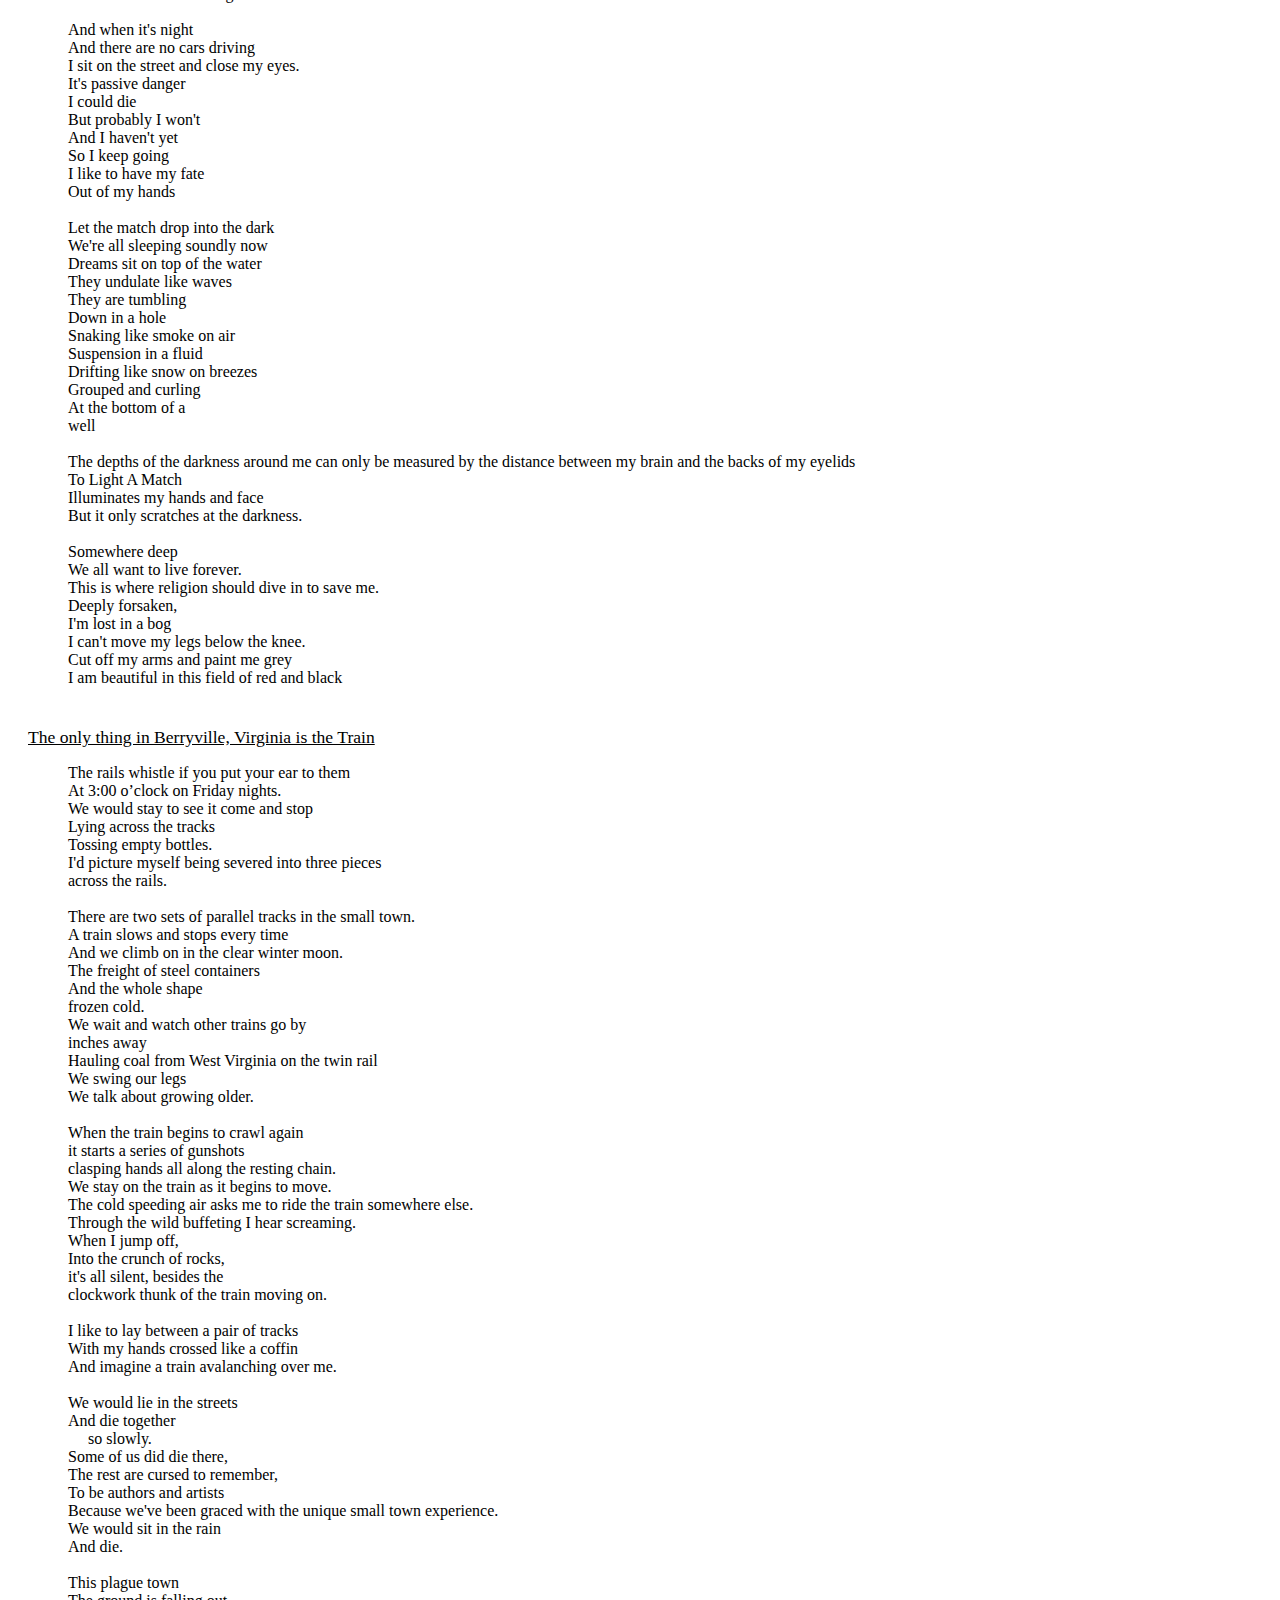
==== commit 938f4621: "fixing spacing on everyone i love" ====
--- a/index.html
+++ b/index.html
@@ -1,7 +1,7 @@
 <!DOCTYPE html>
 <html>
 <head>
-	<title>Poems by Ivy</title>
+	<title>Poems</title>
 	<link rel="stylesheet" type="text/css" href="main.css">
 	<script src="https://code.jquery.com/jquery-3.2.1.min.js"></script>
 	<script src="main.js"></script>
@@ -20,8 +20,381 @@
 	</div>	
 	<div id="debtDivId">
 		<h1 id="debtTopHeaderId" class="topHeader">TOP</h1>
-		<p class="poemTitle">gimme a sec</p>
-		<p class="poem"></p>
+		<style type="text/css">
+			ol {
+				margin: 0;
+				padding: 0
+			}
+
+			table td, table th {
+				padding: 0
+			}
+			.c7 {
+				-webkit-text-decoration-skip: none;
+				color: #000000;
+				font-weight: 400;
+				text-decoration: underline;
+				vertical-align: baseline;
+				text-decoration-skip-ink: none;
+				font-style: normal
+			}
+
+			.c1 {
+				margin-left: 36pt;
+				padding-top: 0pt;
+				text-indent: 36pt;
+				padding-bottom: 0pt;
+				line-height: 1.15;
+				orphans: 2;
+				widows: 2;
+				text-align: left
+			}
+
+			.c12 {
+				padding-top: 0pt;
+				text-indent: 36pt;
+				padding-bottom: 0pt;
+				line-height: 1.15;
+				orphans: 2;
+				widows: 2;
+				text-align: justify;
+				margin-right: -0.8pt
+			}
+
+			.c17 {
+				padding-top: 0pt;
+				text-indent: 90pt;
+				padding-bottom: 0pt;
+				line-height: 1.15;
+				orphans: 2;
+				widows: 2;
+				text-align: justify;
+				margin-right: -0.8pt
+			}
+
+			.c0 {
+				color: #000000;
+				font-weight: 400;
+				text-decoration: none;
+				vertical-align: baseline;
+				font-style: normal
+			}
+
+			.c4 {
+				padding-top: 0pt;
+				text-indent: 36pt;
+				padding-bottom: 0pt;
+				line-height: 1.15;
+				orphans: 2;
+				widows: 2;
+				text-align: left
+			}
+
+			.c2 {
+				margin-left: 180pt;
+				padding-top: 0pt;
+				padding-bottom: 0pt;
+				line-height: 1.0;
+				orphans: 2;
+				widows: 2;
+				text-align: left
+			}
+
+			.c8 {
+				padding-top: 0pt;
+				text-indent: 18pt;
+				padding-bottom: 0pt;
+				line-height: 1.0;
+				orphans: 2;
+				widows: 2;
+				text-align: left
+			}
+
+			.c3 {
+				padding-top: 0pt;
+				text-indent: 36pt;
+				padding-bottom: 0pt;
+				line-height: 1.0;
+				orphans: 2;
+				widows: 2;
+				text-align: left
+			}
+
+			.c6 {
+				margin-left: 36pt;
+				padding-top: 0pt;
+				padding-bottom: 0pt;
+				line-height: 1.15;
+				orphans: 2;
+				widows: 2;
+				text-align: left
+			}
+
+			.c9 {
+				padding-top: 0pt;
+				padding-bottom: 0pt;
+				line-height: 1.0;
+				orphans: 2;
+				widows: 2;
+				text-align: left
+			}
+
+			.c10 {
+				padding-top: 0pt;
+				padding-bottom: 0pt;
+				line-height: 1.15;
+				orphans: 2;
+				widows: 2;
+				text-align: left
+			}
+
+			.c15 {
+				font-weight: 400
+			}
+
+			.c18 {
+				background-color: #ffffff;
+				max-width: 648pt;
+				padding: 72pt 72pt 72pt 72pt
+			}
+
+			.c11 {
+				text-indent: 18pt
+			}
+
+			.c20 {
+				margin-left: 216pt
+			}
+
+			.c14 {
+				margin-left: 36pt
+			}
+
+			.c5 {
+				height: 11pt
+			}
+
+			.c19 {
+				margin-left: 54pt
+			}
+
+			.c13 {
+				margin-left: 108pt
+			}
+
+			.c16 {
+				text-indent: 36pt
+			}
+			</style>
+		<span class="poemTitle">tomb boy</span><br>
+		<p class="poem">
+			<span class="c3">What if I told you</span><br>
+			<span class="c3">I work in a closet,</span><br>
+			<span class="c3">I couldn&#39;t lay down in</span><br>
+			<span class="c3">A tomb too small to lie in.</span><br>
+			<span class="c3">I remember seeing the ways</span><br>
+			<span class="c3">some &nbsp;native people</span><br>
+			<span class="c3">were buried, &nbsp; &nbsp; &nbsp; &nbsp;curled,</span><br>
+			<span class="c3 c5"></span><br>
+			<span class="c3">Im native to the closet.</span><br>
+			<span class="c3">I was born in here.</span><br>
+			<span class="c3">The beetles crawling along</span><br>
+			<span class="c3">the wall and I call this </span><br>
+			<span class="c3">&nbsp;&nbsp;&nbsp;&nbsp;&nbsp;&nbsp;&nbsp;&nbsp;&nbsp;&nbsp;&nbsp;&nbsp;&nbsp;&nbsp;&nbsp;&nbsp;&nbsp;normal
+			</span><br>
+			<span class="c3">I&rsquo;m used to it, so when</span><br>
+			<span class="c3">someone calls me a fag</span><br>
+			<span class="c3">I don&#39;t say a thing.</span><br>
+			<span class="c3 c5"></span><br>
+			<span class="c3">I&rsquo;m a north star,</span><br>
+			<span class="c3">A tomb boy &nbsp; &nbsp; &nbsp;coiled,</span><br>
+			<span class="c3">buried upside down.</span><br>
+			<span class="c3">Face first fossil record.</span><br>
+			<span class="c3 c5"></span><br>
+			<span class="c3">I&rsquo;m going to stuff my ear canal</span><br>
+			<span class="c3">I&rsquo;ll glue in rain drop ear lobes</span><br>
+			<span class="c3">I&rsquo;m not sensitive, I&rsquo;m enlightened</span><br>
+			<span class="c3">I love my lonely body</span><br>
+			<span class="c3">I&rsquo;ve been sharpening the knives.</span><br>
+			<span class="c9 c5"></span><br>
+			<span class="c9 c5"><span class="c7"></span><br>
+		</p>
+		<p class="poemTitle">everyone I loved</p>
+		<p class="poem">
+			<span class="c3">Everyone I love ends up at Rehoboth beach.</span><br>
+			<span class="c3">Everyone I bring to Rehoboth beach leaves me.</span><br>
+			<span class="c3">Their ghosts are with me, dead by going</span><br>
+			<span class="c3">or ending or changing, fruit left out, my</span><br>
+			<span class="c3">memory making ghosts in an empty space.</span><br>
+			<span class="c3 c5"></span><br>
+			<span class="c3">I remember you too vividly because you are here,</span><br>
+			<span class="c3">splinter in my eye. I blink and tear but I can&rsquo;t be rid</span><br>
+			<span class="c3">of you. I hear you all now all my gone loves all in</span><br>
+			<span class="c3">a cacophony riding on my back reaching for my ear.</span><br>
+			<span class="c3 c5"></span><br>
+			<span class="c3">A siren on the horizon, I see you in the landmarks.</span><br>
+			<span class="c3">I don&rsquo;t want to see you, why isn&rsquo;t this simple.</span><br>
+			<span class="c3">I&rsquo;ve unblocked you only long enough to see</span><br>
+			<span class="c3">your new haircut and block you again and sour</span><br>
+			<span class="c3">torpedo back to where this started. I dig you up</span><br>
+			<span class="c3">to see your haircut when we were here together.</span><br>
+			<span class="c3 c5"></span><br>
+			<span class="c3">A ghost outside of soil is a burden, so I&rsquo;ll set you</span><br>
+			<span class="c3">to rest. I&rsquo;ll bury you here, on this dark gray beach</span><br>
+			<span class="c3">on a rainy day in November. I&rsquo;ll put you under</span><br>
+			<span class="c3">damp sand packed down, where you belong</span><br>
+			<span class="c3 c5"></span><br>
+			<span class="c3">but I&rsquo;m coming back for Christmas, and grief</span><br>
+			<span class="c3">doesn&#39;t end at the funeral. It takes more than</span><br>
+			<span class="c3">letting something go to free it. To set something</span><br>
+			<span class="c3">truly free is to tell it what you&rsquo;ve done. You need</span><br>
+			<span class="c3">to walk it out the door. You need to watch it go.</span><br>
+		</p>
+		<p class="poemTitle">Omen in Orange</p>
+		<p class="poem">
+			<span class="c9 c5"></span><br>
+			<span class="c8">the first cold day of fall, the first</span><br>
+			<span class="c9">that&rsquo;s no longer pleasant. there&rsquo;s a fine rain,</span><br>
+			<span class="c8">and it&rsquo;s grounding all the leaves at once.</span><br>
+			<span class="c9">they&rsquo;re floating on puddles like fall lilies.</span><br>
+			<span class="c2 c11">caustic yellow</span><br>
+			<span class="c2">color like the hood of a spitting snake</span><br>
+			<span class="c2 c11">gasoline on the surface of the pond.</span><br>
+			<span class="c2">warning sign, death in the chilled air.</span><br>
+			<span class="c2 c11">beauty often an omen,</span><br>
+			<span class="c2">change-not always for the best.</span><br>
+			<span class="c8">and the last warm day,</span><br>
+			<span class="c9">recollected, as all good days are,</span><br>
+			<span class="c8">only known when there&rsquo;re no good </span><br>
+			<span class="c8 c13">days</span><br>
+			<span class="c8 c13">left.</span><br>
+			<span class="c2">it&rsquo;s all cold now, holiday</span><br>
+			<span class="c2 c16">horror, marathon dinners at dad&rsquo;s</span><br>
+			<span class="c2">family forgotten you&rsquo;re queer</span><br>
+			<span class="c9 c20">chose to &nbsp; &nbsp; &nbsp; &nbsp; &nbsp;and it&rsquo;s a set up.</span><br>
+			<span class="c9">I remember the last good talk with Dad.</span><br>
+			<span class="c8">It was this time of year, years ago. he&rsquo;s</span><br>
+			<span class="c9">so like me, I feel myself magnetized. he&rsquo;s</span><br>
+			<span class="c8">so cold now, we don&rsquo;t talk. I visit in the</span><br>
+			<span class="c9">winter, I don&rsquo;t know why I still come here.</span><br>
+			<span class="c8">A father like winter, dead-frosted tired</span><br>
+			<span class="c9">and unbiased in uniform stoic gaze.</span><br>
+			<span class="c2 c11">Polarity drove mother away,</span><br>
+			<span class="c2">my beach mother, mother like Summer.</span><br>
+			<span class="c2 c11">An undying sun, The heat unnatural</span><br>
+			<span class="c2">burning me. Bright light in my eyes.</span><br>
+			<span class="c9">They&rsquo;re different by design.</span><br>
+			<span class="c9">I wonder if they weren&#39;t always this way,</span><br>
+			<span class="c9">If people become their solstice over time.</span><br>
+			<span class="c9 c5"></span><br>
+			<span class="c9">I&rsquo;m falling,</span><br>
+			<span class="c9"><span class="c15">&nbsp;&nbsp;&nbsp;&nbsp;&nbsp;&nbsp;&nbsp;&nbsp;<span
+					class="c0">sometimes I feel</span><br>
+			<span class="c9">&nbsp;&nbsp;&nbsp;&nbsp;&nbsp;&nbsp;&nbsp;&nbsp;my fate in the cold</span><br>
+			<span class="c9">&nbsp;&nbsp;&nbsp;&nbsp;&nbsp;&nbsp;&nbsp;&nbsp;limp freeze, all color</span><br>
+			<span class="c9">&nbsp;&nbsp;&nbsp;&nbsp;&nbsp;&nbsp;&nbsp;&nbsp;drained to pale blue.</span><br>
+			<span class="c9">until then I&rsquo;m fiery,</span><br>
+			<span class="c9">until then, breathe me in</span><br>
+			<span class="c9"><span class="c15">I&rsquo;m here with you.</span><br>
+		</p>
+		<p class="poemTitle">dressshirt</p>
+		<p class="poem">
+			<span class="c12">No one talks to me because of my dressshirt</span><br>
+			<span class="c12">Im wearing a dressshirt for the money it</span><br>
+			<span class="c12">brings &nbsp;Gravitational dollar attractor dense</span><br>
+			<span class="c12">lead core &nbsp;Im weighed down by my dressshirt</span><br>
+			<span class="c12">Im only interested in life after debt</span><br>
+			<span class="c5 c17"></span><br>
+			<span class="c12 c14">After hours I</span><br>
+			<span class="c12 c14">return to my manic</span><br>
+			<span class="c12 c14">bedroom its seven</span><br>
+			<span class="c12 c14">degrees and Im</span><br>
+			<span class="c12 c14">wearing wool socks</span><br>
+			<span class="c10 c5"></span><br>
+			<span class="c1">Over the edge of</span><br>
+			<span class="c1">the bed I see a</span><br>
+			<span class="c1">hunched &nbsp;pasty</span><br>
+			<span class="c1">thing &nbsp; &nbsp;lurking</span><br>
+			<span class="c1">around the rug</span><br>
+			<span class="c1">and I cant move,</span><br>
+			<span class="c1">because I know</span><br>
+			<span class="c1">its the price I pay </span><br>
+			<span class="c1">for going to work.</span><br>
+			<span class="c1 c5"></span><br>
+			<span class="c1">I bring work home</span><br>
+			<span class="c1">and it rides my</span><br>
+			<span class="c1">shoulders into my</span><br>
+			<span class="c1">reading chair and</span><br>
+			<span class="c1">it sits on my chest</span><br>
+			<span class="c1">and slips its hands</span><br>
+			<span class="c1">into my stomach</span><br>
+			<span class="c1">and it throttles my</span><br>
+			<span class="c1">spine in twisting</span><br>
+			<span class="c1">knuckles</span><br>
+			<span class="c1 c5"></span><br>
+			<span class="c4">What would you have done to ease death?</span><br>
+			<span class="c4">Would you have me dismembered? My</span><br>
+			<span class="c4">organs loaned out? Each section laid before</span><br>
+			<span class="c4">you (Dig up the grave - move the body)</span><br>
+			<span class="c4 c5"></span><br>
+			<span class="c1">There comes a</span><br>
+			<span class="c1">time when an err</span><br>
+			<span class="c1">thing is ruined. A</span><br>
+			<span class="c1">too dead plant cant</span><br>
+			<span class="c1">take enough water.</span><br>
+			<span class="c1">Time is a vector,</span><br>
+			<span class="c1">and too far is a</span><br>
+			<span class="c1">place you dont</span><br>
+			<span class="c1">come home from.</span><br>
+			<span class="c1">Timeshare my</span><br>
+			<span class="c1">heart &nbsp; hot cultic</span><br>
+			<span class="c1">blood rite ritual</span><br>
+			<span class="c1">This Sunday we&rsquo;ll</span><br>
+			<span class="c1">swirl our thickening</span><br>
+			<span class="c1">red in tea cups Ill</span><br>
+			<span class="c1">slosh on my war-</span><br>
+			<span class="c1">drobe blooddrunk.</span><br>
+			<span class="c1">on Monday I&rsquo;m</span><br>
+			<span class="c1">staying sick.</span><br>
+			<span class="c1">I&rsquo;m praying for</span><br>
+			<span class="c1">a long recovery.</span><br>
+			<span class="c1 c5"></span><br>
+		</p>
+		<span class="c10"><span class="c7">Hard spot</span><br>
+		<p class="poem">
+			<span class="c4">I am more hurt than helped</span><br>
+			<span class="c4">In hurting my trust recoils,</span><br>
+			<span class="c4">like a retracting appendage</span><br>
+			<span class="c4">I&rsquo;m slinking away from you.</span><br>
+			<span class="c4 c5"></span><br>
+			<span class="c4">I expect to be betrayed.</span><br>
+			<span class="c4">I&rsquo;m not myself when I&rsquo;m</span><br>
+			<span class="c4"><span class="c15">on. You&rsquo;re not yourself,</span><br>
+			<span class="c4">no one is, that&rsquo;s the point.</span><br>
+			<span class="c4 c5"></span><br>
+			<span class="c4">How do I know you? How did</span><br>
+			<span class="c4">we return here? This dream-</span><br>
+			<span class="c4">like slippage is waxing cataracts</span><br>
+			<span class="c4">over my sight. This is lunar, </span><br>
+			<span class="c4">this is cyclical.</span><br>
+			<span class="c4 c5"></span><br>
+			<span class="c4 c5"></span><br>
+			<span class="c4">Hard spot in a soft spot</span><br>
+			<span class="c4">Blemish on smooth skin</span><br>
+			<span class="c4">Intrusions are presented by the brain</span><br>
+			<span class="c4">against the will, a mental lump prevails</span><br>
+			<span class="c4">a skin tag on the psyche</span><br>
+			<span class="c4 c5"></span><br>
+			<span class="c4">David&#39;s slingshot spins overhead</span><br>
+			<span class="c4">so too does this thought orbit</span><br>
+			<span class="c4">the string wrapping around</span><br>
+			<span class="c4">some rubberband ball core</span><br>
+			<span class="c4 c5"></span><br>
+			<span class="c4">I&rsquo;m pulling out the scissors</span><br>
+			<span class="c4">I&rsquo;m going ham &nbsp; I&rsquo;m hacking at</span><br>
+			<span class="c4">heartstrings &nbsp; &nbsp;If I hit a nerve</span><br>
+			<span class="c4">I&rsquo;ll nurse it tomorrow.</span><br>
+		</p>
 	</div>
 	<div id="hexDivId">
 		<h1 id="hexTopHeaderId" class="topHeader">TOP</h1>
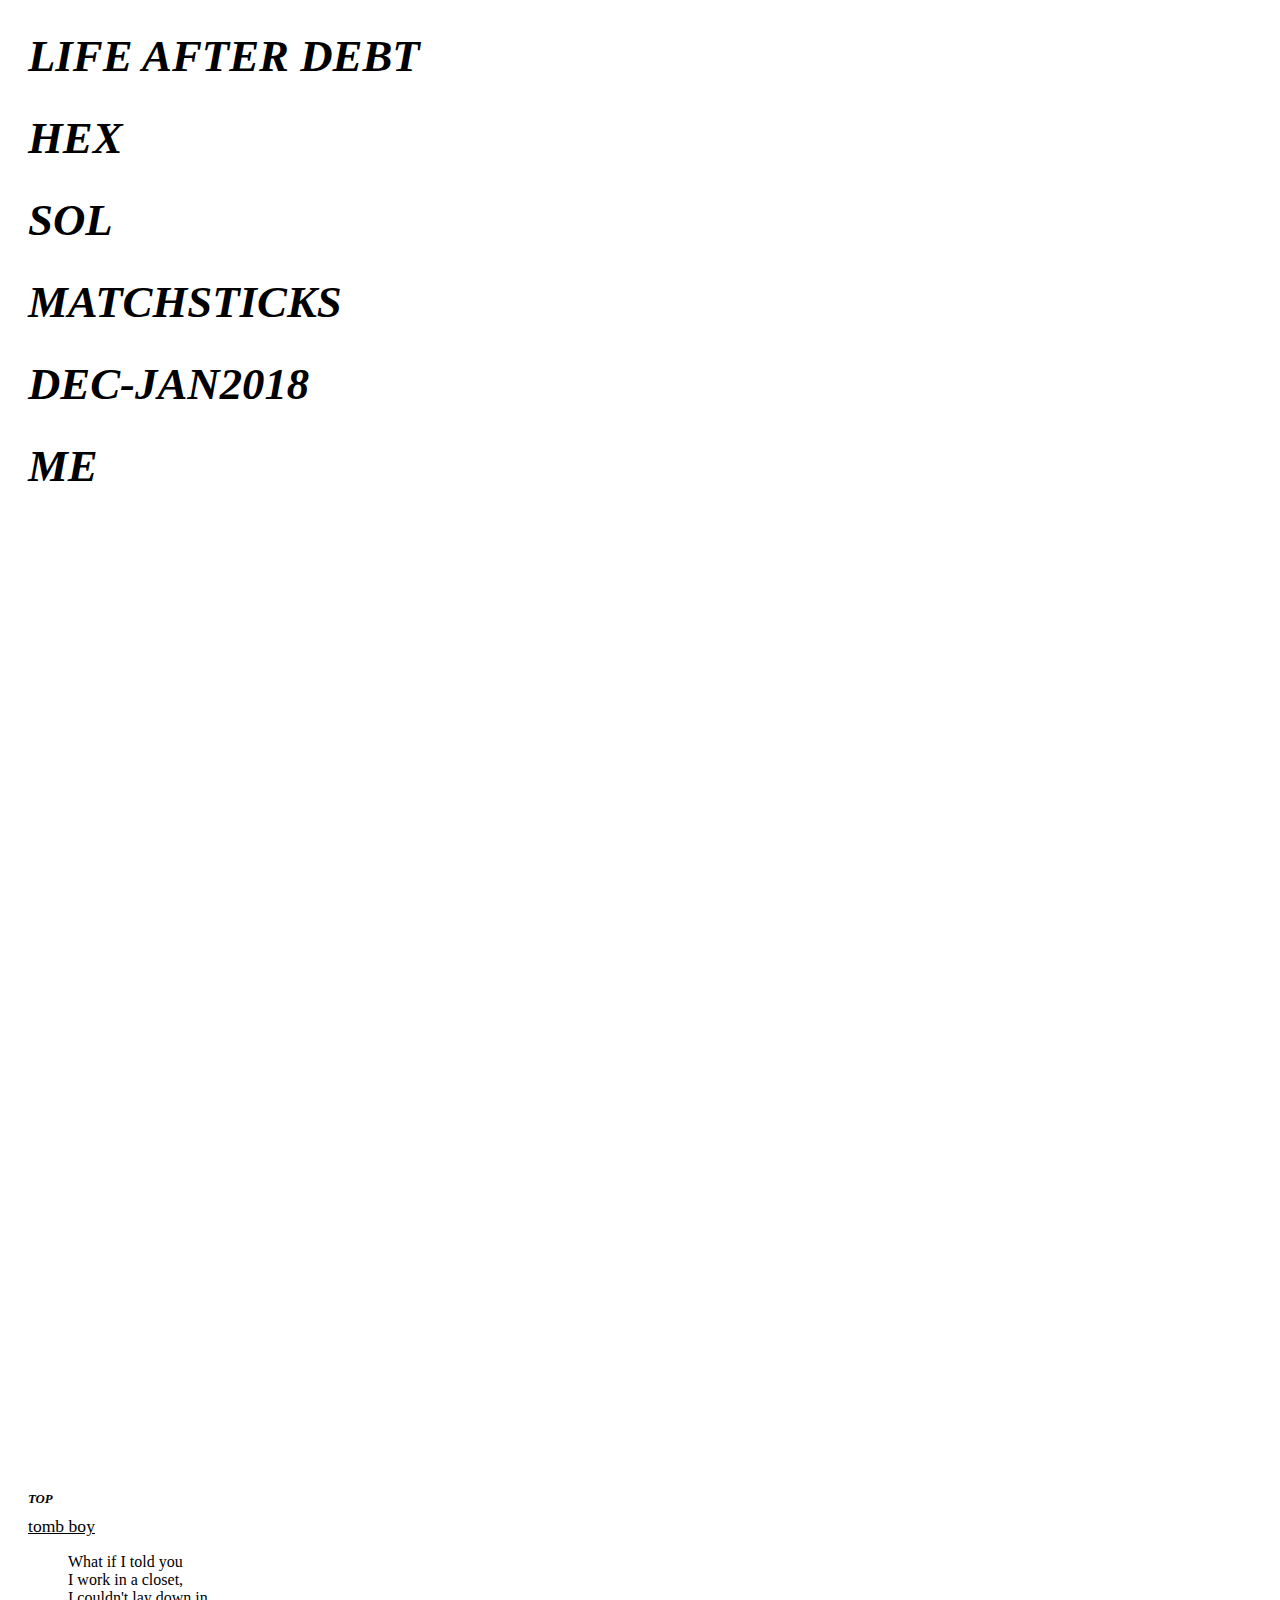
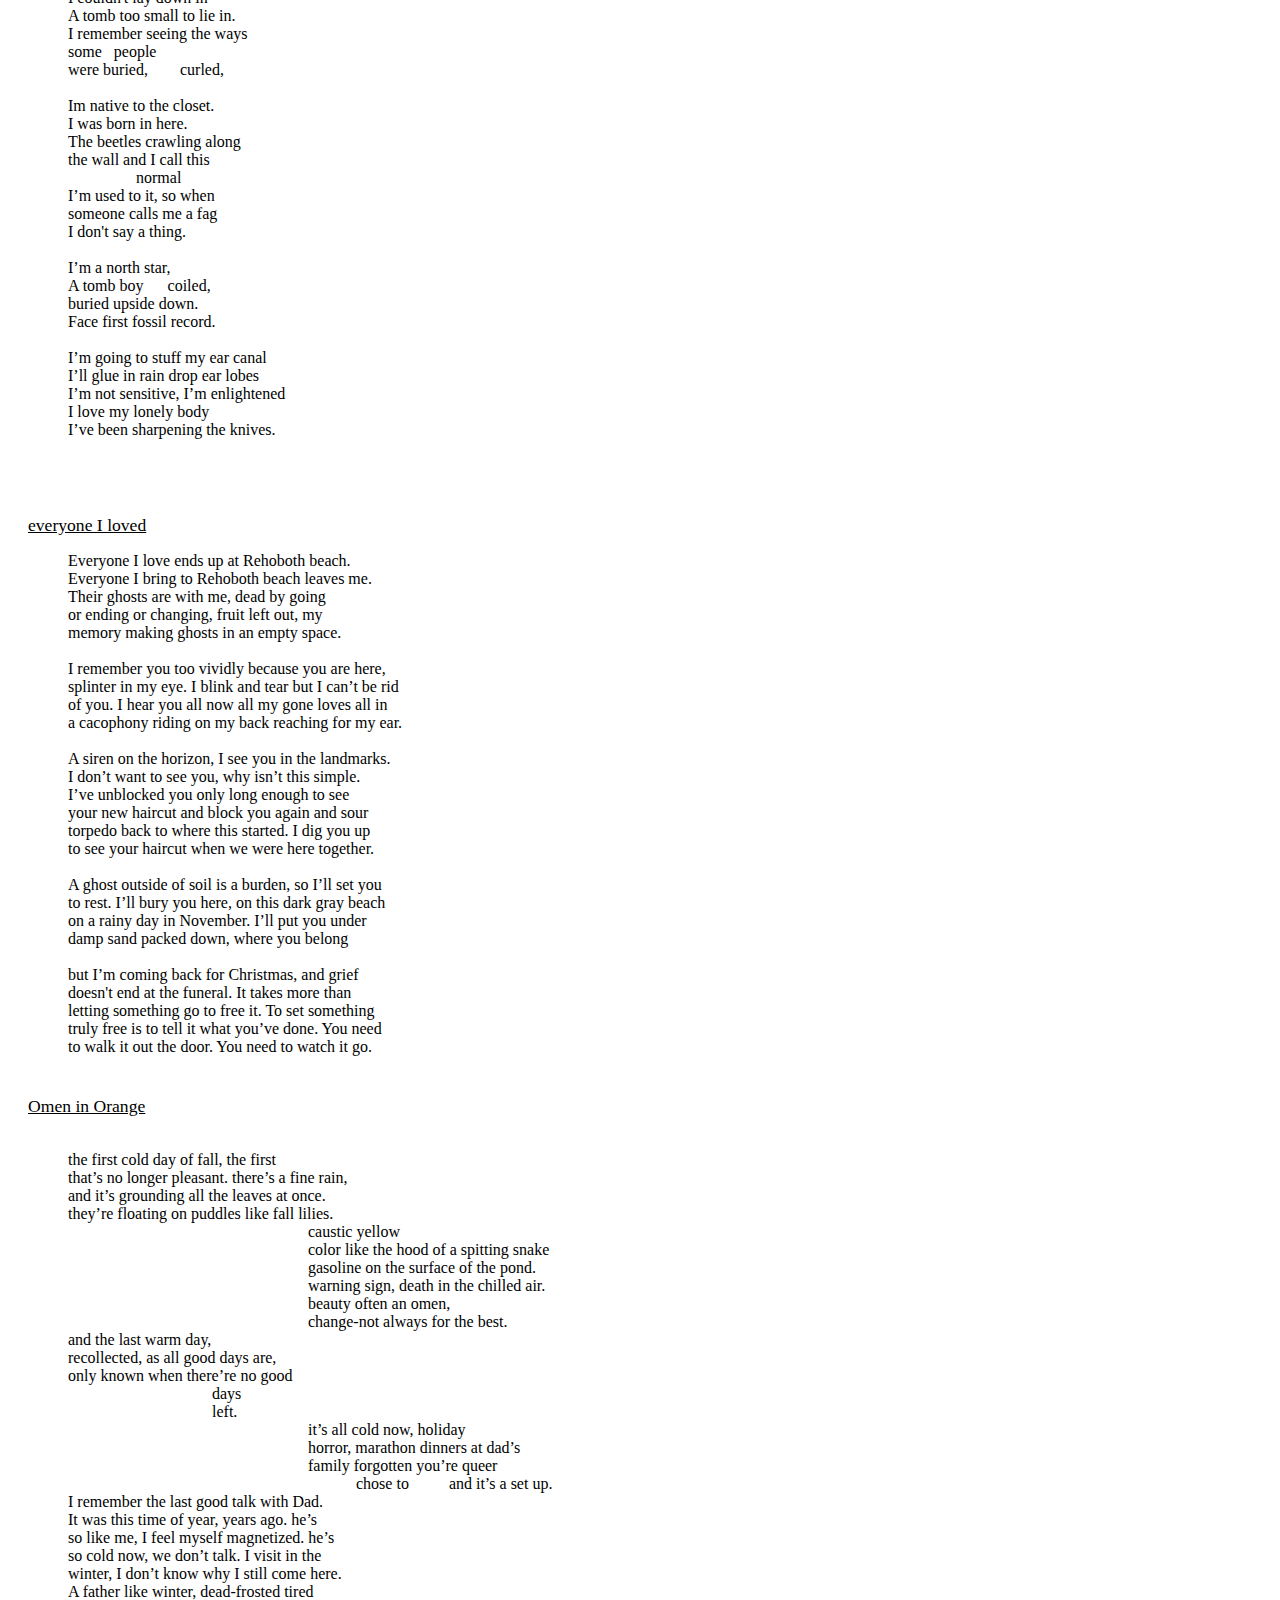
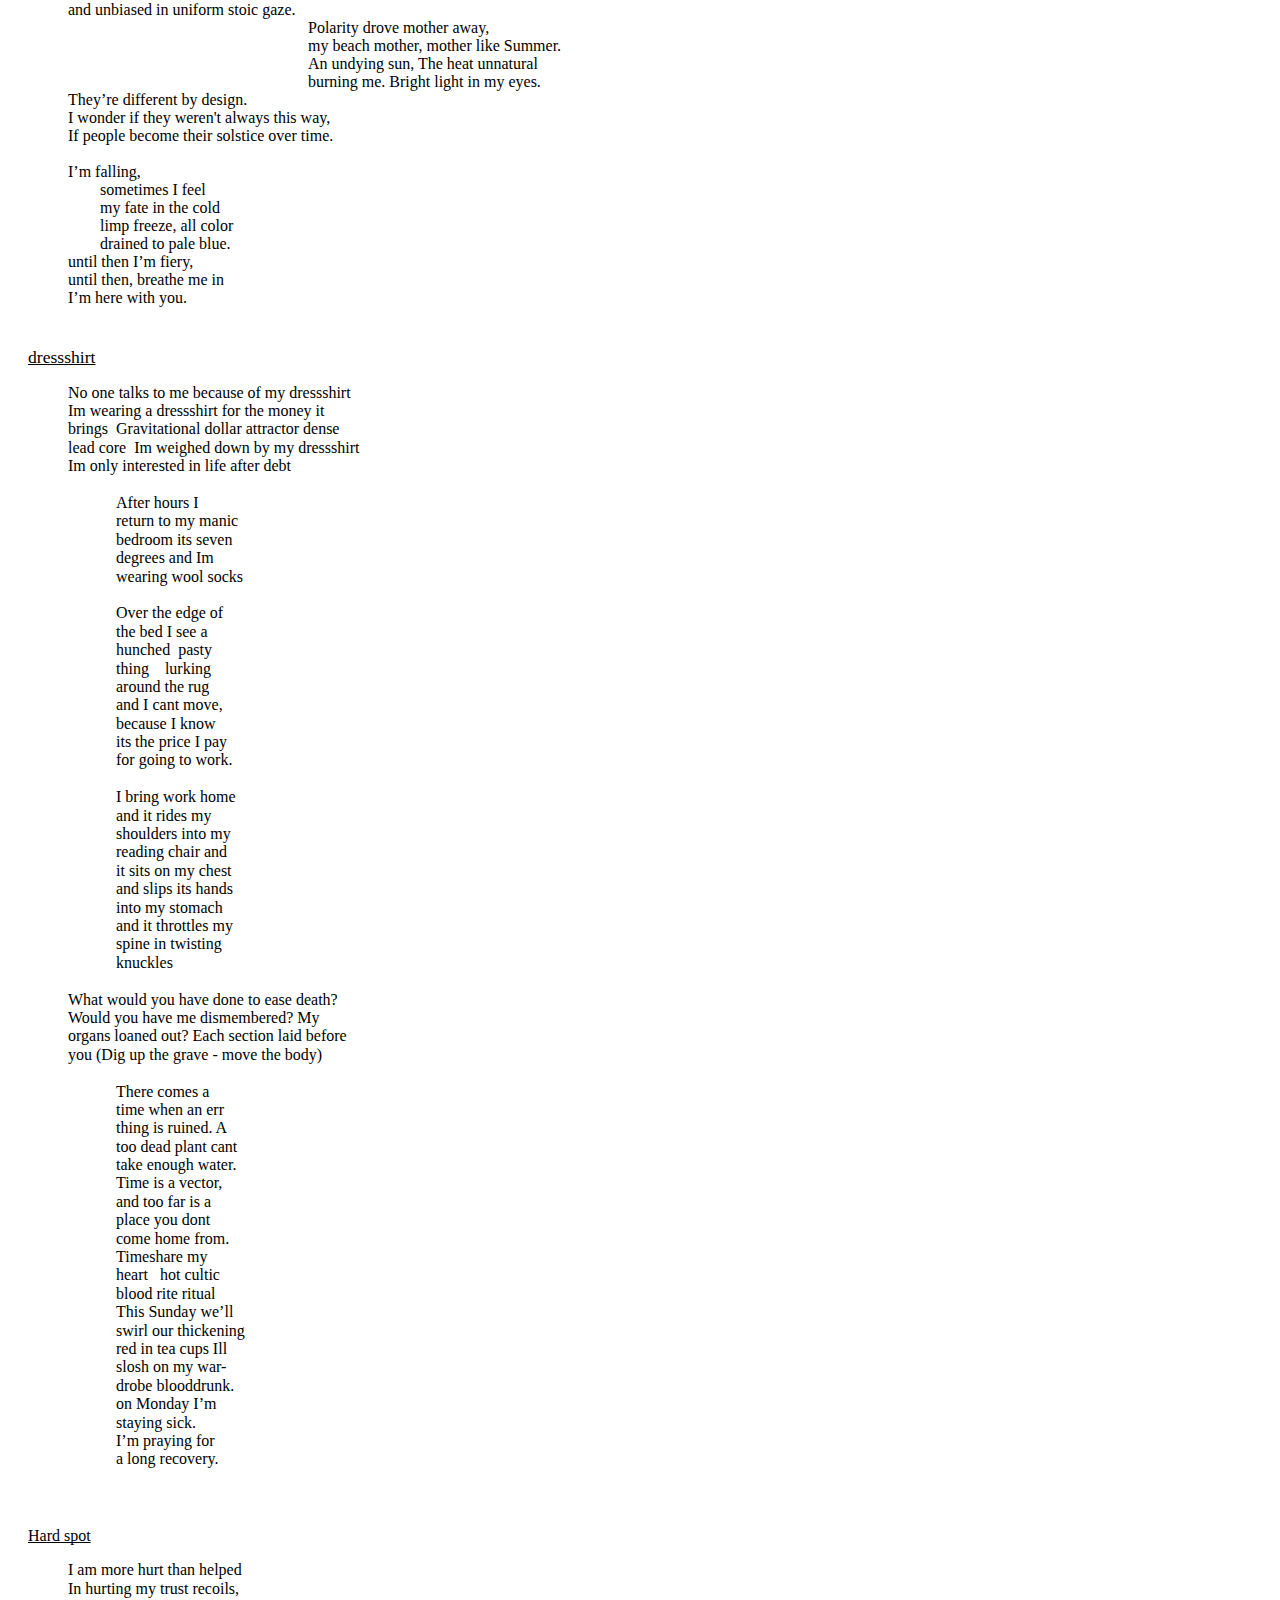
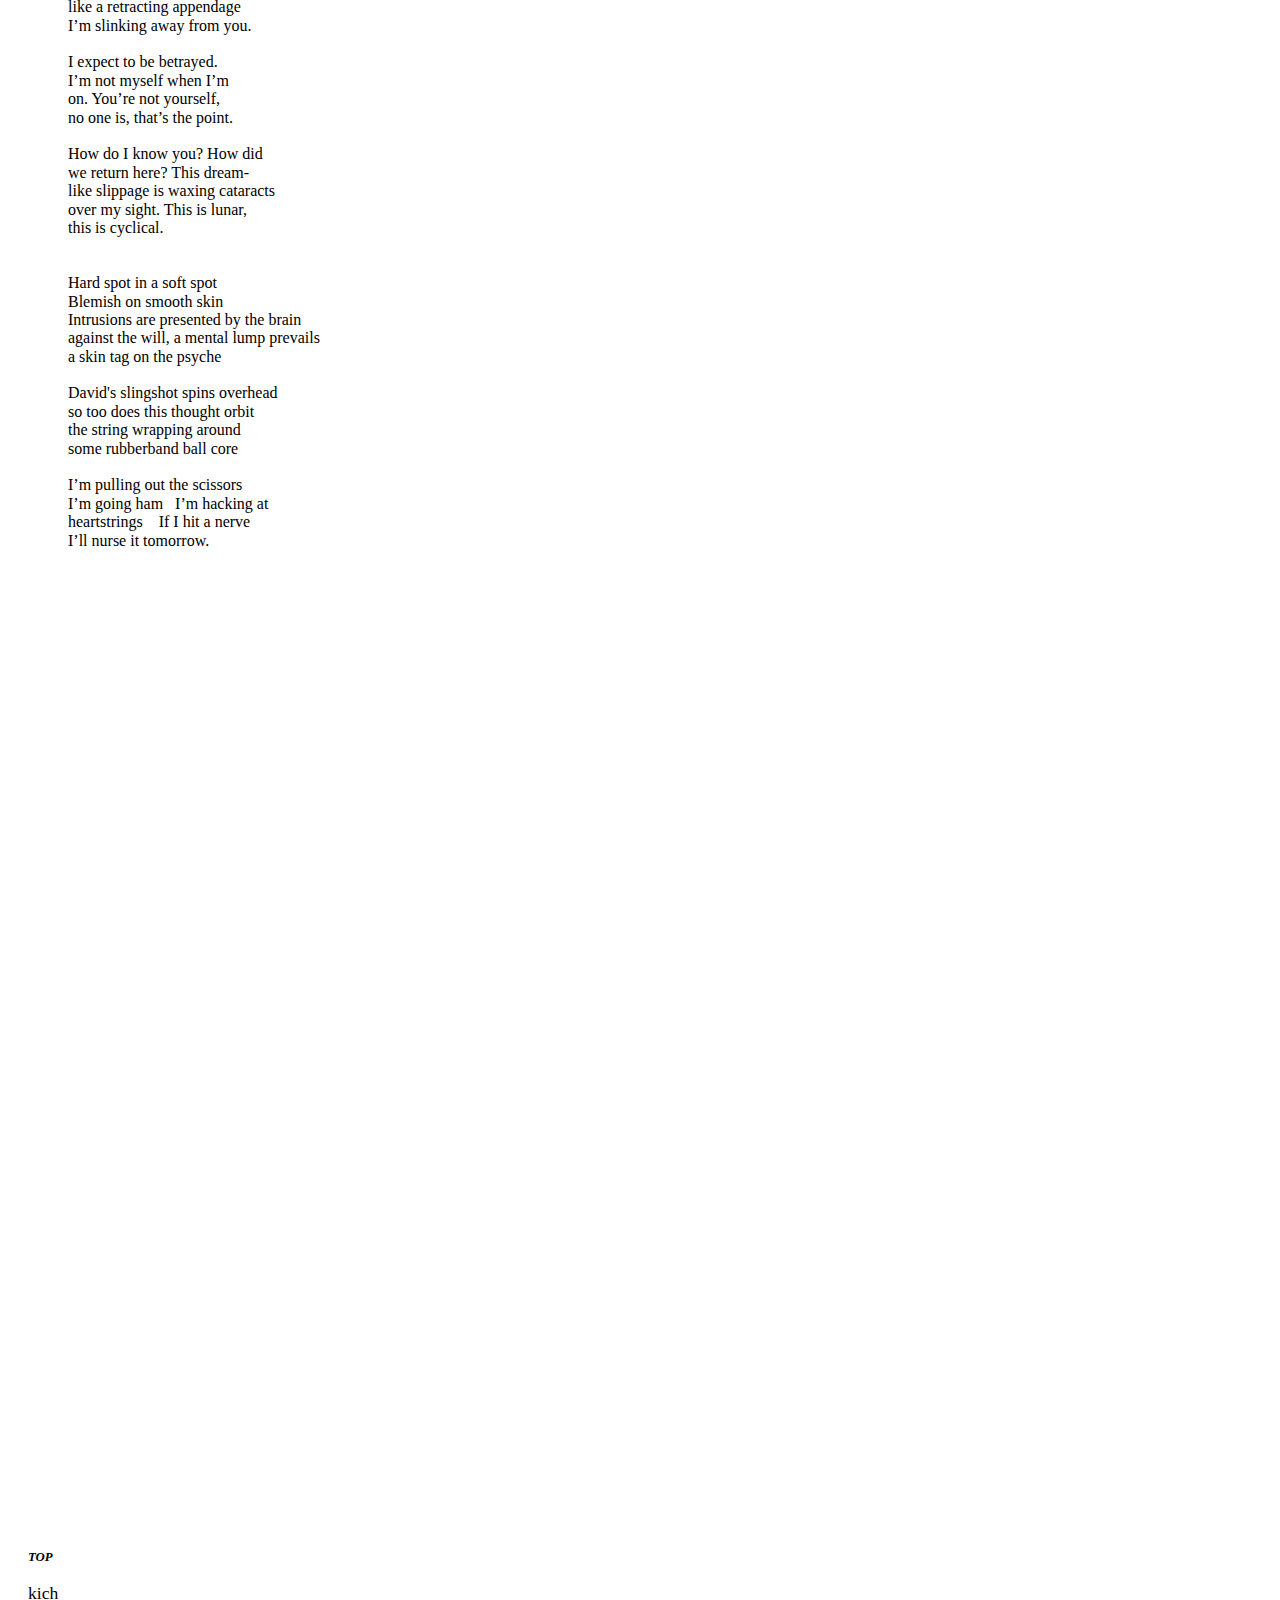
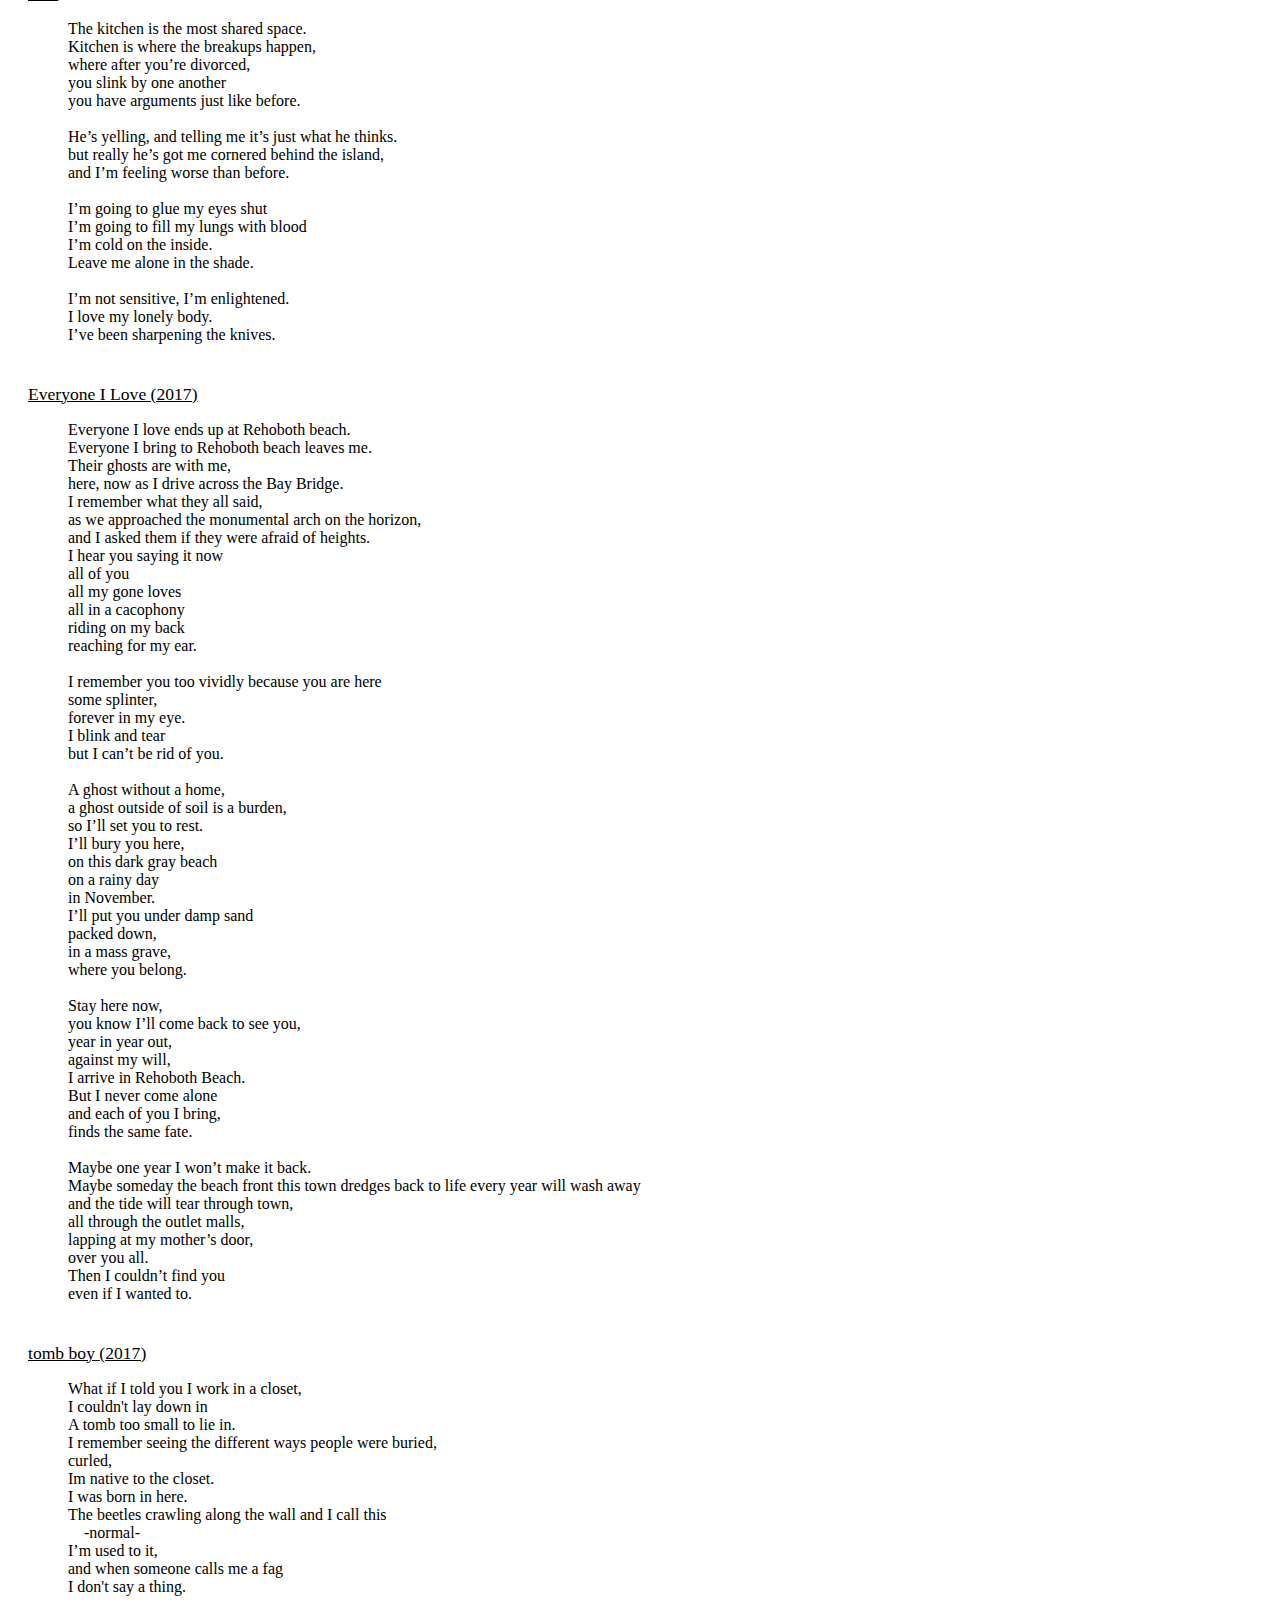
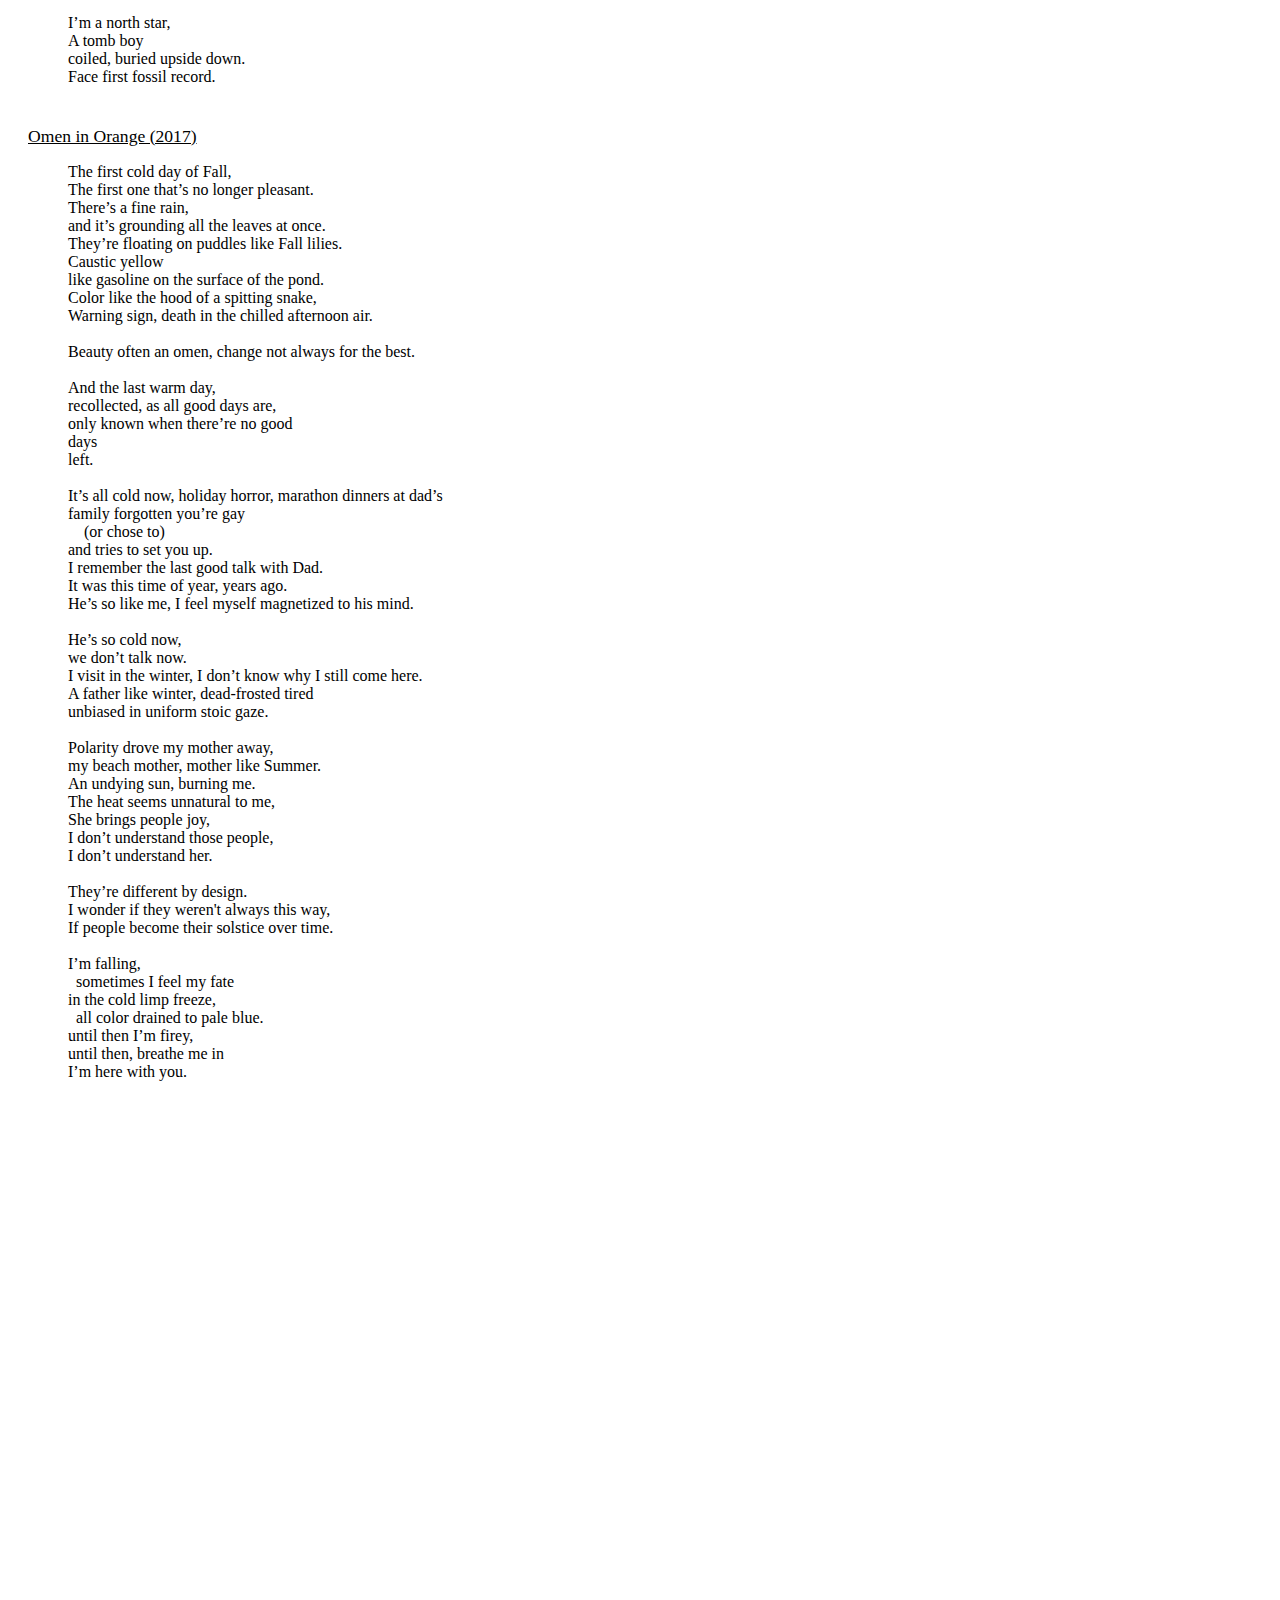
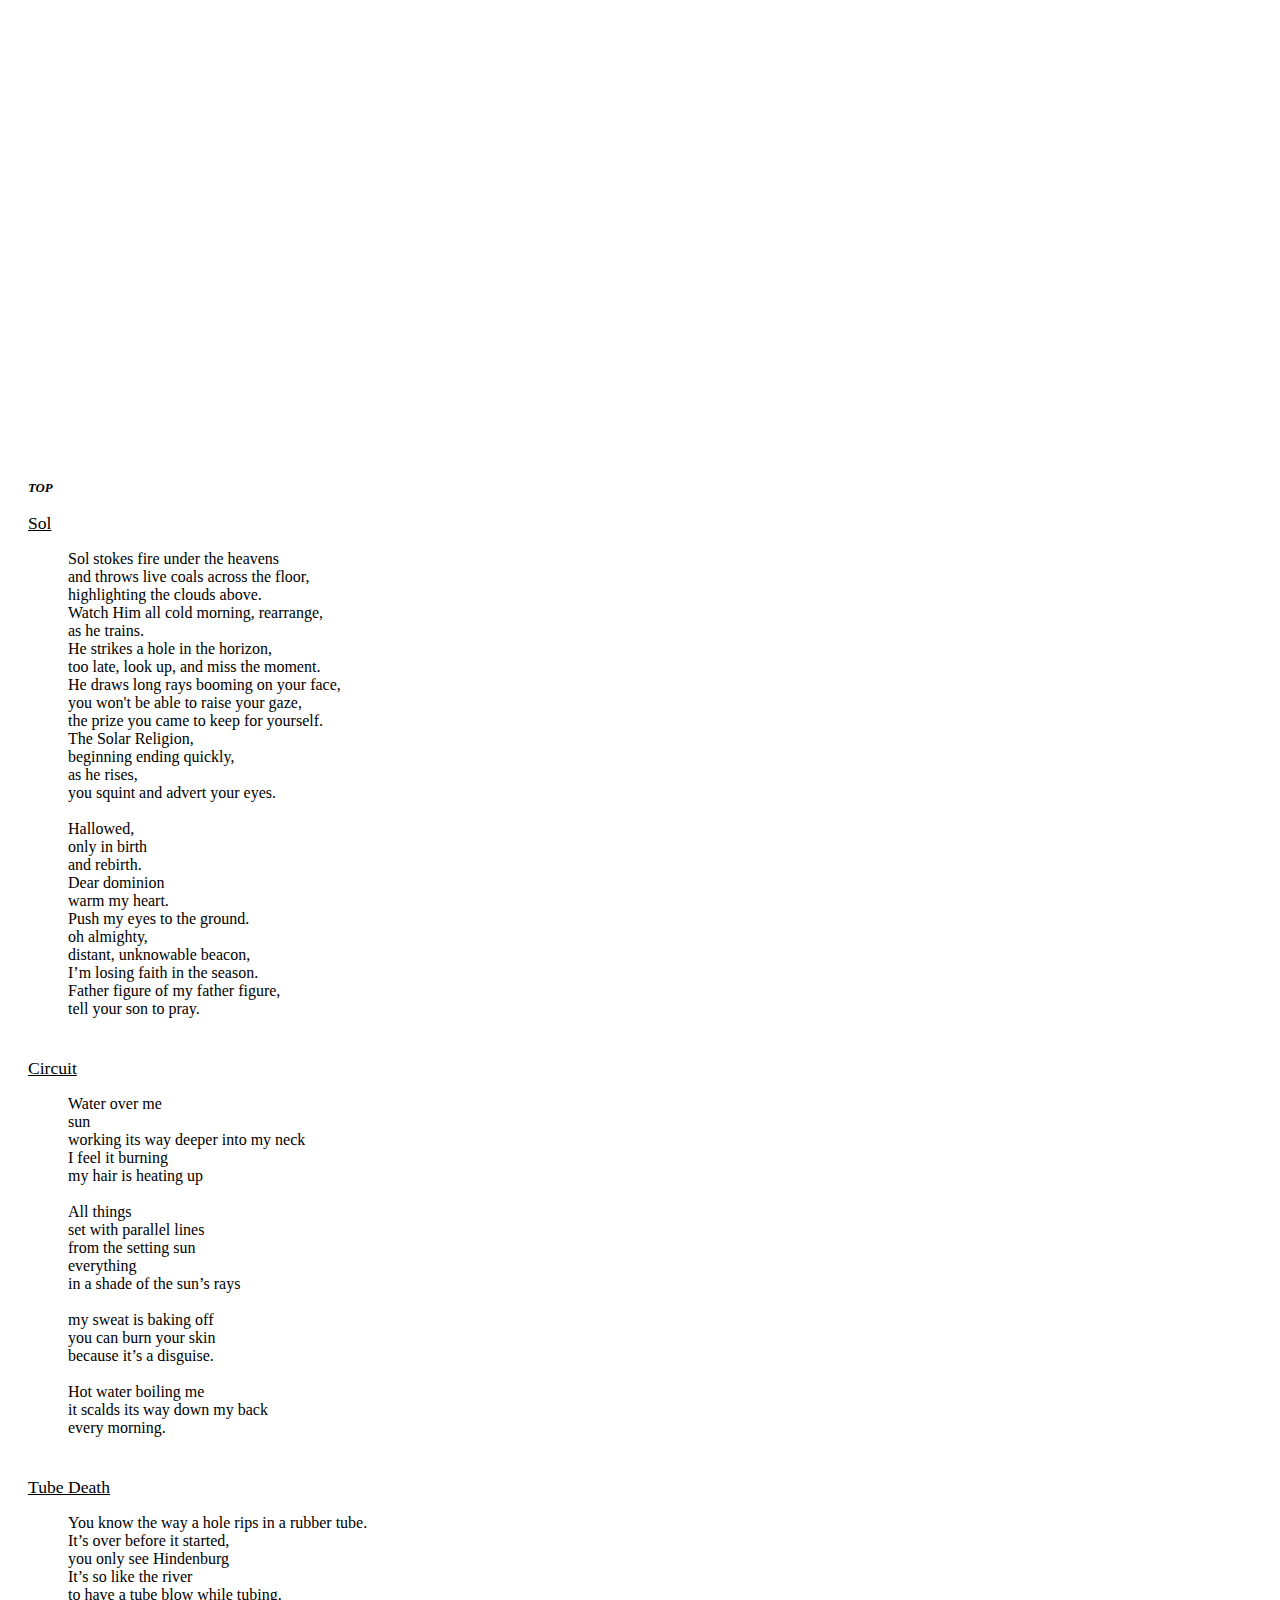
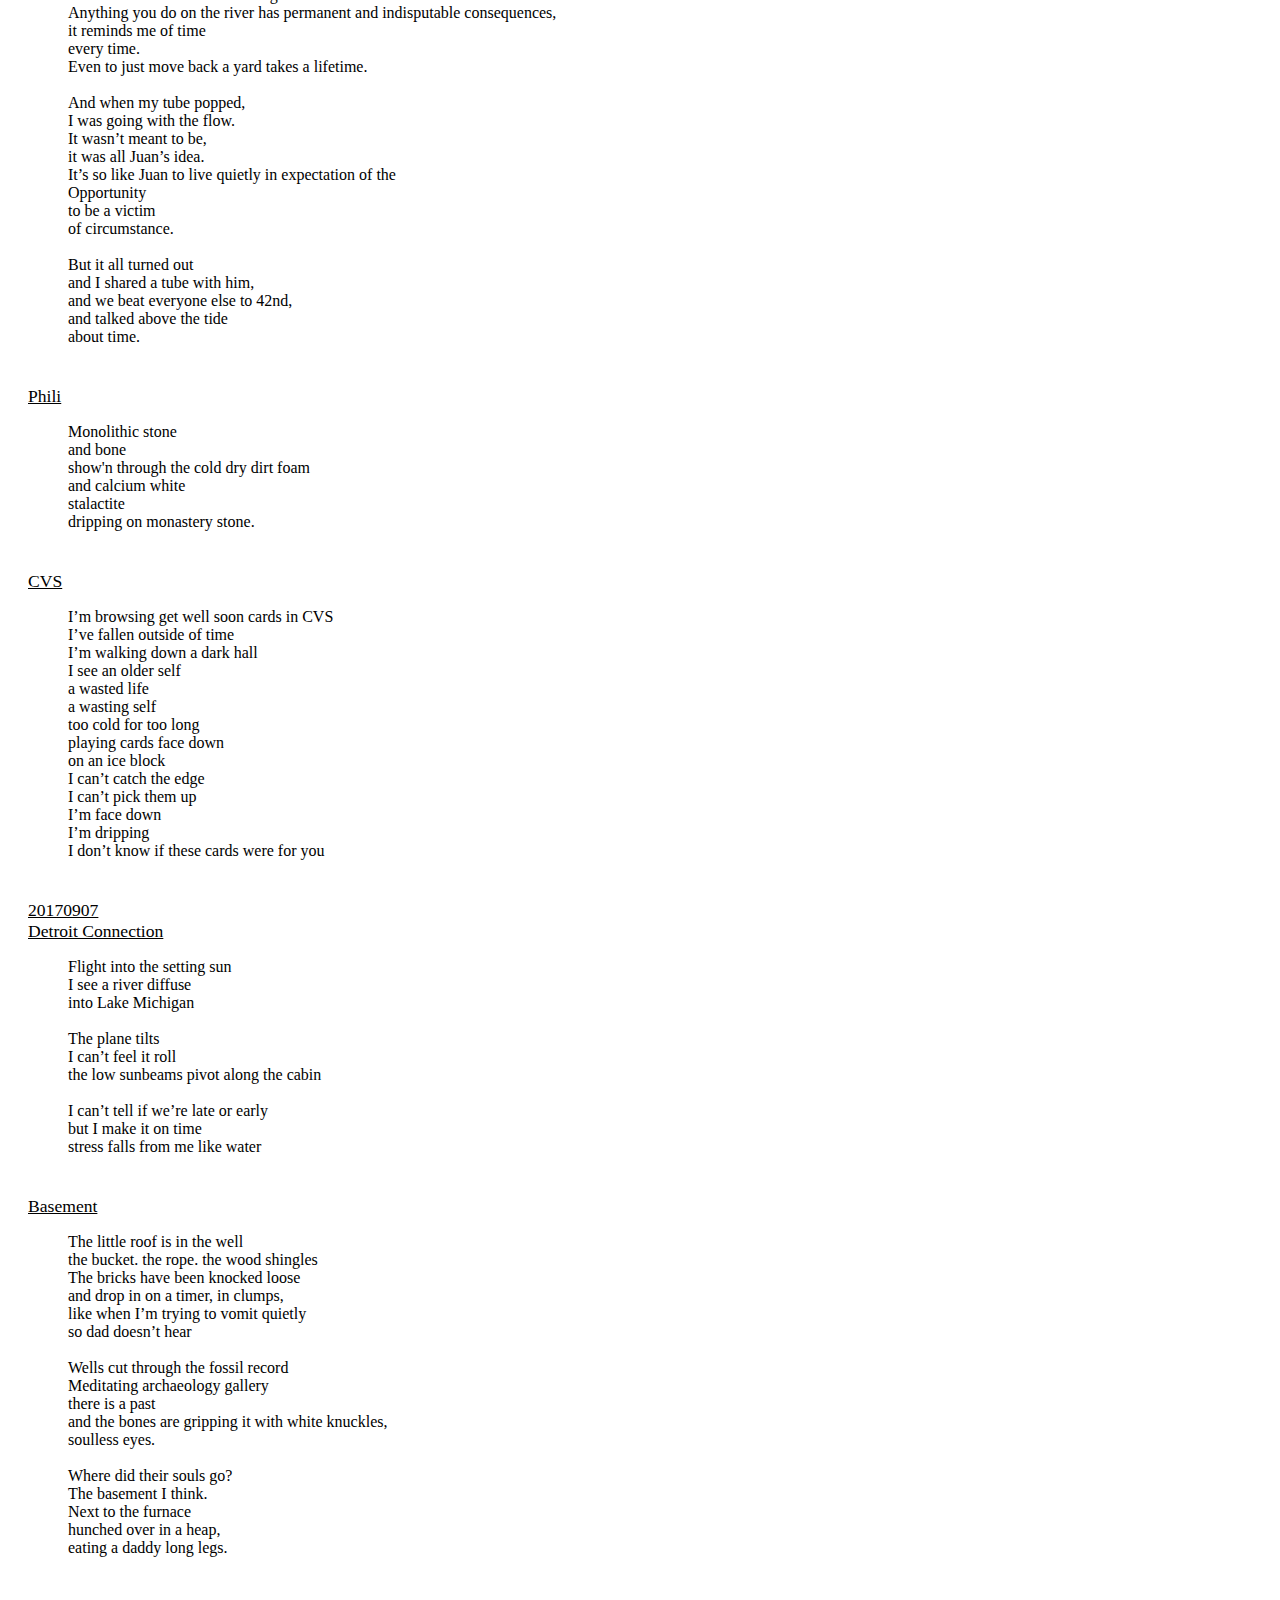
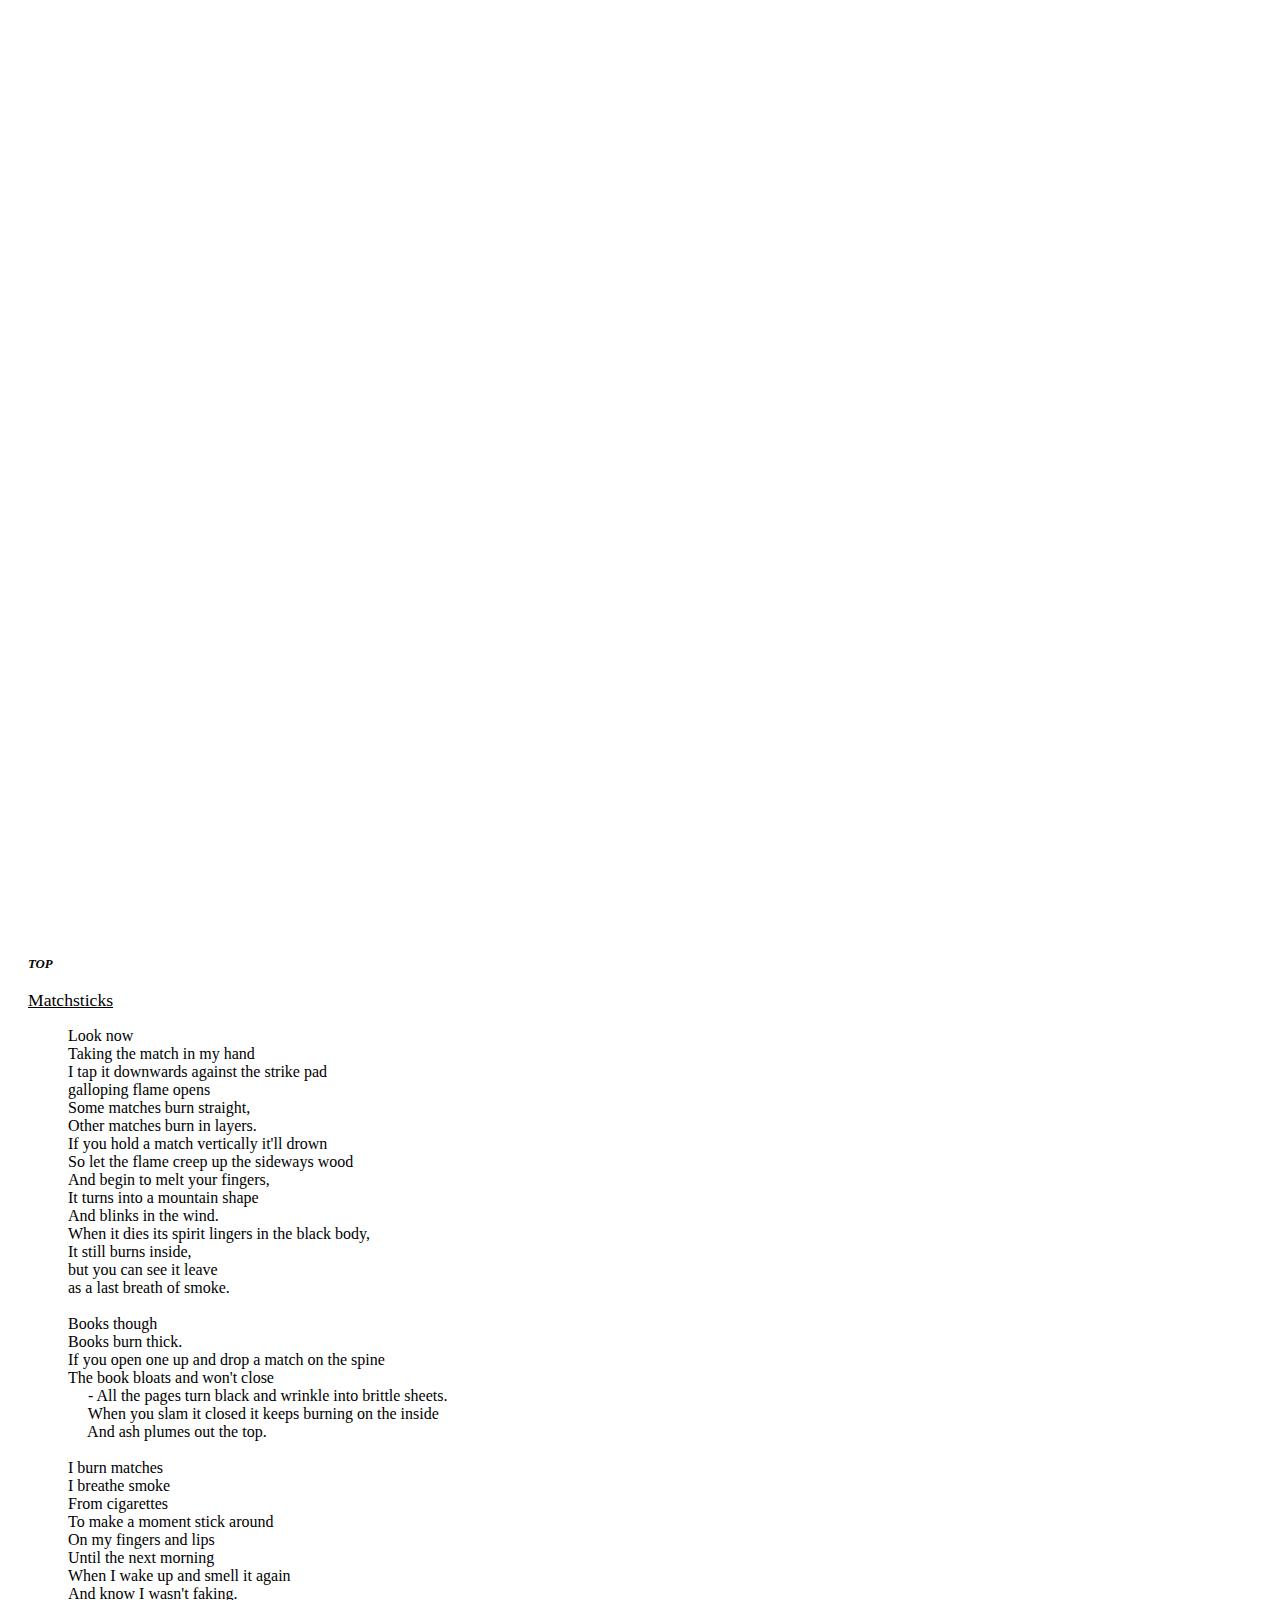
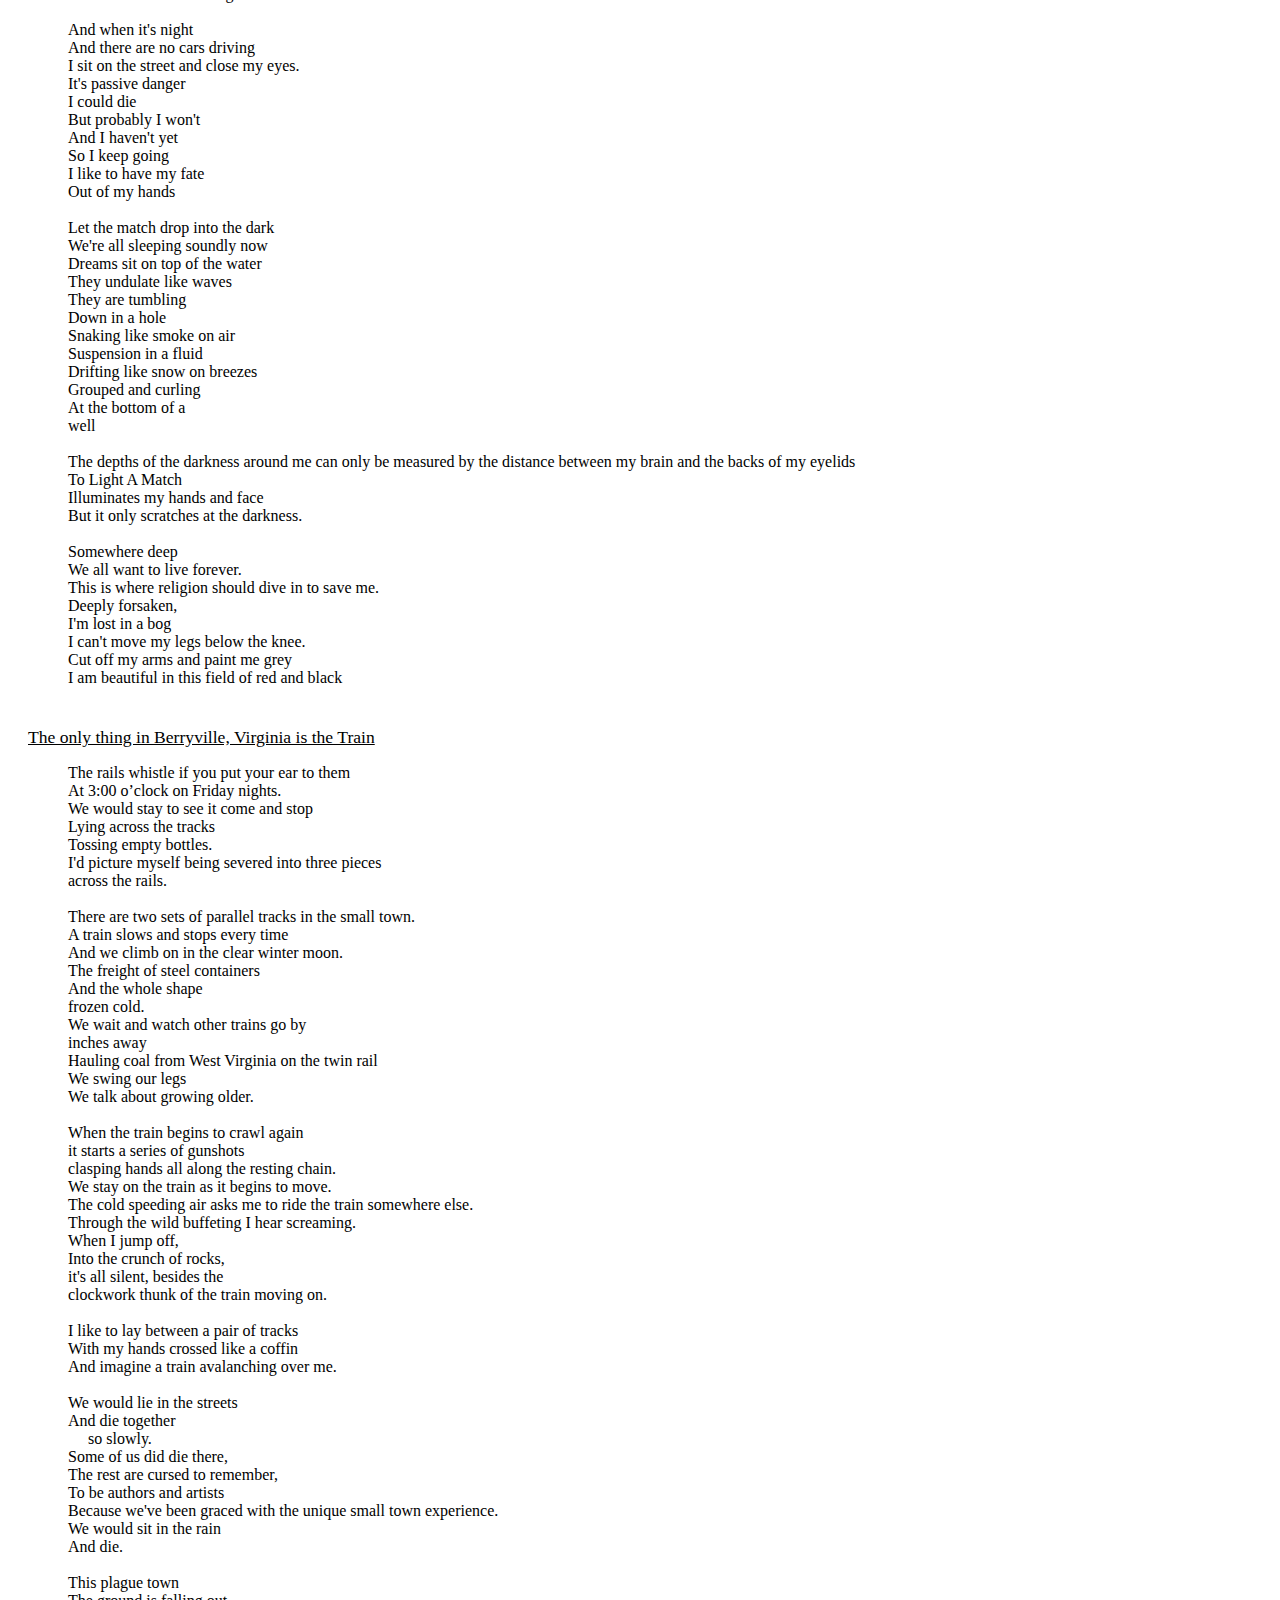
==== commit 9ae1b9fc: "Update index.html" ====
--- a/index.html
+++ b/index.html
@@ -193,7 +193,7 @@
 			<span class="c3">I couldn&#39;t lay down in</span><br>
 			<span class="c3">A tomb too small to lie in.</span><br>
 			<span class="c3">I remember seeing the ways</span><br>
-			<span class="c3">some &nbsp;native people</span><br>
+			<span class="c3">some &nbsp; people</span><br>
 			<span class="c3">were buried, &nbsp; &nbsp; &nbsp; &nbsp;curled,</span><br>
 			<span class="c3 c5"></span><br>
 			<span class="c3">Im native to the closet.</span><br>
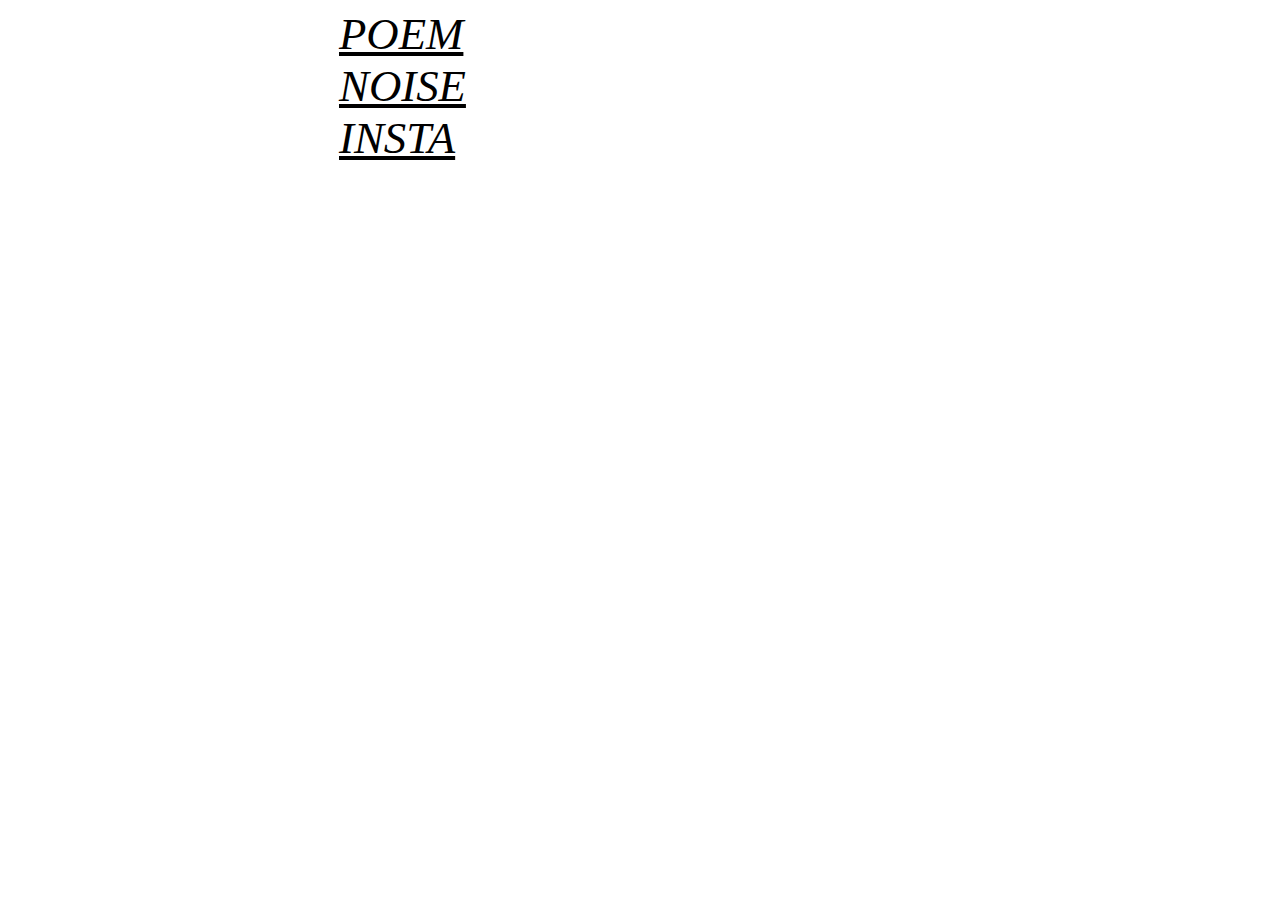
==== commit 3f77567c: "fixing instagram link" ====
--- a/index.html
+++ b/index.html
@@ -1,1210 +1,19 @@
 <!DOCTYPE html>
 <html>
 <head>
-	<title>Poems</title>
+	<title>IVY</title>
 	<link rel="stylesheet" type="text/css" href="main.css">
 	<script src="https://code.jquery.com/jquery-3.2.1.min.js"></script>
-	<script src="main.js"></script>
 	<meta http-equiv="Content-Type" content="text/html; charset=UTF-8" />
 	<link rel="icon" href="simple.png">
 	<meta name="viewport" content="width=device-width, initial-scale=1">
 </head>
 <body>
-	<div id="titlesDivId">
-		<h1 id="debtHeaderId" >LIFE AFTER DEBT</h1>
-		<h1 id="hexHeaderId" >HEX</h1>
-		<h1 id="solHeaderId" >SOL</h1>
-		<h1 id="matchsticksHeaderId" >MATCHSTICKS</h1>
-		<h1 id="dailyHeaderId" >DEC-JAN2018</h1>
-		<h1 id="meHeaderId" >ME</h1>
+	<div id="frontPageDiv">
+		<a id="poemfrontPageId" class="frontPageLink" href='https://blue-ivy.github.io/poems.html'>POEM</a><br>
+		<a id="noisefrontPageId" class="frontPageLink" href='https://blue-ivy.github.io/noise.html'>NOISE</a><br>
+		<a id="instafrontPageId" class="frontPageLink" href='https://instagram.com/its__ivy'>INSTA</a><br>
+		<!--<a id="poemHeaderId" href='https://twitter.com/my_hair_is_gay'>TWTR</h1>-->
 	</div>	
-	<div id="debtDivId">
-		<h1 id="debtTopHeaderId" class="topHeader">TOP</h1>
-		<style type="text/css">
-			ol {
-				margin: 0;
-				padding: 0
-			}
-
-			table td, table th {
-				padding: 0
-			}
-			.c7 {
-				-webkit-text-decoration-skip: none;
-				color: #000000;
-				font-weight: 400;
-				text-decoration: underline;
-				vertical-align: baseline;
-				text-decoration-skip-ink: none;
-				font-style: normal
-			}
-
-			.c1 {
-				margin-left: 36pt;
-				padding-top: 0pt;
-				text-indent: 36pt;
-				padding-bottom: 0pt;
-				line-height: 1.15;
-				orphans: 2;
-				widows: 2;
-				text-align: left
-			}
-
-			.c12 {
-				padding-top: 0pt;
-				text-indent: 36pt;
-				padding-bottom: 0pt;
-				line-height: 1.15;
-				orphans: 2;
-				widows: 2;
-				text-align: justify;
-				margin-right: -0.8pt
-			}
-
-			.c17 {
-				padding-top: 0pt;
-				text-indent: 90pt;
-				padding-bottom: 0pt;
-				line-height: 1.15;
-				orphans: 2;
-				widows: 2;
-				text-align: justify;
-				margin-right: -0.8pt
-			}
-
-			.c0 {
-				color: #000000;
-				font-weight: 400;
-				text-decoration: none;
-				vertical-align: baseline;
-				font-style: normal
-			}
-
-			.c4 {
-				padding-top: 0pt;
-				text-indent: 36pt;
-				padding-bottom: 0pt;
-				line-height: 1.15;
-				orphans: 2;
-				widows: 2;
-				text-align: left
-			}
-
-			.c2 {
-				margin-left: 180pt;
-				padding-top: 0pt;
-				padding-bottom: 0pt;
-				line-height: 1.0;
-				orphans: 2;
-				widows: 2;
-				text-align: left
-			}
-
-			.c8 {
-				padding-top: 0pt;
-				text-indent: 18pt;
-				padding-bottom: 0pt;
-				line-height: 1.0;
-				orphans: 2;
-				widows: 2;
-				text-align: left
-			}
-
-			.c3 {
-				padding-top: 0pt;
-				text-indent: 36pt;
-				padding-bottom: 0pt;
-				line-height: 1.0;
-				orphans: 2;
-				widows: 2;
-				text-align: left
-			}
-
-			.c6 {
-				margin-left: 36pt;
-				padding-top: 0pt;
-				padding-bottom: 0pt;
-				line-height: 1.15;
-				orphans: 2;
-				widows: 2;
-				text-align: left
-			}
-
-			.c9 {
-				padding-top: 0pt;
-				padding-bottom: 0pt;
-				line-height: 1.0;
-				orphans: 2;
-				widows: 2;
-				text-align: left
-			}
-
-			.c10 {
-				padding-top: 0pt;
-				padding-bottom: 0pt;
-				line-height: 1.15;
-				orphans: 2;
-				widows: 2;
-				text-align: left
-			}
-
-			.c15 {
-				font-weight: 400
-			}
-
-			.c18 {
-				background-color: #ffffff;
-				max-width: 648pt;
-				padding: 72pt 72pt 72pt 72pt
-			}
-
-			.c11 {
-				text-indent: 18pt
-			}
-
-			.c20 {
-				margin-left: 216pt
-			}
-
-			.c14 {
-				margin-left: 36pt
-			}
-
-			.c5 {
-				height: 11pt
-			}
-
-			.c19 {
-				margin-left: 54pt
-			}
-
-			.c13 {
-				margin-left: 108pt
-			}
-
-			.c16 {
-				text-indent: 36pt
-			}
-			</style>
-		<span class="poemTitle">tomb boy</span><br>
-		<p class="poem">
-			<span class="c3">What if I told you</span><br>
-			<span class="c3">I work in a closet,</span><br>
-			<span class="c3">I couldn&#39;t lay down in</span><br>
-			<span class="c3">A tomb too small to lie in.</span><br>
-			<span class="c3">I remember seeing the ways</span><br>
-			<span class="c3">some &nbsp; people</span><br>
-			<span class="c3">were buried, &nbsp; &nbsp; &nbsp; &nbsp;curled,</span><br>
-			<span class="c3 c5"></span><br>
-			<span class="c3">Im native to the closet.</span><br>
-			<span class="c3">I was born in here.</span><br>
-			<span class="c3">The beetles crawling along</span><br>
-			<span class="c3">the wall and I call this </span><br>
-			<span class="c3">&nbsp;&nbsp;&nbsp;&nbsp;&nbsp;&nbsp;&nbsp;&nbsp;&nbsp;&nbsp;&nbsp;&nbsp;&nbsp;&nbsp;&nbsp;&nbsp;&nbsp;normal
-			</span><br>
-			<span class="c3">I&rsquo;m used to it, so when</span><br>
-			<span class="c3">someone calls me a fag</span><br>
-			<span class="c3">I don&#39;t say a thing.</span><br>
-			<span class="c3 c5"></span><br>
-			<span class="c3">I&rsquo;m a north star,</span><br>
-			<span class="c3">A tomb boy &nbsp; &nbsp; &nbsp;coiled,</span><br>
-			<span class="c3">buried upside down.</span><br>
-			<span class="c3">Face first fossil record.</span><br>
-			<span class="c3 c5"></span><br>
-			<span class="c3">I&rsquo;m going to stuff my ear canal</span><br>
-			<span class="c3">I&rsquo;ll glue in rain drop ear lobes</span><br>
-			<span class="c3">I&rsquo;m not sensitive, I&rsquo;m enlightened</span><br>
-			<span class="c3">I love my lonely body</span><br>
-			<span class="c3">I&rsquo;ve been sharpening the knives.</span><br>
-			<span class="c9 c5"></span><br>
-			<span class="c9 c5"><span class="c7"></span><br>
-		</p>
-		<p class="poemTitle">everyone I loved</p>
-		<p class="poem">
-			<span class="c3">Everyone I love ends up at Rehoboth beach.</span><br>
-			<span class="c3">Everyone I bring to Rehoboth beach leaves me.</span><br>
-			<span class="c3">Their ghosts are with me, dead by going</span><br>
-			<span class="c3">or ending or changing, fruit left out, my</span><br>
-			<span class="c3">memory making ghosts in an empty space.</span><br>
-			<span class="c3 c5"></span><br>
-			<span class="c3">I remember you too vividly because you are here,</span><br>
-			<span class="c3">splinter in my eye. I blink and tear but I can&rsquo;t be rid</span><br>
-			<span class="c3">of you. I hear you all now all my gone loves all in</span><br>
-			<span class="c3">a cacophony riding on my back reaching for my ear.</span><br>
-			<span class="c3 c5"></span><br>
-			<span class="c3">A siren on the horizon, I see you in the landmarks.</span><br>
-			<span class="c3">I don&rsquo;t want to see you, why isn&rsquo;t this simple.</span><br>
-			<span class="c3">I&rsquo;ve unblocked you only long enough to see</span><br>
-			<span class="c3">your new haircut and block you again and sour</span><br>
-			<span class="c3">torpedo back to where this started. I dig you up</span><br>
-			<span class="c3">to see your haircut when we were here together.</span><br>
-			<span class="c3 c5"></span><br>
-			<span class="c3">A ghost outside of soil is a burden, so I&rsquo;ll set you</span><br>
-			<span class="c3">to rest. I&rsquo;ll bury you here, on this dark gray beach</span><br>
-			<span class="c3">on a rainy day in November. I&rsquo;ll put you under</span><br>
-			<span class="c3">damp sand packed down, where you belong</span><br>
-			<span class="c3 c5"></span><br>
-			<span class="c3">but I&rsquo;m coming back for Christmas, and grief</span><br>
-			<span class="c3">doesn&#39;t end at the funeral. It takes more than</span><br>
-			<span class="c3">letting something go to free it. To set something</span><br>
-			<span class="c3">truly free is to tell it what you&rsquo;ve done. You need</span><br>
-			<span class="c3">to walk it out the door. You need to watch it go.</span><br>
-		</p>
-		<p class="poemTitle">Omen in Orange</p>
-		<p class="poem">
-			<span class="c9 c5"></span><br>
-			<span class="c8">the first cold day of fall, the first</span><br>
-			<span class="c9">that&rsquo;s no longer pleasant. there&rsquo;s a fine rain,</span><br>
-			<span class="c8">and it&rsquo;s grounding all the leaves at once.</span><br>
-			<span class="c9">they&rsquo;re floating on puddles like fall lilies.</span><br>
-			<span class="c2 c11">caustic yellow</span><br>
-			<span class="c2">color like the hood of a spitting snake</span><br>
-			<span class="c2 c11">gasoline on the surface of the pond.</span><br>
-			<span class="c2">warning sign, death in the chilled air.</span><br>
-			<span class="c2 c11">beauty often an omen,</span><br>
-			<span class="c2">change-not always for the best.</span><br>
-			<span class="c8">and the last warm day,</span><br>
-			<span class="c9">recollected, as all good days are,</span><br>
-			<span class="c8">only known when there&rsquo;re no good </span><br>
-			<span class="c8 c13">days</span><br>
-			<span class="c8 c13">left.</span><br>
-			<span class="c2">it&rsquo;s all cold now, holiday</span><br>
-			<span class="c2 c16">horror, marathon dinners at dad&rsquo;s</span><br>
-			<span class="c2">family forgotten you&rsquo;re queer</span><br>
-			<span class="c9 c20">chose to &nbsp; &nbsp; &nbsp; &nbsp; &nbsp;and it&rsquo;s a set up.</span><br>
-			<span class="c9">I remember the last good talk with Dad.</span><br>
-			<span class="c8">It was this time of year, years ago. he&rsquo;s</span><br>
-			<span class="c9">so like me, I feel myself magnetized. he&rsquo;s</span><br>
-			<span class="c8">so cold now, we don&rsquo;t talk. I visit in the</span><br>
-			<span class="c9">winter, I don&rsquo;t know why I still come here.</span><br>
-			<span class="c8">A father like winter, dead-frosted tired</span><br>
-			<span class="c9">and unbiased in uniform stoic gaze.</span><br>
-			<span class="c2 c11">Polarity drove mother away,</span><br>
-			<span class="c2">my beach mother, mother like Summer.</span><br>
-			<span class="c2 c11">An undying sun, The heat unnatural</span><br>
-			<span class="c2">burning me. Bright light in my eyes.</span><br>
-			<span class="c9">They&rsquo;re different by design.</span><br>
-			<span class="c9">I wonder if they weren&#39;t always this way,</span><br>
-			<span class="c9">If people become their solstice over time.</span><br>
-			<span class="c9 c5"></span><br>
-			<span class="c9">I&rsquo;m falling,</span><br>
-			<span class="c9"><span class="c15">&nbsp;&nbsp;&nbsp;&nbsp;&nbsp;&nbsp;&nbsp;&nbsp;<span
-					class="c0">sometimes I feel</span><br>
-			<span class="c9">&nbsp;&nbsp;&nbsp;&nbsp;&nbsp;&nbsp;&nbsp;&nbsp;my fate in the cold</span><br>
-			<span class="c9">&nbsp;&nbsp;&nbsp;&nbsp;&nbsp;&nbsp;&nbsp;&nbsp;limp freeze, all color</span><br>
-			<span class="c9">&nbsp;&nbsp;&nbsp;&nbsp;&nbsp;&nbsp;&nbsp;&nbsp;drained to pale blue.</span><br>
-			<span class="c9">until then I&rsquo;m fiery,</span><br>
-			<span class="c9">until then, breathe me in</span><br>
-			<span class="c9"><span class="c15">I&rsquo;m here with you.</span><br>
-		</p>
-		<p class="poemTitle">dressshirt</p>
-		<p class="poem">
-			<span class="c12">No one talks to me because of my dressshirt</span><br>
-			<span class="c12">Im wearing a dressshirt for the money it</span><br>
-			<span class="c12">brings &nbsp;Gravitational dollar attractor dense</span><br>
-			<span class="c12">lead core &nbsp;Im weighed down by my dressshirt</span><br>
-			<span class="c12">Im only interested in life after debt</span><br>
-			<span class="c5 c17"></span><br>
-			<span class="c12 c14">After hours I</span><br>
-			<span class="c12 c14">return to my manic</span><br>
-			<span class="c12 c14">bedroom its seven</span><br>
-			<span class="c12 c14">degrees and Im</span><br>
-			<span class="c12 c14">wearing wool socks</span><br>
-			<span class="c10 c5"></span><br>
-			<span class="c1">Over the edge of</span><br>
-			<span class="c1">the bed I see a</span><br>
-			<span class="c1">hunched &nbsp;pasty</span><br>
-			<span class="c1">thing &nbsp; &nbsp;lurking</span><br>
-			<span class="c1">around the rug</span><br>
-			<span class="c1">and I cant move,</span><br>
-			<span class="c1">because I know</span><br>
-			<span class="c1">its the price I pay </span><br>
-			<span class="c1">for going to work.</span><br>
-			<span class="c1 c5"></span><br>
-			<span class="c1">I bring work home</span><br>
-			<span class="c1">and it rides my</span><br>
-			<span class="c1">shoulders into my</span><br>
-			<span class="c1">reading chair and</span><br>
-			<span class="c1">it sits on my chest</span><br>
-			<span class="c1">and slips its hands</span><br>
-			<span class="c1">into my stomach</span><br>
-			<span class="c1">and it throttles my</span><br>
-			<span class="c1">spine in twisting</span><br>
-			<span class="c1">knuckles</span><br>
-			<span class="c1 c5"></span><br>
-			<span class="c4">What would you have done to ease death?</span><br>
-			<span class="c4">Would you have me dismembered? My</span><br>
-			<span class="c4">organs loaned out? Each section laid before</span><br>
-			<span class="c4">you (Dig up the grave - move the body)</span><br>
-			<span class="c4 c5"></span><br>
-			<span class="c1">There comes a</span><br>
-			<span class="c1">time when an err</span><br>
-			<span class="c1">thing is ruined. A</span><br>
-			<span class="c1">too dead plant cant</span><br>
-			<span class="c1">take enough water.</span><br>
-			<span class="c1">Time is a vector,</span><br>
-			<span class="c1">and too far is a</span><br>
-			<span class="c1">place you dont</span><br>
-			<span class="c1">come home from.</span><br>
-			<span class="c1">Timeshare my</span><br>
-			<span class="c1">heart &nbsp; hot cultic</span><br>
-			<span class="c1">blood rite ritual</span><br>
-			<span class="c1">This Sunday we&rsquo;ll</span><br>
-			<span class="c1">swirl our thickening</span><br>
-			<span class="c1">red in tea cups Ill</span><br>
-			<span class="c1">slosh on my war-</span><br>
-			<span class="c1">drobe blooddrunk.</span><br>
-			<span class="c1">on Monday I&rsquo;m</span><br>
-			<span class="c1">staying sick.</span><br>
-			<span class="c1">I&rsquo;m praying for</span><br>
-			<span class="c1">a long recovery.</span><br>
-			<span class="c1 c5"></span><br>
-		</p>
-		<span class="c10"><span class="c7">Hard spot</span><br>
-		<p class="poem">
-			<span class="c4">I am more hurt than helped</span><br>
-			<span class="c4">In hurting my trust recoils,</span><br>
-			<span class="c4">like a retracting appendage</span><br>
-			<span class="c4">I&rsquo;m slinking away from you.</span><br>
-			<span class="c4 c5"></span><br>
-			<span class="c4">I expect to be betrayed.</span><br>
-			<span class="c4">I&rsquo;m not myself when I&rsquo;m</span><br>
-			<span class="c4"><span class="c15">on. You&rsquo;re not yourself,</span><br>
-			<span class="c4">no one is, that&rsquo;s the point.</span><br>
-			<span class="c4 c5"></span><br>
-			<span class="c4">How do I know you? How did</span><br>
-			<span class="c4">we return here? This dream-</span><br>
-			<span class="c4">like slippage is waxing cataracts</span><br>
-			<span class="c4">over my sight. This is lunar, </span><br>
-			<span class="c4">this is cyclical.</span><br>
-			<span class="c4 c5"></span><br>
-			<span class="c4 c5"></span><br>
-			<span class="c4">Hard spot in a soft spot</span><br>
-			<span class="c4">Blemish on smooth skin</span><br>
-			<span class="c4">Intrusions are presented by the brain</span><br>
-			<span class="c4">against the will, a mental lump prevails</span><br>
-			<span class="c4">a skin tag on the psyche</span><br>
-			<span class="c4 c5"></span><br>
-			<span class="c4">David&#39;s slingshot spins overhead</span><br>
-			<span class="c4">so too does this thought orbit</span><br>
-			<span class="c4">the string wrapping around</span><br>
-			<span class="c4">some rubberband ball core</span><br>
-			<span class="c4 c5"></span><br>
-			<span class="c4">I&rsquo;m pulling out the scissors</span><br>
-			<span class="c4">I&rsquo;m going ham &nbsp; I&rsquo;m hacking at</span><br>
-			<span class="c4">heartstrings &nbsp; &nbsp;If I hit a nerve</span><br>
-			<span class="c4">I&rsquo;ll nurse it tomorrow.</span><br>
-		</p>
-	</div>
-	<div id="hexDivId">
-		<h1 id="hexTopHeaderId" class="topHeader">TOP</h1>
-		<p class="poemTitle">kich</p>
-		<p class="poem">
-			The kitchen is the most shared space. <br>
-			Kitchen is where the breakups happen, <br>
-			where after you’re divorced, <br>
-			you slink by one another <br>
-			you have arguments just like before. <br>
-			 <br>
-			He’s yelling, and telling me it’s just what he thinks. <br>
-			but really he’s got me cornered behind the island, <br>
-			and I’m feeling worse than before. <br>
-			 <br>
-			I’m going to glue my eyes shut <br>
-			I’m going to fill my lungs with blood <br>
-			I’m cold on the inside. <br>
-			Leave me alone in the shade. <br>
-			 <br>
-			I’m not sensitive, I’m enlightened. <br>
-			I love my lonely body. <br>
-			I’ve been sharpening the knives. <br>
-		</p>
-		<p class="poemTitle">Everyone I Love (2017)</p>
-		<p class="poem">
-			Everyone I love ends up at Rehoboth beach. <br>
-			Everyone I bring to Rehoboth beach leaves me. <br>
-			Their ghosts are with me, <br>
-			here, now as I drive across the Bay Bridge. <br>
-			I remember what they all said, <br>
-			as we approached the monumental arch on the horizon, <br>
-			and I asked them if they were afraid of heights. <br>
-			I hear you saying it now <br>
-			all of you <br>
-			all my gone loves <br>
-			all in a cacophony <br>
-			riding on my back <br>
-			reaching for my ear. <br>
-			 <br>
-			I remember you too vividly because you are here <br>
-			some splinter, <br>
-			forever in my eye. <br>
-			I blink and tear <br>
-			but I can’t be rid of you. <br>
-			 <br>
-			A ghost without a home, <br>
-			a ghost outside of soil is a burden, <br>
-			so I’ll set you to rest. <br>
-			I’ll bury you here, <br>
-			on this dark gray beach <br>
-			on a rainy day <br>
-			in November. <br>
-			I’ll put you under damp sand <br>
-			packed down, <br>
-			in a mass grave, <br>
-			where you belong. <br>
-			 <br>
-			Stay here now, <br>
-			you know I’ll come back to see you, <br>
-			year in year out, <br>
-			against my will, <br>
-			I arrive in Rehoboth Beach. <br>
-			But I never come alone <br>
-			and each of you I bring, <br>
-			finds the same fate. <br>
-			 <br>
-			Maybe one year I won’t make it back. <br>
-			Maybe someday the beach front this town dredges back to life every year will wash away <br>
-			and the tide will tear through town, <br>
-			all through the outlet malls, <br>
-			lapping at my mother’s door, <br>
-			over you all. <br>
-			Then I couldn’t find you <br>
-			even if I wanted to. <br>
-		</p>
-		<p class="poemTitle">tomb boy (2017)</p>
-		<p class="poem">
-			What if I told you I work in a closet, <br>
-			I couldn't lay down in <br>
-			A tomb too small to lie in. <br>
-			I remember seeing the different ways people were buried, <br>
-			curled, <br>
-			Im native to the closet. <br>
-			I was born in here. <br>
-			The beetles crawling along the wall and I call this  <br>
-			&nbsp&nbsp&nbsp&nbsp-normal- <br>
-			I’m used to it, <br>
-			and when someone calls me a fag <br>
-			I don't say a thing. <br>
-			 <br>
-			I’m a north star, <br>
-			A tomb boy <br>
-			coiled, buried upside down. <br>
-			Face first fossil record. <br>
-		</p>
-		<p class="poemTitle">Omen in Orange (2017)</p>
-		<p class="poem">
-			The first cold day of Fall, <br>
-			The first one that’s no longer pleasant. <br>
-			There’s a fine rain, <br>
-			and it’s grounding all the leaves at once. <br>
-			They’re floating on puddles like Fall lilies. <br>
-			Caustic yellow <br>
-			like gasoline on the surface of the pond. <br>
-			Color like the hood of a spitting snake, <br>
-			Warning sign, death in the chilled afternoon air. <br>
-			 <br>
-			Beauty often an omen, change not always for the best. <br>
-			 <br>
-			And the last warm day, <br>
-			recollected, as all good days are, <br>
-			only known when there’re no good <br>
-			days <br>
-			left. <br>
-			 <br>
-			It’s all cold now, holiday horror, marathon dinners at dad’s <br>
-			family forgotten you’re gay <br>
-			&nbsp&nbsp&nbsp&nbsp(or chose to) <br>
-			and tries to set you up. <br>
-			I remember the last good talk with Dad. <br>
-			It was this time of year, years ago. <br>
-			He’s so like me, I feel myself magnetized to his mind. <br>
-			 <br>
-			He’s so cold now, <br>
-			we don’t talk now. <br>
-			I visit in the winter, I don’t know why I still come here. <br>
-			A father like winter, dead-frosted tired <br>
-			unbiased in uniform stoic gaze. <br>
-			 <br>
-			Polarity drove my mother away, <br>
-			my beach mother, mother like Summer. <br>
-			An undying sun, burning me. <br>
-			The heat seems unnatural to me, <br>
-			She brings people joy, <br>
-			I don’t understand those people, <br>
-			I don’t understand her. <br>
-			 <br>
-			They’re different by design. <br>
-			I wonder if they weren't always this way, <br>
-			If people become their solstice over time. <br>
-			 <br>
-			I’m falling, <br>
-			&nbsp&nbspsometimes I feel my fate <br>
-			in the cold limp freeze, <br>
-			&nbsp&nbspall color drained to pale blue. <br>
-			until then I’m firey, <br>
-			until then, breathe me in <br>
-			I’m here with you. <br>
-		</p>
-	</div>
-	<div id="solDivId">
-		<h1 id="solTopHeaderId" class="topHeader">TOP</h1>
-		<p class="poemTitle">Sol</p>
-		<p class="poem">
-			Sol stokes fire under the heavens <br>
-			and throws live coals across the floor, <br>
-			highlighting the clouds above. <br>
-			Watch Him all cold morning, rearrange, <br>
-			as he trains. <br>
-			He strikes a hole in the horizon, <br>
-			too late, look up, and miss the moment. <br>
-			He draws long rays booming on your face, <br>
-			you won't be able to raise your gaze, <br>
-			the prize you came to keep for yourself. <br>
-			The Solar Religion, <br>
-			beginning ending quickly, <br>
-			as he rises, <br>
-			you squint and advert your eyes. <br>
-			 <br>
-			Hallowed, <br>
-			only in birth <br>
-			and rebirth. <br>
-			Dear dominion <br>
-			warm my heart. <br>
-			Push my eyes to the ground. <br>
-			oh almighty, <br>
-			distant, unknowable beacon, <br>
-			I’m losing faith in the season. <br>
-			Father figure of my father figure, <br>
-			tell your son to pray. <br>
-		</p>
-		<p class="poemTitle">Circuit</p>
-		<p class="poem">
-			Water over me <br>
-			sun <br>
-			working its way deeper into my neck <br>
-			I feel it burning <br>
-			my hair is heating up <br>
-			 <br>
-			All things <br>
-			set with parallel lines <br>
-			from the setting sun <br>
-			everything <br>
-			in a shade of the sun’s rays <br>
-			 <br>
-			my sweat is baking off <br>
-			you can burn your skin <br>
-			because it’s a disguise. <br>
-			 <br>
-			Hot water boiling me <br>
-			it scalds its way down my back <br>
-			every morning. <br>
-		</p>
-		<p class="poemTitle">Tube Death</p>
-		<p class="poem">
-			You know the way a hole rips in a rubber tube. <br>
-			It’s over before it started, <br>
-			you only see Hindenburg <br>
-			It’s so like the river <br>
-			to have a tube blow while tubing. <br>
-			Anything you do on the river has permanent and indisputable consequences, <br>
-			it reminds me of time <br>
-			every time. <br>
-			Even to just move back a yard takes a lifetime. <br>
-			 <br>
-			And when my tube popped, <br>
-			I was going with the flow. <br>
-			It wasn’t meant to be, <br>
-			it was all Juan’s idea. <br>
-			It’s so like Juan to live quietly in expectation of the <br>
-			Opportunity <br>
-			to be a victim <br>
-			of circumstance. <br>
-			 <br>
-			But it all turned out <br>
-			and I shared a tube with him, <br>
-			and we beat everyone else to 42nd, <br>
-			and talked above the tide <br>
-			about time. <br>
-		</p>
-		<p class="poemTitle">Phili</p>
-		<p class="poem">
-			Monolithic stone <br>
-			and bone <br>
-			show'n through the cold dry dirt foam <br>
-			and calcium white <br>
-			stalactite <br>
-			dripping on monastery stone. <br>
-		</p>
-		<p class="poemTitle">CVS</p>
-		<p class="poem">
-			I’m browsing get well soon cards in CVS <br>
-			I’ve fallen outside of time <br>
-			I’m walking down a dark hall <br>
-			I see an older self <br>
-			a wasted life <br>
-			a wasting self <br>
-			too cold for too long <br>
-			playing cards face down <br>
-			on an ice block <br>
-			I can’t catch the edge <br>
-			I can’t pick them up <br>
-			I’m face down <br>
-			I’m dripping <br>
-			I don’t know if these cards were for you <br>
-		</p>
-		<p class="poemTitle">20170907 <br> Detroit Connection</p>
-		<p class="poem">
-			Flight into the setting sun <br>
-			I see a river diffuse <br>
-			into Lake Michigan <br>
-			 <br>
-			The plane tilts <br>
-			I can’t feel it roll <br>
-			the low sunbeams pivot along the cabin <br>
-			 <br>
-			I  can’t tell if we’re late or early <br>
-			but I make it on time <br>
-			stress falls from me like water <br>
-		</p>
-		<p class="poemTitle">Basement</p>
-		<p class="poem">
-			The little roof is in the well <br>
-			the bucket. the rope. the wood shingles <br>
-			The bricks have been knocked loose <br>
-			and drop in on a timer, in clumps, <br>
-			like when  I’m trying to vomit quietly <br>
-			so dad doesn’t hear <br>
-			 <br>
-			Wells cut through the fossil record <br>
-			Meditating archaeology gallery <br>
-			there is a past <br>
-			and the bones are gripping it with white knuckles, <br>
-			soulless eyes. <br>
-			 <br>
-			Where did their souls go? <br>
-			The basement I think. <br>
-			Next to the furnace <br>
-			hunched over in a heap, <br>
-			eating a daddy long legs. <br>
-		</p>
-	</div>
-	<div id="matchsticksDivId">
-		<h1 id="matchsticksTopHeaderId" class="topHeader">TOP</h1>
-		<p class="poemTitle">Matchsticks</p>
-		<p class="poem">
-			Look now <br>
-			Taking the match in my hand <br>
-			I tap it downwards against the strike pad <br>
-			galloping flame opens <br>
-			Some matches burn straight, <br>
-			Other matches burn in layers. <br>
-			If you hold a match vertically it'll drown <br>
-			So let the flame creep up the sideways wood <br>
-			And begin to melt your fingers, <br>
-			It turns into a mountain shape <br>
-			And blinks in the wind. <br>
-			When it dies its spirit lingers in the black body, <br>
-			It still burns inside, <br>
-			but you can see it leave <br>
-			as a last breath of smoke. <br>
-			 <br>
-			Books though <br>
-			Books burn thick. <br>
-			If you open one up and drop a match on the spine <br>
-			The book bloats and won't close <br>
-			&nbsp&nbsp&nbsp&nbsp - All the pages turn black and wrinkle into brittle sheets. <br>
-			&nbsp&nbsp&nbsp&nbsp When you slam it closed it keeps burning on the inside <br>
-			&nbsp&nbsp&nbsp&nbsp And ash plumes out the top. <br>
-			 <br>
-			I burn matches <br>
-			I breathe smoke <br>
-			From cigarettes <br>
-			To make a moment stick around <br>
-			On my fingers and lips <br>
-			Until the next morning <br>
-			When I wake up and smell it again <br>
-			And know I wasn't faking. <br>
-			 <br>
-			And when it's night <br>
-			And there are no cars driving <br>
-			I sit on the street and close my eyes. <br>
-			It's passive danger <br>
-			I could die <br>
-			But probably I won't <br>
-			And I haven't yet <br>
-			So I keep going <br>
-			I like to have my fate <br>
-			Out of my hands <br>
-			 <br>
-			Let the match drop into the dark <br>
-			We're all sleeping soundly now <br>
-			Dreams sit on top of the water <br>
-			They undulate like waves <br>
-			They are tumbling <br>
-			Down in a hole <br>
-			Snaking like smoke on air <br>
-			Suspension in a fluid <br>
-			Drifting like snow on breezes <br>
-			Grouped and curling <br>
-			At the bottom of a <br>
-			well <br>
-			 <br>
-			The depths of the darkness around me can only be measured by the distance between my brain and the backs of my eyelids <br>
-			To Light A Match <br>
-			Illuminates my hands and face <br>
-			But it only scratches at the darkness. <br>
-			 <br>
-			Somewhere deep <br>
-			We all want to live forever. <br>
-			This is where religion should dive in to save me. <br>
-			Deeply forsaken, <br>
-			I'm lost in a bog <br>
-			I can't move my legs below the knee. <br>
-			Cut off my arms and paint me grey <br>
-			I am beautiful in this field of red and black <br>
-		</p>
-		<p class="poemTitle">The only thing in Berryville, Virginia is the Train</p>
-		<p class="poem">
-			The rails whistle if you put your ear to them <br>
-			At 3:00 o’clock on Friday nights. <br>
-			We would stay to see it come and stop <br>
-			Lying across the tracks <br>
-			Tossing empty bottles. <br>
-			I'd picture myself being severed into three pieces <br>
-			across the rails. <br>
-			 <br>
-			There are two sets of parallel tracks in the small town. <br>
-			A train slows and stops every time <br>
-			And we climb on in the clear winter moon. <br>
-			The freight of steel containers <br>
-			And the whole shape <br>
-			frozen cold. <br>
-			We wait and watch other trains go by <br>
-			inches away <br>
-			Hauling coal from West Virginia on the twin rail <br>
-			We swing our legs <br>
-			We talk about growing older. <br>
-			 <br>
-			When the train begins to crawl again <br>
-			it starts a series of gunshots <br>
-			clasping hands all along the resting chain. <br>
-			We stay on the train as it begins to move. <br>
-			The cold speeding air asks me to ride the train somewhere else. <br>
-			Through the wild buffeting I hear screaming. <br>
-			When I jump off, <br>
-			Into the crunch of rocks, <br>
-			it's all silent, besides the <br>
-			clockwork thunk of the train moving on. <br>
-			 <br>
-			I like to lay between a pair of tracks <br>
-			With my hands crossed like a coffin <br>
-			And imagine a train avalanching over me. <br>
-			 <br>
-			We would lie in the streets <br>
-			And die together <br>
-			&nbsp&nbsp&nbsp&nbsp so slowly. <br>
-			Some of us did die there, <br>
-			The rest are cursed to remember, <br>
-			To be authors and artists <br>
-			Because we've been graced with the unique small town experience. <br>
-			We would sit in the rain <br>
-			And die. <br>
-			 <br>
-			This plague town <br>
-			The ground is falling out <br>
-			And the bedrooms are filling <br>
-			From the ceiling to the floor with <br>
-			Thick dripping darkness. <br>
-			Some people know how they'll die. <br>
-			I'll die from silence. <br>
-			Dark breeding asphyxiation. <br>
-			 <br>
-			I don't have the moral authority <br>
-			To convince myself that I'm anything <br>
-			But what that town made me. <br>
-			 <br>
-			There's always a train where I sleep, <br>
-			No matter where, <br>
-			All of them, just ghosts of Berryville, Virginia <br>
-			Sneaking into my room, rapping on the walls, <br>
-			something bound to my child bones. <br>
-			When people ask me where I'm from <br>
-			I have to say nowhere. <br>
-			Anything else would be a lie. <br>
-			I could tell them I'm from a dark town, <br>
-			Where paper people tear in the rain, <br>
-			Where I'm lying across the train tracks <br>
-			Dying. <br>
-		</p>
-	</div>
-	<div id="dailyDivId">
-		<h1 id="dailyTopHeaderId" class="topHeader">TOP</h1>
-		<p class="poemTitle">DAILYS</p>
-		<p class="poemTitle">1/18</p>
-		<p class="poem">
-			I'm in a beach front bathroom in LA <br> 
-			in the corner of the room, washing in the sink. <br> 
-			There are mirrors on both walls <br> 
-			I lean in and see my reflection reflected <br> 
-			and I can smell the basement, <br> 
-			and I can smell the soap, <br> 
-			and I feel a second self. <br> 
-			A Boy Named Crow enters. <br>
-		</p>
-		<p class="poemTitle">1/17</p>
-		<p class="poem">
-			A Wind <br> 
-			a low preassure bulge rolling <br> 
-			across midwest flatland towards me <br> 
-			breaks along the hibernating tree lined hills of the Blue Ridge <br> 
-			and the white foam falls as snow on my flight, grounding me. <br> 
-			A wave of air <br> 
-			keeping me from the locus of my anxiety. <br> 
-			Preassure lowered, releasing tension, <br> 
-			It's laying me to sleep, <br> 
-			under a blanket of snowfall <br> 
-			with the oil heater on. <br> 
-		</p>
-		<p class="poemTitle">1/16</p>
-		<p class="poem">
-			There comes a time, after which, <br> 
-			A broken thing cannot be repaired. <br> 
-			A too dead plant cannot receive enough water and sunlight. <br> 
-			Life is a vector and too far is a place. <br> 
-			Some people are too far, there's no helping them. <br> 
-			I see you <br> 
-			&nbsp&nbsp&nbsp&nbsp&nbsp&nbsp&nbsp&nbsp and I can see the end of the earth. <br> 
-			I see you <br> 
-			&nbsp&nbsp&nbsp&nbsp&nbsp&nbsp&nbsp&nbsp and I see too far. <br>
-		</p>
-		<p class="poemTitle">1/15</p>
-		<p class="poem">
-			Your white family name <br> 
-			your signit, a slur. <br> 
-			Leave your great grandfather's name on unopened postage. <br> 
-			Let go of the word. <br> 
-		</p>
-		<p class="poemTitle">1/14</p>
-		<p class="poem">
-			I see someone heaving, as if ill, <br> 
-			their squat body falls flat as I pad by. <br> 
-			I can hardly see them in the candlelight <br> 
-			their whimper driving me away. <br> 
-			 <br> 
-			I'm awakened, hungover in the dark. <br> 
-			The heater is off. <br> 
-			I click it on, the electricity in the house heaves under the load. <br> 
-			The warm breath of oil shrinks my skin <br> 
-			I peel like birch <br> 
-		</p>
-		<p class="poemTitle">1/13</p>
-		<p class="poem">
-			I was talking about you again today. <br>
-			I was saying how when spring comes <br>
-			I won't be able to help but think of you. <br>
-			Last Spring, <br>
-			last spring, relative to you. <br>
-			 <br> 
-			And I always caution myself, <br>
-			not to let memories die without a funeral <br>
-			with an honest eulogy. <br>
-			 <br> 
-			I won't let you die quietly. <br>
-			This orange sky is mine, <br>
-			as is the coming Spring, <br>
-			and you can't take these things from me. <br>
-		</p>
-		<p class="poemTitle">1/12</p>
-		<p class="poem">
-			Once you were the last person in that chair. <br>
-			Once you were the last person I went to Philli with. <br>
-			Once you were the last person I cried for, <br>
-			now all those things have been detatched from you, <br>
-			or your memory <br>
-		</p>
-		<p class="poemTitle">1/11</p>
-		<p class="poem">
-			I've been plauged by long dreams <br>
-			Dreams pasting over my days, of late, <br>
-			Each night, a dream about old time <br>
-			something I'd rather not be shown. <br>
-			I find myself standing longer under the shower head. <br>
-			I push my alarm off, <br>
-			these long, year-like dreams <br>
-			are stealing me away <br>
-			and the soap at work has been smelling more <br>
-			and more like last Summer. <br>
-		</p>
-		<p class="poemTitle">1/10</p>
-		<p class="poem">
-			What would you give to cheat death? <br>
-			What would you have me give? <br>
-			Would you have us both dismembered, <br>
-			to share our eyes and legs and hands <br>
-			in exchange for more life to live? <br>
-			What if you could loan yourself out? <br>
-			Time share my heart, as you see fit <br>
-			take it from me. <br>
-			My heart, one second, beating for me, the next, in another chest. <br>
-			The hot cultic intimacy of sharing blood, <br>
-			a blood rite revival. <br>
-		</p>
-		<p class="poemTitle">1/9</p>
-		<p class="poem">
-			Today I awoke in a state like sleep, <br>
-			but far deeper, <br>
-			my mind wrapped and my arms <br>
-			cover-thick warmed by the light blue <br>
-			light of the morning <br>
-			 <br> 
-			The greatest disaster, as I lose my time <br>
-			to this place, <br>
-			is the loss of the early morning light. <br>
-		</p>
-		<p class="poemTitle">1/8</p>
-		<p class="poem">
-			I-95 is flooded by a broken water main <br>
-			and it begins to rain. <br>
-			the flood rises faster. <br>
-			the robot reflector vests divert <br>
-			traffic, they are unmoving as the rising tide <br>
-			crawls their leg <br>
-			The water engulfs them, <br>
-			The water is rising up and around monuments <br>
-			and cleaning my car <br>
-			and washing out the lobby of my apartment. <br>
-			 <br> 
-			Tomorrow I'll wake with gills, <br>
-			cleaner than today. <br>
-		</p>
-		<p class="poemTitle">1/7</p>
-		<p class="poem">
-			Fuck it's late and I need to go to work. <br>
-			Tonight, I feel like I need to go to work tonight. <br>
-			I need to get dressed now, right now <br>
-			go outside in the 4AM cold <br>
-			and get in the air <br>
-			and feel panic outdoors. <br>
-		</p>
-		<p class="poemTitle">1/6</p>
-		<p class="poem">
-			I'm so cold I've never been warm. <br>
-			I'm cold on the inside. <br>
-			The River froze over, <br>
-			and the geese were in an unfrozen tide pool. <br>
-			I admire them. <br>
-			Geese stick to a rigid value architecture, <br>
-			Geese have nothing to do with temperature, <br>
-			They're natural to urban water systems. <br>
-			And this tidal river, <br>
-			somehow tied to the moon and atlantic sea, <br>
-			has a pristine sun reflecting surface <br>
-			and wherever a gap, it is filled with geese, as if the geese <br>
-			suck up the sun. <br>
-		</p>
-		<p class="poemTitle">1/5</p>
-		<p class="poem">
-			What if you call me on a whim, <br>
-			I try to call you back, <br>
-			then you call me back, <br>
-			but I was cooking in the other room. <br>
-			There's lossy misdirected intention in playing phone tag. <br>
-			It's nice to see someone has called, but <br>
-			not always best to talk. <br>
-		</p>
-		<p class="poemTitle">1/4</p>
-		<p class="poem">
-			There's a tick on my thoughts, <br>
-			ever since my last visit to a graveyard, <br>
-			I can't stop thinking <br>
-			about how no one can know you after <br>
-			all the poeple who knew you have died. <br>
-			After you die, and everyone who knew you has died, you are a blank. <br>
-			You are vanished. <br>
-			Fathers think their sons carry on their life on, <br>
-			but death is real. <br>
-		</p>
-		<p class="poemTitle">1/3</p>
-		<p class="poem">
-			Spinning heaving behemoth cpu <br>
-			poor old Windows burdened laptop. <br>
-			I would liberate you, <br>
-			revivify with new spry software, <br>
-			but I don't want to lose you. <br>
-			I love you broken. <br>
-			My cpu soul mate. <br>
-		</p>
-		<p class="poemTitle">1/2</p>
-		<p class="poem">
-			I get home from work, <br>
-			The first day back at work, <br>
-			It's so cold outside, seven degrees. <br>
-			I lie in bed wearing my wool socks, <br>
-			and I see a <br>
-			small thing <br>
-			a hunched pasty creature <br>
-			at the foot of my bed <br>
-			and I can't move <br>
-			because I know what it is <br>
-			because I know it's the price I pay for going to work <br>
-			 <br>
-			it's here for what work does to me <br>
-			it's here because of what I do at work <br>
-			what I have to do. <br>
-		</p>
-		<p class="poemTitle">1/1/18</p>
-		<p class="poem">
-			Can my ghosts be leaving me? <br>
-			I've known them for so long it really feels lonely without them. <br>
-			I've always told myself, "You can get over trauma" <br>
-			I want that to be true. <br>
-			I've put my ghosts in my poems and I've trapped them online. <br>
-			I'm scared some day to not know a ghost anymore, <br>
-			horror is trapping. <br>
-			It wraps us, and it is comfortable to be in something's arms. <br>
-		</p>
-		<p class="poemTitle">12/31</p>
-		<p class="poem">
-			I happened upon a quaint selection of poetry, <br>
-			from a century and more ago. <br>
-			 <br>
-			In the South, this racist shit prevails <br>
-			like it's stuck here, <br>
-			biological waste. <br>
-			So it sits forever in quaint corners, <br>
-			Scaring me away from poetry sections. <br>
-		</p>
-		<p class="poemTitle">12/30</p>
-		<p class="poem">
-			Crying last night, <br>
-			I threw out all the love letters that I forgot I had been given, <br>
-			And this morning, I tossed the old coffee filter in the trash <br>
-			right on top of the heap of crafty stationary. <br>
-			I saw the still-wet grounds dyeing them brown, <br>
-			and felt held <br>
-			in firm arms <br>
-			by the quiet morning. <br>
-		</p>
-		<p class="poemTitle">12/29</p>
-		<p class="poem">
-			A dog keeps looking at me expectantly. <br>
-			I'm thinking about when my great grandmother asked me why I was named after my great grandfather. <br>
-			I realize, I want my family name to end with me. <br>
-		</p>
-		<p class="poemTitle">12/28</p>
-		<p class="poem">
-			When I take my eyes off the ground, I get all flighty. <br>
-			I dream of distancing people, so I can leave in stealth, a month headstart, <br>
-			but I'm too sentimental. <br>
-			So when my ex sends me an email, <br>
-			you know I'm going to respond, <br>
-			as surely as a dog <br>
-			trained to a kennel. <br>
-		</p>
-		<p class="poemTitle">12/27</p>
-		<p class="poem">
-			I'm watching trash birds slip on the picnic tables. <br>
-			I'm drinking the coffee and thinking of my time here. <br>
-			Talking about school in the cold <br>
-			every morning for years, <br>
-			that time isn't distant enough for me to focus on it yet. <br>
-			It hasn't matured, or I haven't. <br>
-		</p>
-		<p class="poemTitle">12/26</p>
-		<p class="poem">
-			A tsunami mountain range, <br>
-			I'm driving up the wave <br>
-			in a dream of going to Roanoke. <br>
-			 <br> 
-			I don't usually get to take trips <br>
-			usually I just try to get where I'm going. <br>
-			Trips are fleeting, and I remember them with a euphoric buzz. <br>
-			In fact, when I went to Berryville for Thanksgiving, <br>
-			I was more excited for the trip, <br>
-			than the destination <br>
-		</p>
-		<p class="poemTitle">12/25</p>
-		<p class="poem">
-			May I miss things in a healthy way? <br>
-			All longing feels cheated <br>
-			dirtied <br>
-			by the time between then and now <br>
-		</p>
-		<p class="poemTitle">12/24</p>
-		<p class="poem">
-			This Christmas full of people I don't know, <br>
-			I've watched more television in the last two days than I have in years. <br>
-			It's what you do with people you don't know. <br>
-			Imagine how pleasant it would be, <br>
-			all of us, <br>
-			without audio or video, <br>
-			silently sitting this closely. <br>
-		</p>
-		<p class="poemTitle">12/23</p>
-		<p class="poem">
-			I'm pouring tea in my father's house, <br>
-			I'm in the curve of the tea cup. <br>
-			I've been assigned a bullet and can do nothing but receive it. <br>
-		</p>
-		<p class="poemTitle">12/22</p>
-		<p class="poem">
-			My nose is rudolph red in my barn coat and slick comb over. <br>
-			I'm the child of Catholic Grandparents. <br>
-			I glance at the birds lined up on the phone line <br>
-			and they all get up at once <br>
-			as if my sight itself flew them away. <br>
-		</p>
-		<p class="poemTitle">12/21</p>
-		<p class="poem">
-			I can't seem unique when no one asks <br>
-			no one asks because I'm wearing a dress shirt <br>
-			I'm wearing a dress shirt for the money it brings me <br>
-			a gravitational dollar attraction, dense lead core <br>
-			I'm weighed down by my dress shirt <br>
-			most people can't even wear a dress shirt though <br>
-			my mom says it looks good on me <br>
-		</p>
-		<p class="poemTitle">12/20</p>
-		<p class="poem">
-			Office makes me think in polygons <br>
-			My boss asks how people mow their lawns in my neighbourhood <br>
-			while we're sitting in the hibachi place. <br>
-			I respond in my head, <br>
-			I tell him about the strip club in the basement, <br>
-			where that man was stabbed. <br>
-			 <br>
-			Do they make me a square or am I making it myself <br>
-			I know <br>
-		</p>
-		<p class="poemTitle">12/19</p>
-		<p class="poem">
-			Down underground <br>
-			its oddly temperate <br>
-			with rocks saliva-wet <br>
-			and not a surface to walk on <br>
-			so our view is floating, moving slow, <br>
-			like a python <br>
-			exploring the rock well. <br>
-			There's not a light to see <br>
-			so our eyes themselves grow darker <br>
-			and we sink into a darkness <br>
-			that could be mistaken for sleep <br>
-			exploring the rock well. <br>
-		</p>
-	</div>
-	<div id="meDivId">
-		<h1 id="meTopHeaderId" class="topHeader">TOP</h1>
-
-		<input id='meInputId' type=button value='Write a Poem'/>
-		<p id='myShellId'>
-			--
-		</p>
-		Ivy / Michael<br>
-		Poet / Computer Boy <br>
-		RIC <br>
-		<div id="instagramDivId" onclick="window.open('https://instagram.com/mi__ivy', '_blank')">INSTA</div>
-		<div id="twitterDivId" onclick="window.open('https://twitter.com/my_hair_is_gay', '_blank')">TWTR</div>
-	</div>
-
 </body>
 </html>
--- a/main.css
+++ b/main.css
@@ -49,12 +49,33 @@
     font-size: 12px;
     font-weight: bold;
 }
+#frontPageDiv {
+    font-size: 280%;
+    font-style: oblique;
+    cursor: help;
+	margin: auto;
+    width: 50%;
+}
+#globalGoHomeId {
+    font-size: 250%;
+    font-style: oblique;
+    cursor: help;
+	color: #ffccff;
+}
+.frontPageLink {
+	 color: black;
+}
 .poemTitle {
     text-decoration: underline;
     font-size: 110%;
     margin-bottom: 0px;
 }
 .poem {
+    margin-bottom: 40px;
+    padding-left: 40px;
+}
+.tiny {
+	font-size: 65%;
     margin-bottom: 40px;
     padding-left: 40px;
 }
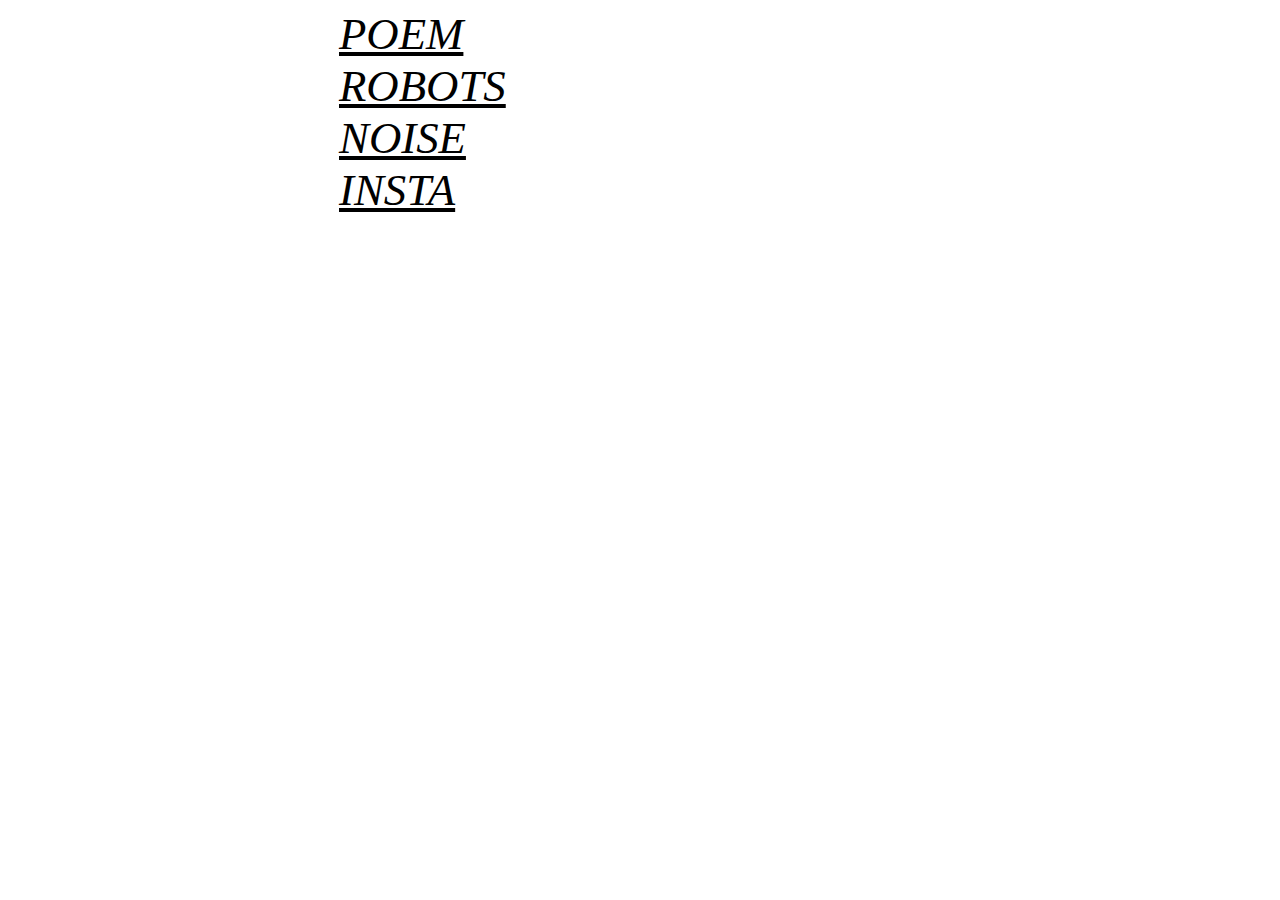
==== commit 901bdadd: "added robots link" ====
--- a/index.html
+++ b/index.html
@@ -11,6 +11,7 @@
 <body>
 	<div id="frontPageDiv">
 		<a id="poemfrontPageId" class="frontPageLink" href='https://blue-ivy.github.io/poems.html'>POEM</a><br>
+		<a id="noisefrontPageId" class="frontPageLink" href='https://github.com/blue-ivy?tab=repositories'>ROBOTS</a><br>
 		<a id="noisefrontPageId" class="frontPageLink" href='https://blue-ivy.github.io/noise.html'>NOISE</a><br>
 		<a id="instafrontPageId" class="frontPageLink" href='https://instagram.com/its__ivy'>INSTA</a><br>
 		<!--<a id="poemHeaderId" href='https://twitter.com/my_hair_is_gay'>TWTR</h1>-->
--- a/main.css
+++ b/main.css
@@ -11,7 +11,7 @@
 h1 {
     //color: blue;
     //padding-left: 25px;
-    font-size: 280%;
+    font-size: 200%;
     font-style: oblique;
     cursor: help;
 }
@@ -57,10 +57,10 @@
     width: 50%;
 }
 #globalGoHomeId {
-    font-size: 250%;
+    font-size: 200%;
     font-style: oblique;
     cursor: help;
-	color: #ffccff;
+    color: #ffccff;
 }
 .frontPageLink {
 	 color: black;
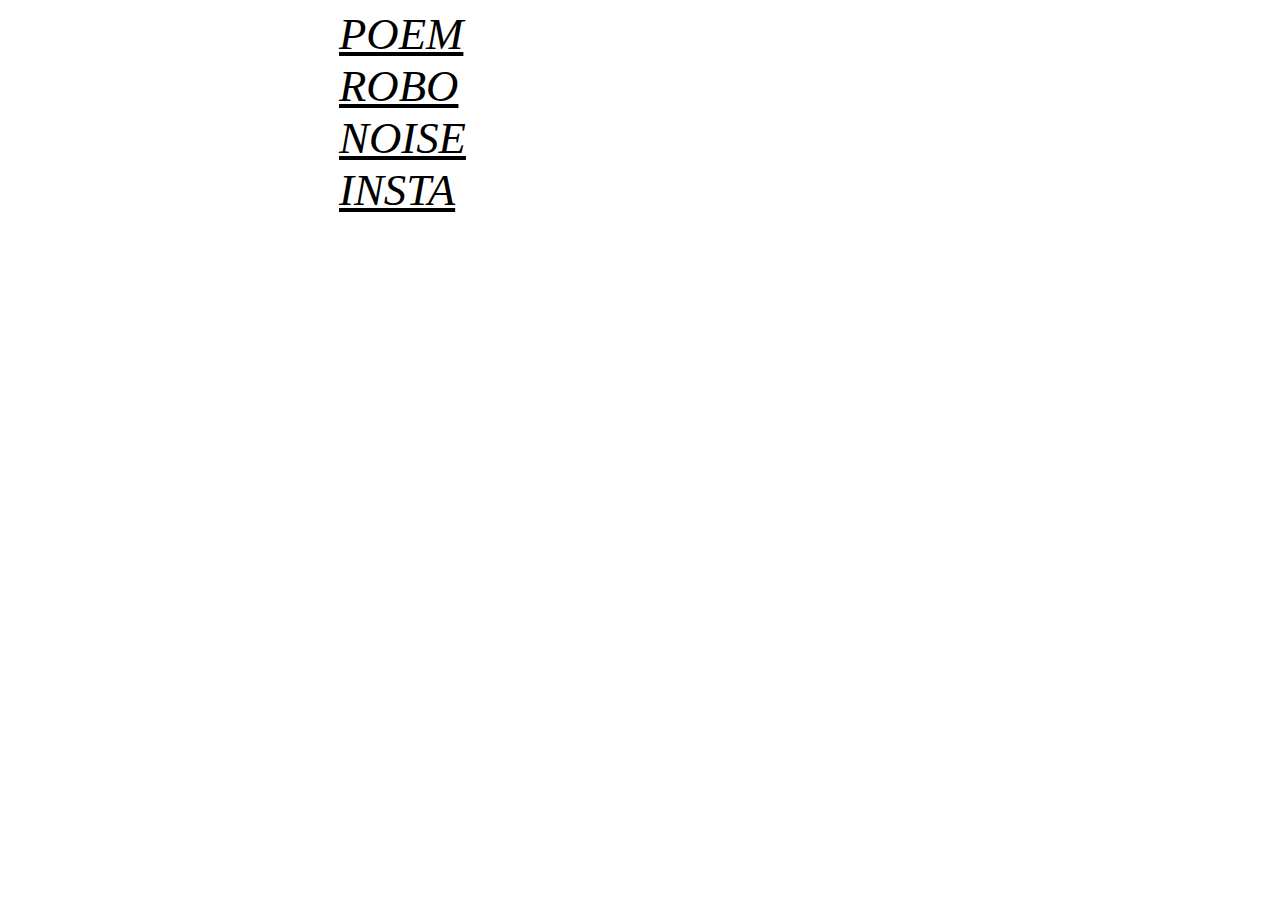
==== commit 13ec6eff: "Update index.html" ====
--- a/index.html
+++ b/index.html
@@ -11,7 +11,7 @@
 <body>
 	<div id="frontPageDiv">
 		<a id="poemfrontPageId" class="frontPageLink" href='https://blue-ivy.github.io/poems.html'>POEM</a><br>
-		<a id="noisefrontPageId" class="frontPageLink" href='https://github.com/blue-ivy?tab=repositories'>ROBOTS</a><br>
+		<a id="noisefrontPageId" class="frontPageLink" href='https://github.com/blue-ivy?tab=repositories'>ROBO</a><br>
 		<a id="noisefrontPageId" class="frontPageLink" href='https://blue-ivy.github.io/noise.html'>NOISE</a><br>
 		<a id="instafrontPageId" class="frontPageLink" href='https://instagram.com/its__ivy'>INSTA</a><br>
 		<!--<a id="poemHeaderId" href='https://twitter.com/my_hair_is_gay'>TWTR</h1>-->
